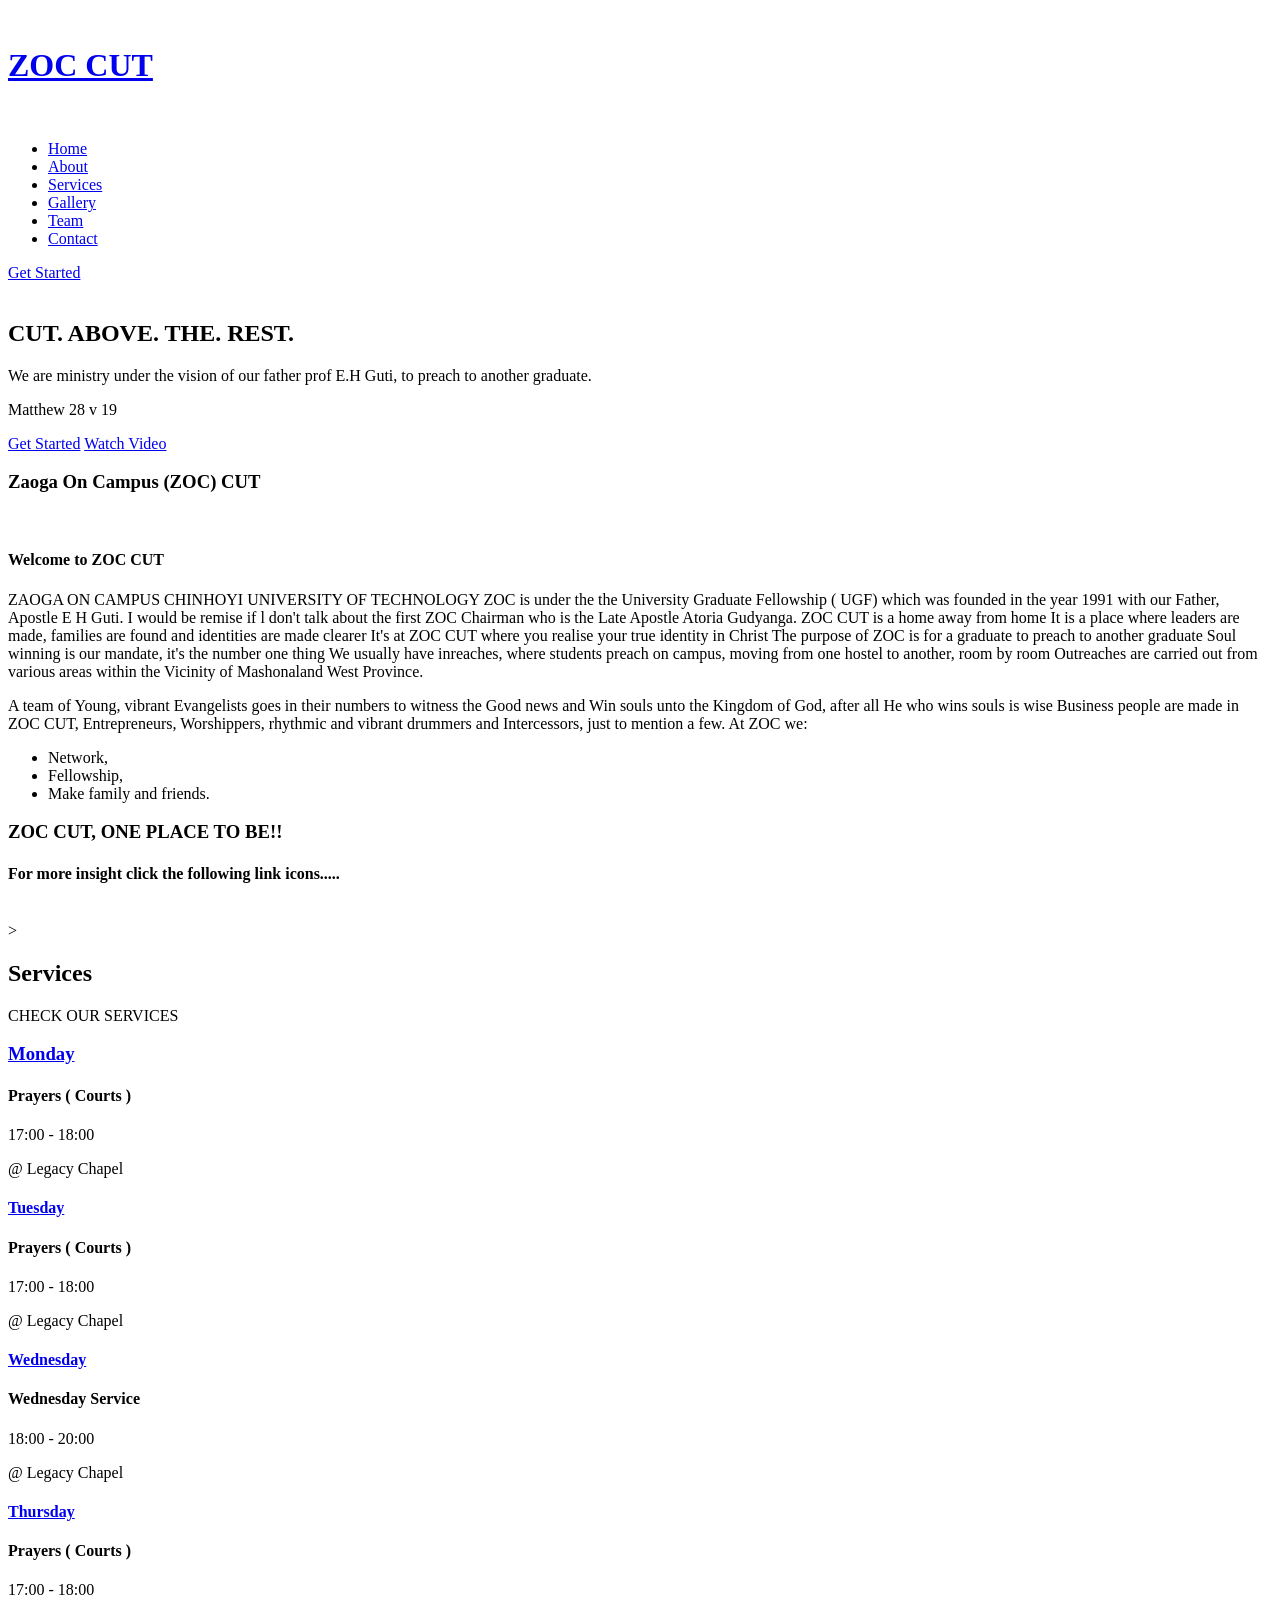
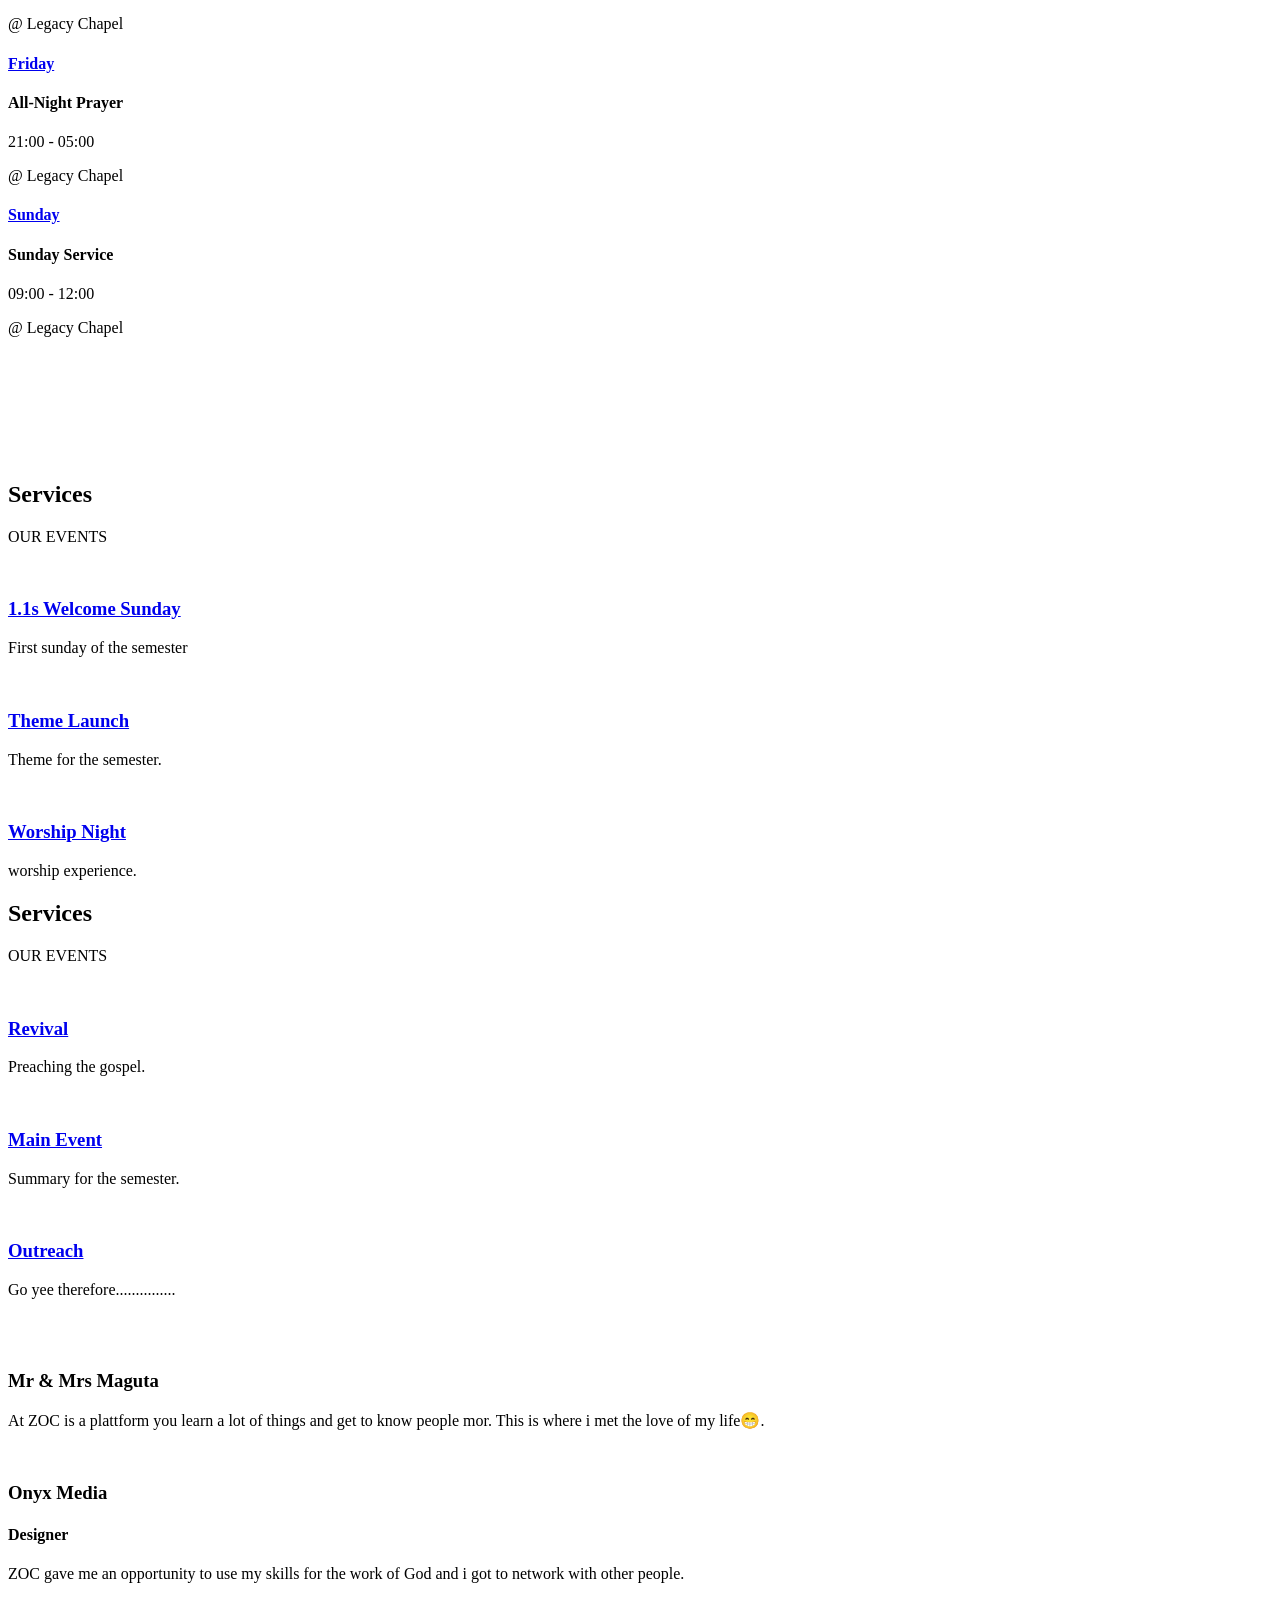
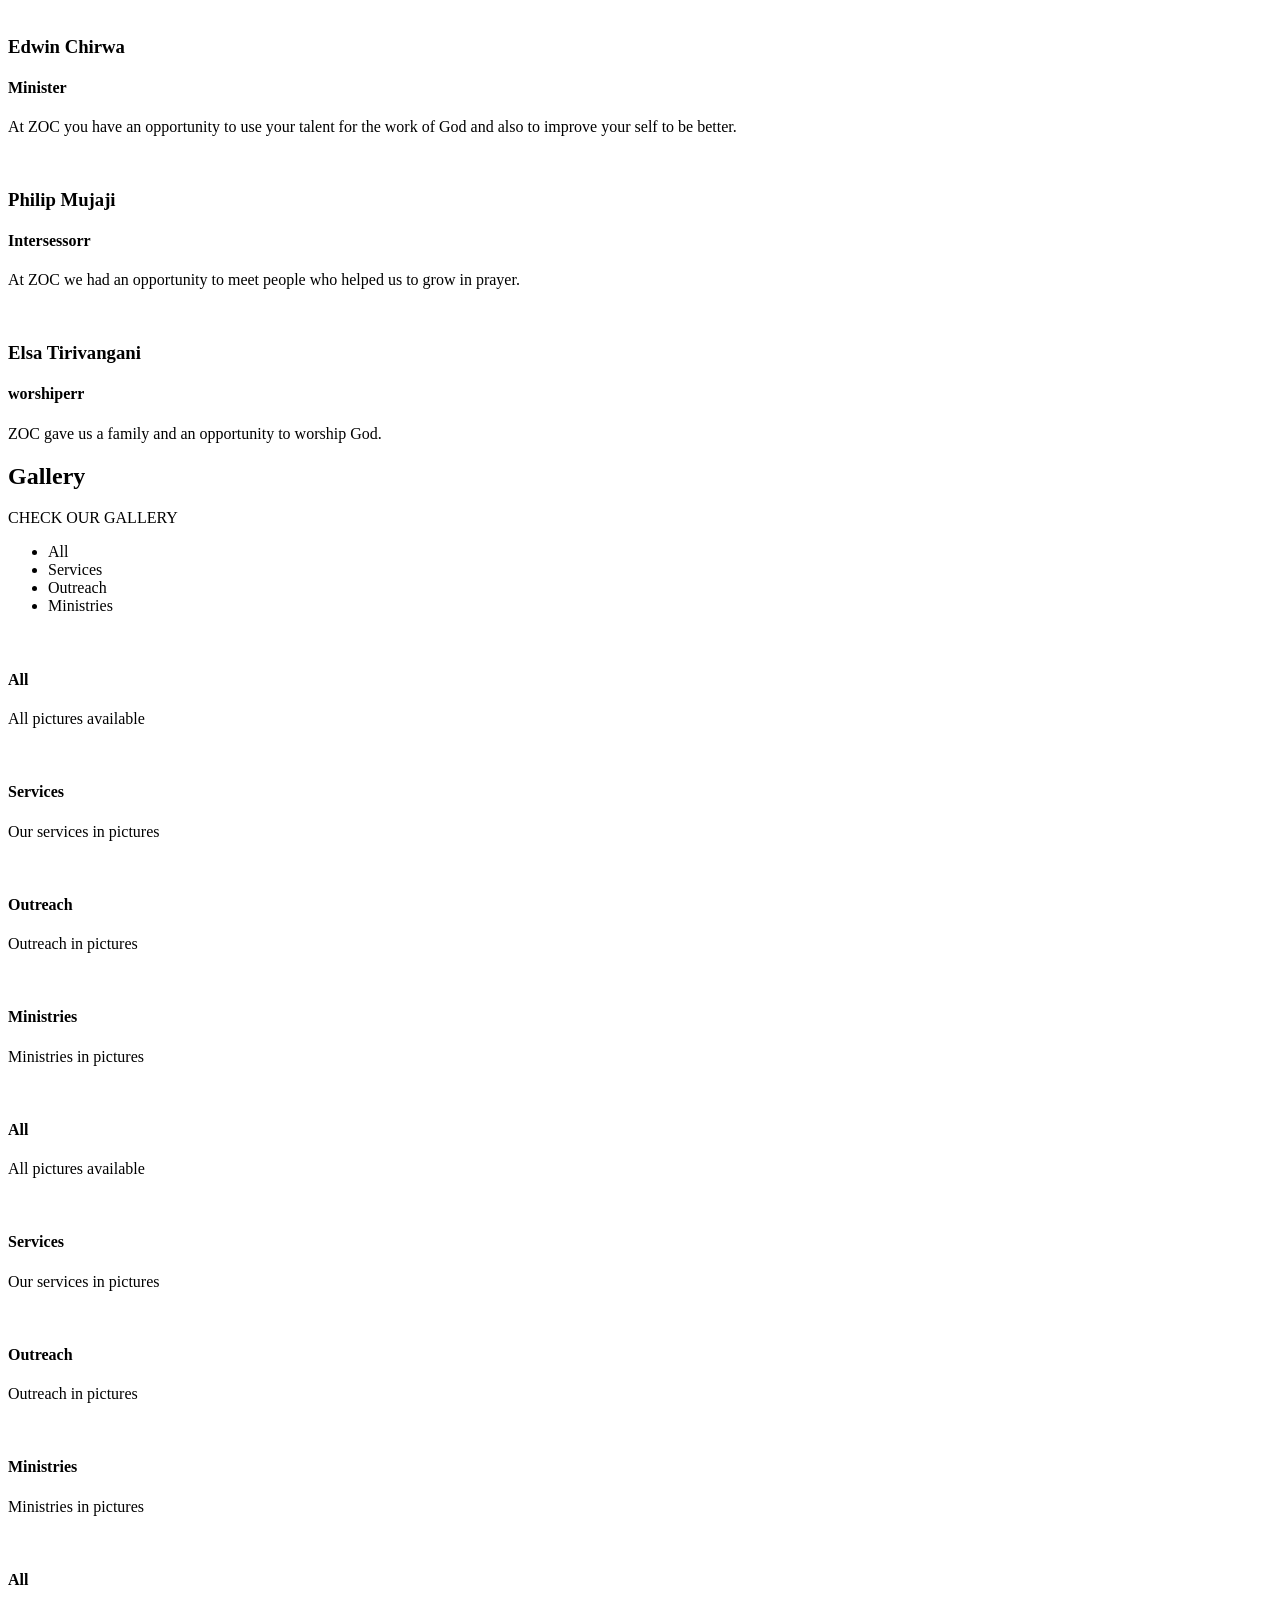
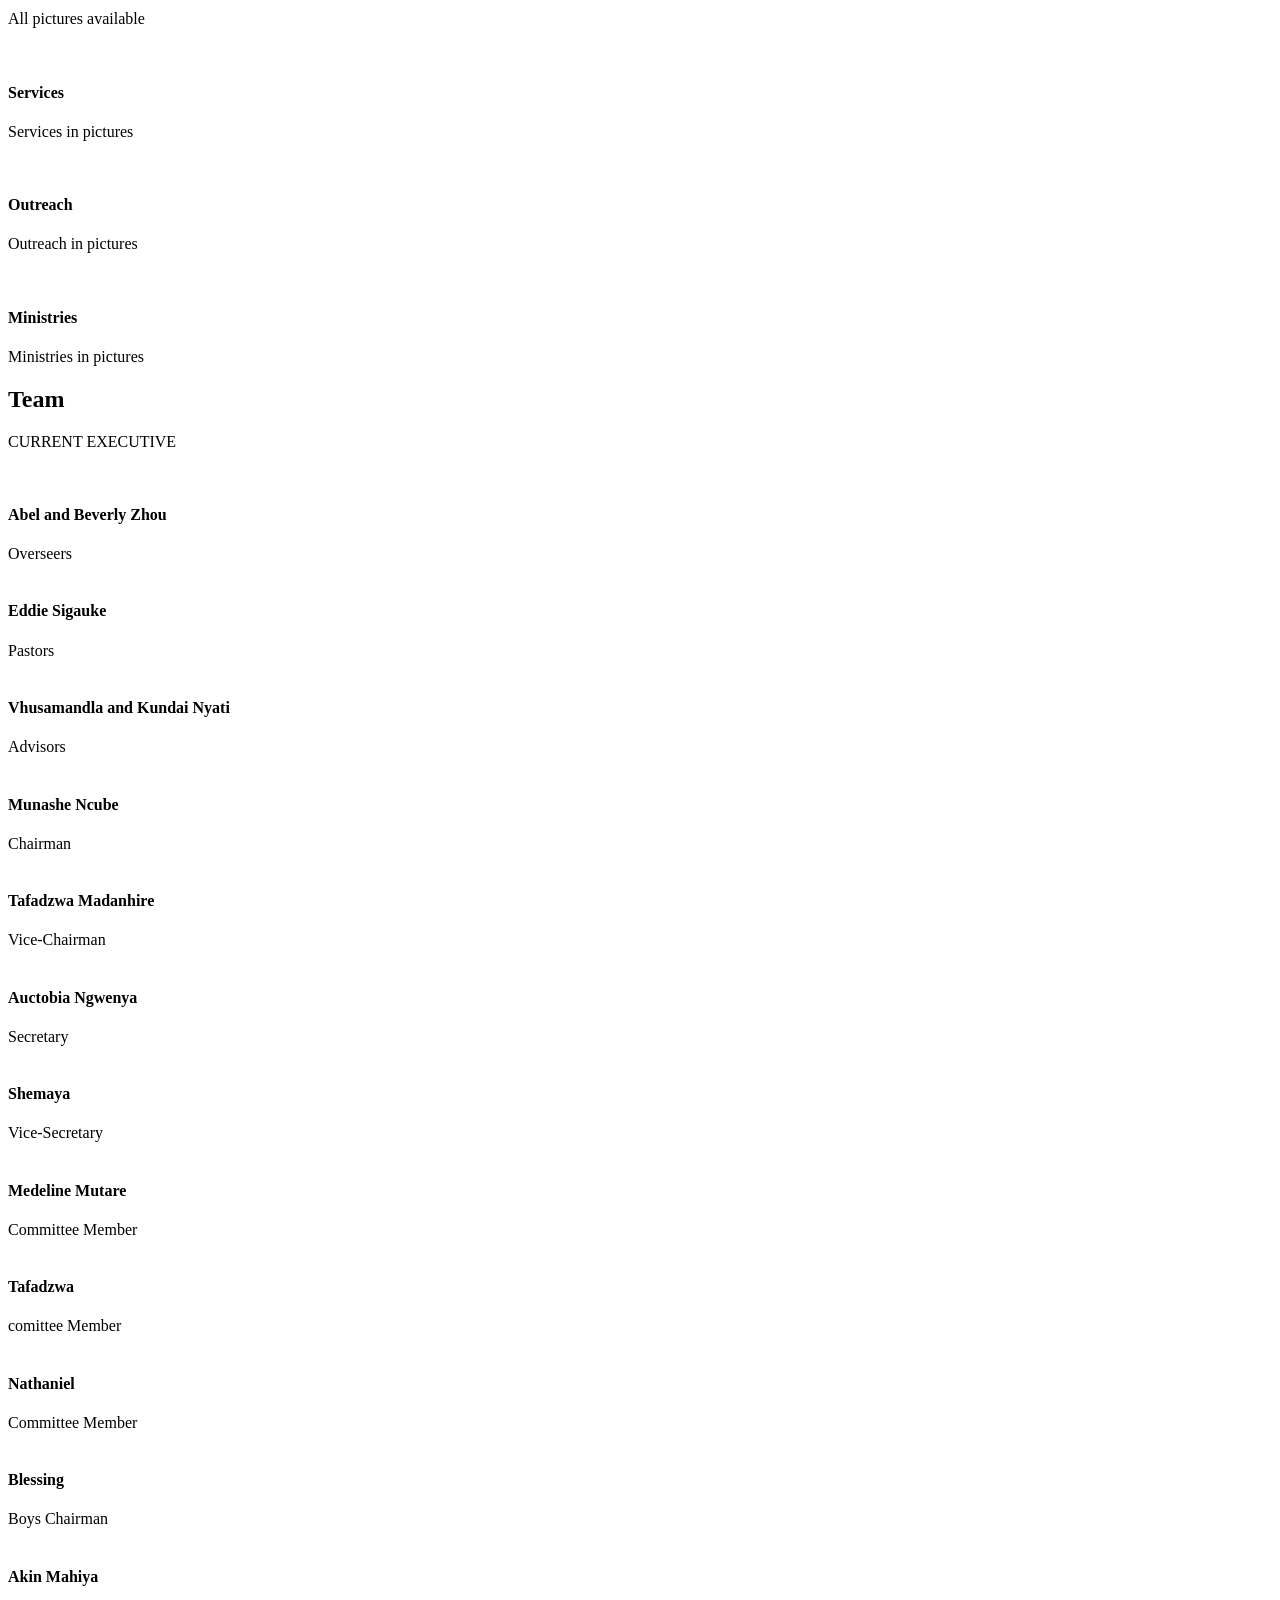
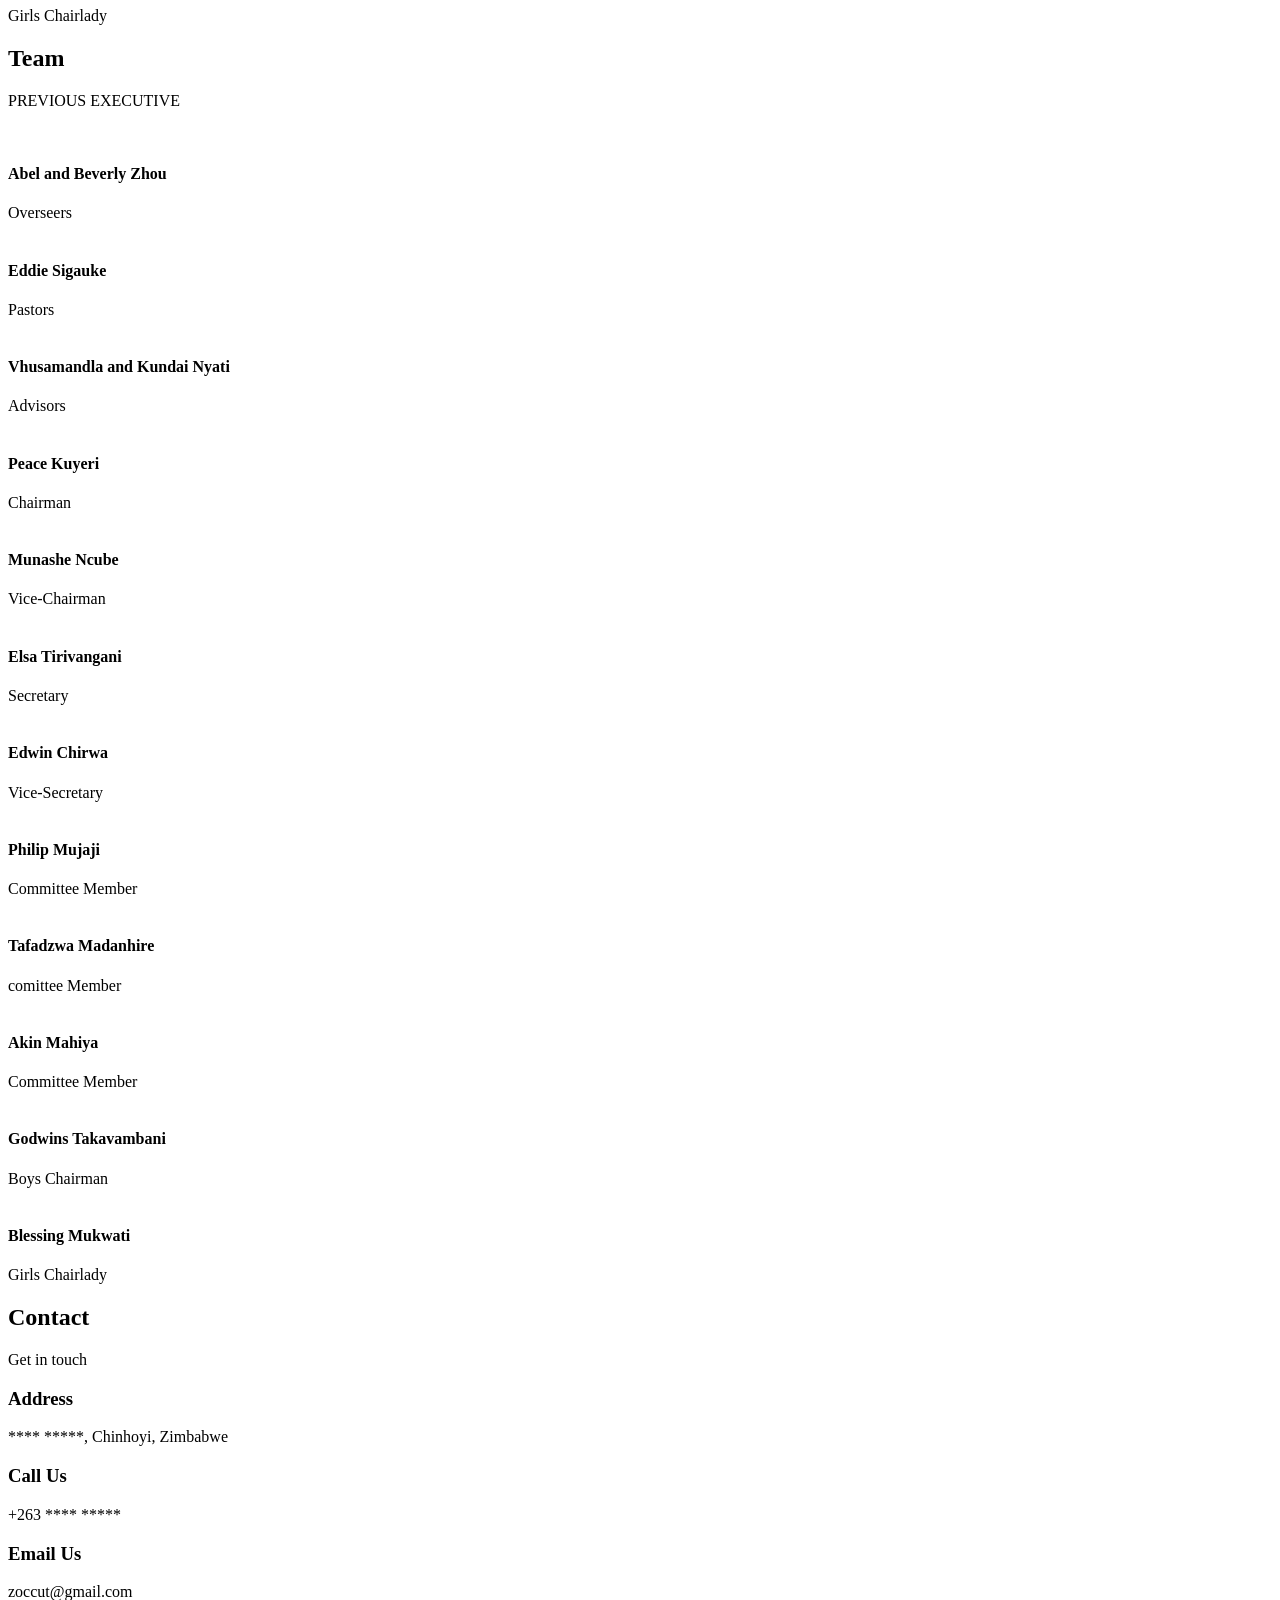
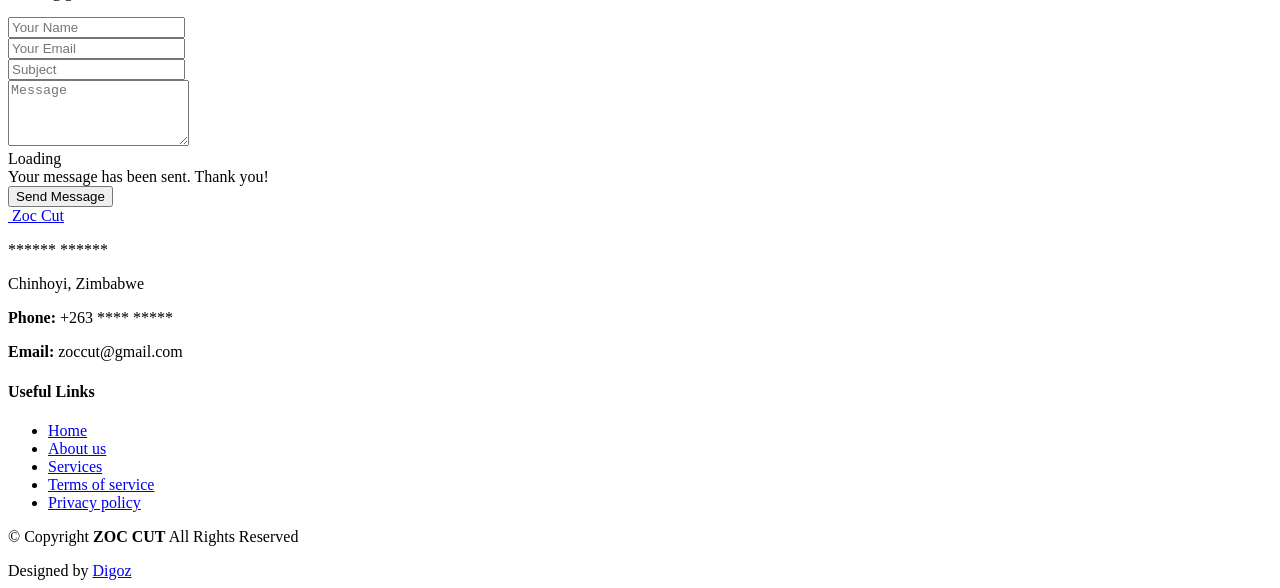
==== index.html @ 4a9c0a78 "Update index.html" ====
<!DOCTYPE html>
<html lang="en">

<head>
  <meta charset="utf-8">
  <meta content="width=device-width, initial-scale=1.0" name="viewport">
  <title>ZAOGA ON CAMPUS CUT</title>
  <meta name="description" content="">
  <meta name="keywords" content="">

  <!-- Favicons -->
  <link href="assets/img/Zoc Log.png" rel="icon">
  <link href="assets/img/Zoc Log.png" rel="mainlogo">

  <!-- Fonts -->
  <link href="https://fonts.googleapis.com" rel="preconnect">
  <link href="https://fonts.gstatic.com" rel="preconnect" crossorigin>
  <link href="https://fonts.googleapis.com/css2?family=Roboto:ital,wght@0,100;0,300;0,400;0,500;0,700;0,900;1,100;1,300;1,400;1,500;1,700;1,900&family=Raleway:ital,wght@0,100;0,200;0,300;0,400;0,500;0,600;0,700;0,800;0,900;1,100;1,200;1,300;1,400;1,500;1,600;1,700;1,800;1,900&family=Inter:wght@100;200;300;400;500;600;700;800;900&display=swap" rel="stylesheet">

  <!-- Vendor CSS Files -->
  <link href="assets/vendor/bootstrap/css/bootstrap.min.css" rel="stylesheet">
  <link href="assets/vendor/bootstrap-icons/bootstrap-icons.css" rel="stylesheet">
  <link href="assets/vendor/aos/aos.css" rel="stylesheet">
  <link href="assets/vendor/glightbox/css/glightbox.min.css" rel="stylesheet">
  <link href="assets/vendor/swiper/swiper-bundle.min.css" rel="stylesheet">

  <!-- Main CSS File -->
  <link href="assets/css/main.css" rel="stylesheet">

  
 
</head>

<body class="index-page">

  <header id="header" class="header d-flex align-items-center fixed-top">
    <div class="container-fluid container-xl position-relative d-flex align-items-center">

      <a href="index.html" class="logo d-flex align-items-center me-auto">
        <!-- Uncomment the line below if you also wish to use an image logo -->
        <!-- <img src="assets/img/logo.png" alt=""> -->
        <img src="assets/img/logos/Ugf Log.png" alt=""> 
        <h1 class="sitename">ZOC CUT</h1>
        <img src="assets/img/Zoc Log.png" alt=""> 
          
      </a>

      <nav id="navmenu" class="navmenu">
        <ul>
          <li><a href="#hero" class="active">Home</a></li>
          <li><a href="#about">About</a></li>
          <li><a href="#services">Services</a></li>
          <li><a href="#portfolio">Gallery</a></li>
          <li><a href="#team">Team</a></li>
         
          </li>
          <li><a href="#contact">Contact</a></li>
        </ul>
        <i class="mobile-nav-toggle d-xl-none bi bi-list"></i>
      </nav>

      <a class="cta-btn" href="index.html#about">Get Started</a>

    </div>
  </header>

  <main class="main">

    <!-- Hero Section -->
    <section id="hero" class="hero section dark-background">

      <img src="assets/img/bg.jpg" alt="" data-aos="fade-in">
       <img src="assets/img/logos/mainlogo.png" alt=""> 

      <div class="container d-flex flex-column align-items-center">
        <h2 data-aos="fade-up" data-aos-delay="10">CUT. ABOVE. THE. REST.</h2>
        <p data-aos="fade-up" data-aos-delay="200">We are ministry under the vision of our father prof E.H Guti, to preach to another graduate. 
        </p>
        <p data-aos="fade-up" data-aos-delay="200">Matthew 28 v 19  </p>
        <div class="d-flex mt-4" data-aos="fade-up" data-aos-delay="300">
          <a href="#about" class="btn-get-started">Get Started</a>
          <a href="assets/vd/welcome.mp4" class="glightbox btn-watch-video d-flex align-items-center"><i class="bi bi-play-circle"></i><span>Watch Video</span></a>
        </div>
         
      </div>

    </section><!-- /Hero Section -->

    <!-- About Section -->
    <section id="about" class="about section">

      <div class="container">

        <div class="row gy-4">
          <div class="col-lg-6" data-aos="fade-up" data-aos-delay="100">
            <h3>Zaoga On Campus (ZOC) CUT</h3>
            <img src="assets/img/about.jpg" class="img-fluid rounded-4 mb-4" alt="">
            <h4>Welcome to ZOC CUT</h4>
            <p>ZAOGA ON CAMPUS CHINHOYI UNIVERSITY OF TECHNOLOGY 
ZOC is under the the University Graduate Fellowship ( UGF) which was founded in the year 1991 with our Father, Apostle  E H Guti.
I would be remise if l don't talk about the first ZOC Chairman who is the Late Apostle Atoria Gudyanga.

ZOC  CUT is a home away from home
It is a place where leaders are made, families are found and identities are made clearer
It's at ZOC CUT where you realise your true identity in Christ
The purpose of ZOC is for a graduate to preach to another graduate 
Soul winning is our mandate, it's the number one thing
We usually have inreaches, where students preach on campus, moving from one hostel to another, room by room
Outreaches are carried out from various areas within the Vicinity of Mashonaland West Province.
</p>
          </div>
          <div class="col-lg-6" data-aos="fade-up" data-aos-delay="250">
            <div class="content ps-0 ps-lg-5">
              <p >
                A team of Young, vibrant Evangelists goes in their numbers to witness the Good news and Win souls unto the Kingdom of God, after all He who wins souls is wise
Business people are made in ZOC CUT, Entrepreneurs, Worshippers, rhythmic and vibrant drummers and Intercessors, just to mention a few. At ZOC we:
              </p>
              <ul>
                <li><i class="bi bi-check-circle-fill"></i> <span>Network,</span></li>
                <li><i class="bi bi-check-circle-fill"></i> <span>Fellowship,</span></li>
                <li><i class="bi bi-check-circle-fill"></i> <span>Make family and friends.</span></li>
              </ul>
              <p>
                <h3> ZOC CUT, ONE PLACE TO BE!!
              </p>
              <h4>For more insight click the following link icons.....</h4>
               <div class="row gy-4">
        <div class="col-lg-4 col-md-6 footer-about">
          <a href="index.html" class="logo d-flex align-items-center">
               <div class="social-links d-flex mt-4">
                 <h2>
            <a href="https://vm.tiktok.com/ZMSGmRoFE/"><i class="bi bi-tiktok"></i></a>
            <a href="https://www.facebook.com/profile.php?id=100091334238643"><i class="bi bi-facebook"></i></a>
            <a href="https://www.instagram.com/zoc.cut?igsh=MWUzODY4M3d1Z25pYQ=="><i class="bi bi-instagram"></i></a>
            <a href="https://youtube.com/@zoccut?si=yv6E4pVoWbj-v7eT"><i class="bi bi-youtube"></i></a>
           <a href="https://chat.whatsapp.com/FHa0leQIU6IKzyZFQqIVrV?mode=ac_t"><i class="bi bi-whatsapp"></i></a>
                 </h2>
          </div>
          </div>
          </div>

              <div class="position-relative mt-4">
                <img src="assets/img/abt.jpg" class="img-fluid rounded-4" alt="">
                <a href="assets/vd/outreach trailer.mp4" class="glightbox pulsating-play-btn"></a>
              </div>
            </div>
          </div>
        </div>

      </div>

    </section><!-- /About Section -->

   >

    <!-- Services Section -->
    <section id="services" class="services section">

      <!-- Services 2 Section -->
    <section id="services-2" class="services-2 section light-background">

      <!-- Section Title -->
      <div class="container section-title" data-aos="fade-up">
        <h2>Services</h2>
        <p>CHECK OUR SERVICES</p>
      </div><!-- End Section Title -->

      <div class="container">

        <div class="row gy-4">

          <div class="col-md-6" data-aos="fade-up" data-aos-delay="100">
            <div class="service-item d-flex position-relative h-100">
              <i class="bi bi-calendar4-week icon flex-shrink-0"></i>
              <div>
                <h3 class="title"><a href="#services" class="stretched-link">Monday</a></h3>
                <h4 class="description">Prayers ( Courts )</h4>
                <p class="description">17:00 - 18:00</p>
                <p class="description">@ Legacy Chapel</p>
              </div>
            </div>
          </div><!-- End Service Item -->

          <div class="col-md-6" data-aos="fade-up" data-aos-delay="200">
            <div class="service-item d-flex position-relative h-100">
              <i class="bi bi-calendar4-week icon flex-shrink-0"></i>
              <div>
                <h4 class="title"><a href="#services" class="stretched-link">Tuesday</a></h4>
                <h4 class="description">Prayers ( Courts )</h4>
                <p class="description">17:00 - 18:00</p>
                <p class="description">@ Legacy Chapel</p>
              </div>
            </div>
          </div><!-- End Service Item -->

          <div class="col-md-6" data-aos="fade-up" data-aos-delay="300">
            <div class="service-item d-flex position-relative h-100">
              <i class="bi bi-calendar4-week icon flex-shrink-0"></i>
              <div>
                <h4 class="title"><a href="#services" class="stretched-link">Wednesday</a></h4>
               <h4 class="description">Wednesday Service</h4>
                <p class="description">18:00 - 20:00</p>
                <p class="description">@ Legacy Chapel</p>
              </div>
            </div>
          </div><!-- End Service Item -->

          <div class="col-md-6" data-aos="fade-up" data-aos-delay="400">
            <div class="service-item d-flex position-relative h-100">
              <i class="bi bi-calendar4-week icon flex-shrink-0"></i>
              <div>
                <h4 class="title"><a href="#services" class="stretched-link">Thursday</a></h4>
                <h4 class="description">Prayers ( Courts )</h4>
                <p class="description">17:00 - 18:00</p>
                <p class="description">@ Legacy Chapel</p>
              </div>
            </div>
          </div><!-- End Service Item -->

          <div class="col-md-6" data-aos="fade-up" data-aos-delay="500">
            <div class="service-item d-flex position-relative h-100">
              <i class="bi bi-calendar4-week icon flex-shrink-0"></i>
              <div>
                <h4 class="title"><a href="#services" class="stretched-link">Friday</a></h4>
                <h4 class="description">All-Night Prayer</h4>
                <p class="description">21:00 - 05:00</p>
                <p class="description">@ Legacy Chapel</p>
              </div>
            </div>
          </div><!-- End Service Item -->

          <div class="col-md-6" data-aos="fade-up" data-aos-delay="600">
            <div class="service-item d-flex position-relative h-100">
              <i class="bi bi-calendar4-week icon flex-shrink-0"></i>
              <div>
                <h4 class="title"><a href="#services" class="stretched-link">Sunday</a></h4>
                <h4 class="description">Sunday Service</h4>
                <p class="description">09:00 - 12:00</p>
                <p class="description">@ Legacy Chapel</p>
              </div>
            </div>
          </div><!-- End Service Item -->

        </div>

      </div>

    </section><!-- /Services 2 Section -->

    <!-- Clients Section -->
    <section id="clients" class="clients section light-background">

      <div class="container" data-aos="fade-up">

        <div class="row gy-4">

          <div class="col-xl-2 col-md-3 col-6 client-logo">
            <img src="assets/img/logos/Zaoga Log.png" class="img-fluid" alt="">
          </div><!-- End Client Item -->

          <div class="col-xl-2 col-md-3 col-6 client-logo">
            <img src="assets/img/logos/Ugf Log.png" class="img-fluid" alt="">
          </div><!-- End Client Item -->

          <div class="col-xl-2 col-md-3 col-6 client-logo">
            <img src="assets/img/logos/Zoc Log.png" class="img-fluid" alt="">
          </div><!-- End Client Item -->


            <div class="col-xl-2 col-md-3 col-6 client-logo">
            <img src="assets/img/logos/Zaoga Log.png" class="img-fluid" alt="">
          </div><!-- End Client Item -->

          <div class="col-xl-2 col-md-3 col-6 client-logo">
            <img src="assets/img/logos/Ugf Log.png" class="img-fluid" alt="">
          </div><!-- End Client Item -->

          <div class="col-xl-2 col-md-3 col-6 client-logo">
            <img src="assets/img/logos/Zoc Log.png" class="img-fluid" alt="">
          </div><!-- End Client Item -->


        </div>

      </div>

    </section><!-- /Clients Section -->

    <!-- Section Title -->
      <div class="container section-title" data-aos="fade-up">
        <h2>Services</h2>
        <p>OUR EVENTS<br></p>
      </div><!-- End Section Title -->

      <div class="container" data-aos="fade-up" data-aos-delay="100">

        <div class="row gy-5">

          <div class="col-xl-4 col-md-6" data-aos="zoom-in" data-aos-delay="200">
            <div class="service-item">
              <div class="img">
                <img src="assets/img/1-1welcome.png" class="img-fluid" alt="">
              </div>
              <div class="details position-relative">
                <div class="icon">
                  <i class="bi bi-easel"></i>
                </div>
                <a href="#services" class="stretched-link">
                  <h3>1.1s Welcome Sunday</h3>
                </a>
                <p>First sunday of the semester</p>
              </div>
            </div>
          </div><!-- End Service Item -->

          <div class="col-xl-4 col-md-6" data-aos="zoom-in" data-aos-delay="300">
            <div class="service-item">
              <div class="img">
                <img src="assets/img/services-2.jpg" class="img-fluid" alt="">
              </div>
              <div class="details position-relative">
                <div class="icon">
                  <i class="bi bi-easel"></i>
                </div>
                <a href="#services" class="stretched-link">
                  <h3>Theme Launch</h3>
                </a>
                <p>Theme for the semester.</p>
              </div>
            </div>
          </div><!-- End Service Item -->

          <div class="col-xl-4 col-md-6" data-aos="zoom-in" data-aos-delay="400">
            <div class="service-item">
              <div class="img">
                <img src="assets/img/services-3.jpg" class="img-fluid" alt="">
              </div>
              <div class="details position-relative">
                <div class="icon">
                  <i class="bi bi-easel"></i>
                </div>
                <a href="#services" class="stretched-link">
                  <h3>Worship Night</h3>
                </a>
                <p>worship experience.</p>
              </div>
            </div>
          </div><!-- End Service Item -->

        </div>

      </div>

    </section><!-- /Services Section -->

   

   

 <!-- Services Section -->
    <section id="services" class="services section">

      <!-- Section Title -->
      <div class="container section-title" data-aos="fade-up">
        <h2>Services</h2>
        <p>OUR EVENTS<br></p>
      </div><!-- End Section Title -->

      <div class="container" data-aos="fade-up" data-aos-delay="100">

        <div class="row gy-5">

          <div class="col-xl-4 col-md-6" data-aos="zoom-in" data-aos-delay="200">
            <div class="service-item">
              <div class="img">
                <img src="assets/img/services-1.jpg" class="img-fluid" alt="">
              </div>
              <div class="details position-relative">
                <div class="icon">
                  <i class="bi bi-activity"></i>
                </div>
                <a href="#services" class="stretched-link">
                  <h3>Revival</h3>
                </a>
                <p>Preaching the gospel.</p>
              </div>
            </div>
          </div><!-- End Service Item -->

          <div class="col-xl-4 col-md-6" data-aos="zoom-in" data-aos-delay="300">
            <div class="service-item">
              <div class="img">
                <img src="assets/img/services-2.jpg" class="img-fluid" alt="">
              </div>
              <div class="details position-relative">
                <div class="icon">
                  <i class="bi bi-activity"></i>
                </div>
                <a href="https://www.facebook.com/share/v/1BPhWYMfF5/" class="stretched-link">
                  <h3>Main Event</h3>
                </a>
                <p>Summary for the semester.</p>
              </div>
            </div>
          </div><!-- End Service Item -->

          <div class="col-xl-4 col-md-6" data-aos="zoom-in" data-aos-delay="400">
            <div class="service-item">
              <div class="img">
                <img src="assets/img/muriel.jpg" class="img-fluid" alt="">
              </div>
              <div class="details position-relative">
                <div class="icon">
                  <i class="bi bi-activity"></i>
                </div>
                <a href="https://www.facebook.com/share/r/1CAWd47D7j/" class="stretched-link">
                  <h3>Outreach</h3>
                </a>
                <p>Go yee therefore...............</p>
              </div>
            </div>
          </div><!-- End Service Item -->

        </div>

      </div>

    </section><!-- /Services Section -->
    <!-- Testimonials Section -->
    <section id="testimonials" class="testimonials section dark-background">

      <img src="assets/img/testimonials-bg.jpg" class="testimonials-bg" alt="">

      <div class="container" data-aos="fade-up" data-aos-delay="100">

        <div class="swiper init-swiper">
          <script type="application/json" class="swiper-config">
            {
              "loop": true,
              "speed": 600,
              "autoplay": {
                "delay": 5000
              },
              "slidesPerView": "auto",
              "pagination": {
                "el": ".swiper-pagination",
                "type": "bullets",
                "clickable": true
              }
            }
          </script>
          <div class="swiper-wrapper">

            <div class="swiper-slide">
              <div class="testimonial-item">
                <img src="assets/img/testimonials/magutas.jpg" class="testimonial-img" alt="">
                <h3>Mr & Mrs Maguta</h3>
                
               
                <p>
                  <i class="bi bi-quote quote-icon-left"></i>
                  <span>At ZOC is a plattform you learn a lot of things and get to know people mor. This is where i met the love of my life😁.</span>
                  <i class="bi bi-quote quote-icon-right"></i>
                </p>
              </div>
            </div><!-- End testimonial item -->

            <div class="swiper-slide">
              <div class="testimonial-item">
                <img src="assets/img/testimonials/onyx.jpg" class="testimonial-img" alt="">
                <h3>Onyx Media</h3>
                <h4>Designer</h4>
                
                <p>
                  <i class="bi bi-quote quote-icon-left"></i>
                  <span>ZOC gave me an opportunity to use my skills for the work of God and i got to network with other people.</span>
                  <i class="bi bi-quote quote-icon-right"></i>
                </p>
              </div>
            </div><!-- End testimonial item -->

            <div class="swiper-slide">
              <div class="testimonial-item">
                <img src="assets/img/testimonials/edwin.jpg" class="testimonial-img" alt="">
                <h3>Edwin Chirwa</h3>
                <h4>Minister</h4>
                
                <p>
                  <i class="bi bi-quote quote-icon-left"></i>
                  <span>At ZOC you have an opportunity to use your talent for the work of God and also to improve your self to be better.</span>
                  <i class="bi bi-quote quote-icon-right"></i>
                </p>
              </div>
            </div><!-- End testimonial item -->

            <div class="swiper-slide">
              <div class="testimonial-item">
                <img src="assets/img/testimonials/philip.jpg" class="testimonial-img" alt="">
                <h3>Philip Mujaji</h3>
                <h4>Intersessorr</h4>
                
                <p>
                  <i class="bi bi-quote quote-icon-left"></i>
                  <span>At ZOC we had an opportunity to meet people who helped us to grow in prayer.</span>
                  <i class="bi bi-quote quote-icon-right"></i>
                </p>
              </div>
            </div><!-- End testimonial item -->

            <div class="swiper-slide">
              <div class="testimonial-item">
                <img src="assets/img/testimonials/elsa.jpg" class="testimonial-img" alt="">
                <h3>Elsa Tirivangani</h3>
                <h4>worshiperr</h4>
                
                <p>
                  <i class="bi bi-quote quote-icon-left"></i>
                  <span>ZOC gave us a family and an opportunity to worship God.</span>
                  <i class="bi bi-quote quote-icon-right"></i>
                </p>
              </div>
            </div><!-- End testimonial item -->

          </div>
          <div class="swiper-pagination"></div>
        </div>

      </div>

    </section><!-- /Testimonials Section -->

    <!-- Portfolio Section -->
    <section id="portfolio" class="portfolio section">

      <!-- Section Title -->
      <div class="container section-title" data-aos="fade-up">
        <h2>Gallery</h2>
        <p>CHECK OUR GALLERY</p>
      </div><!-- End Section Title -->

      <div class="container">

        <div class="isotope-layout" data-default-filter="*" data-layout="masonry" data-sort="original-order">

          <ul class="portfolio-filters isotope-filters" data-aos="fade-up" data-aos-delay="100">
            <li data-filter="*" class="filter-active">All</li>
            <li data-filter=".filter-product">Services</li>
            <li data-filter=".filter-branding">Outreach</li>
            <li data-filter=".filter-books">Ministries</li>
          </ul><!-- End Portfolio Filters -->

          <div class="row gy-4 isotope-container" data-aos="fade-up" data-aos-delay="200">

            <div class="col-lg-4 col-md-6 portfolio-item isotope-item filter-app">
              <div class="portfolio-content h-100">
                <img src="assets/img/portfolio/min3.jpg" class="img-fluid" alt="">
                <div class="portfolio-info">
                   <h4>All</h4>
                  <p>All pictures available</p>
                  <a href="assets/img/portfolio/all-1.jpg" title="All" data-gallery="portfolio-gallery-app" class="glightbox preview-link"><i class="bi bi-zoom-in"></i></a>
                  <a href="portfolio-details.html" title="More Details" class="details-link"><i class="bi bi-link-45deg"></i></a>
                </div>
              </div>
            </div><!-- End Portfolio Item -->

            <div class="col-lg-4 col-md-6 portfolio-item isotope-item filter-product">
              <div class="portfolio-content h-100">
                <img src="assets/img/portfolio/serv1.jpg" class="img-fluid" alt="">
                <div class="portfolio-info">
                  <h4>Services</h4>
                  <p>Our services in pictures</p>
                  <a href="assets/img/portfolio/serv1.jpg" title="Services" data-gallery="portfolio-gallery-product" class="glightbox preview-link"><i class="bi bi-zoom-in"></i></a>
                  <a href="services.html" title="More Details" class="details-link"><i class="bi bi-link-45deg"></i></a>
                </div>
              </div>
            </div><!-- End Portfolio Item -->

            <div class="col-lg-4 col-md-6 portfolio-item isotope-item filter-branding">
              <div class="portfolio-content h-100">
                <img src="assets/img/portfolio/out1.jpg" class="img-fluid" alt="">
                <div class="portfolio-info">
                   <h4>Outreach</h4>
                  <p>Outreach in pictures</p>
                  <a href="assets/img/portfolio/out1.jpg" title="Outreach" data-gallery="portfolio-gallery-branding" class="glightbox preview-link"><i class="bi bi-zoom-in"></i></a>
                  <a href="outreaches.html" title="More Details" class="details-link"><i class="bi bi-link-45deg"></i></a>
                </div>
              </div>
            </div><!-- End Portfolio Item -->

            <div class="col-lg-4 col-md-6 portfolio-item isotope-item filter-books">
              <div class="portfolio-content h-100">
                <img src="assets/img/portfolio/min1.jpg" class="img-fluid" alt="">
                <div class="portfolio-info">
                  <h4>Ministries</h4>
                  <p>Ministries in pictures</p>
                  <a href="assets/img/portfolio/min1.jpg" title="Ministries" data-gallery="portfolio-gallery-book" class="glightbox preview-link"><i class="bi bi-zoom-in"></i></a>
                  <a href="ministries.html" title="More Details" class="details-link"><i class="bi bi-link-45deg"></i></a>
                </div>
              </div>
            </div><!-- End Portfolio Item -->

            <div class="col-lg-4 col-md-6 portfolio-item isotope-item filter-app">
              <div class="portfolio-content h-100">
                <img src="assets/img/portfolio/min3.jpg" class="img-fluid" alt="">
                <div class="portfolio-info">
                   <h4>All</h4>
                  <p>All pictures available</p>
                  <a href="assets/img/portfolio/min3.jpg" title="All" data-gallery="portfolio-gallery-app" class="glightbox preview-link"><i class="bi bi-zoom-in"></i></a>
                  <a href="portfolio-details.html" title="More Details" class="details-link"><i class="bi bi-link-45deg"></i></a>
                </div>
              </div>
            </div><!-- End Portfolio Item -->

            <div class="col-lg-4 col-md-6 portfolio-item isotope-item filter-product">
              <div class="portfolio-content h-100">
                <img src="assets/img/portfolio/serv10.jpg" class="img-fluid" alt="">
                <div class="portfolio-info">
                  <h4>Services</h4>
                  <p>Our services in pictures</p>
                  <a href="assets/img/portfolio/serv10.jpg" title="Services" data-gallery="portfolio-gallery-product" class="glightbox preview-link"><i class="bi bi-zoom-in"></i></a>
                  <a href="services.html" title="More Details" class="details-link"><i class="bi bi-link-45deg"></i></a>
                </div>
              </div>
            </div><!-- End Portfolio Item -->

            <div class="col-lg-4 col-md-6 portfolio-item isotope-item filter-branding">
              <div class="portfolio-content h-100">
                <img src="assets/img/portfolio/out3.jpg" class="img-fluid" alt="">
                <div class="portfolio-info">
                   <h4>Outreach</h4>
                  <p>Outreach in pictures</p>
                  <a href="assets/img/portfolio/out3.jpg" title="Outreach" data-gallery="portfolio-gallery-branding" class="glightbox preview-link"><i class="bi bi-zoom-in"></i></a>
                  <a href="outreaches.html" title="More Details" class="details-link"><i class="bi bi-link-45deg"></i></a>
                </div>
              </div>
            </div><!-- End Portfolio Item -->

            <div class="col-lg-4 col-md-6 portfolio-item isotope-item filter-books">
              <div class="portfolio-content h-100">
                <img src="assets/img/portfolio/min13.jpg" class="img-fluid" alt="">
                <div class="portfolio-info">
                 <h4>Ministries</h4>
                  <p>Ministries in pictures</p>
                  <a href="assets/img/portfolio/min13.jpg" title="Ministries" data-gallery="portfolio-gallery-book" class="glightbox preview-link"><i class="bi bi-zoom-in"></i></a>
                  <a href="ministries.html" title="More Details" class="details-link"><i class="bi bi-link-45deg"></i></a>
                </div>
              </div>
            </div><!-- End Portfolio Item -->

            <div class="col-lg-4 col-md-6 portfolio-item isotope-item filter-app">
              <div class="portfolio-content h-100">
                <img src="assets/img/portfolio/out.jpg" class="img-fluid" alt="">
                <div class="portfolio-info">
                   <h4>All</h4>
                  <p>All pictures available</p>
                  <a href="assets/img/portfolio/out.jpg" title="All" data-gallery="portfolio-gallery-app" class="glightbox preview-link"><i class="bi bi-zoom-in"></i></a>
                  <a href="portfolio-details.html" title="More Details" class="details-link"><i class="bi bi-link-45deg"></i></a>
                </div>
              </div>
            </div><!-- End Portfolio Item -->

            <div class="col-lg-4 col-md-6 portfolio-item isotope-item filter-product">
              <div class="portfolio-content h-100">
                <img src="assets/img/portfolio/serv5.jpg" class="img-fluid" alt="">
                <div class="portfolio-info">
                  <h4>Services</h4>
                  <p>Services in pictures</p>
                  <a href="assets/img/portfolio/serv5.jpg" title="Services" data-gallery="portfolio-gallery-product" class="glightbox preview-link"><i class="bi bi-zoom-in"></i></a>
                  <a href="services.html" title="More Details" class="details-link"><i class="bi bi-link-45deg"></i></a>
                </div>
              </div>
            </div><!-- End Portfolio Item -->

            <div class="col-lg-4 col-md-6 portfolio-item isotope-item filter-branding">
              <div class="portfolio-content h-100">
                <img src="assets/img/portfolio/out4.jpg" class="img-fluid" alt="">
                <div class="portfolio-info">
                   <h4>Outreach</h4>
                  <p>Outreach in pictures</p>
                  <a href="assets/img/portfolio/out4.jpg" title="Outreach" data-gallery="portfolio-gallery-branding" class="glightbox preview-link"><i class="bi bi-zoom-in"></i></a>
                  <a href="outreaches.html" title="More Details" class="details-link"><i class="bi bi-link-45deg"></i></a>
                </div>
              </div>
            </div><!-- End Portfolio Item -->

            <div class="col-lg-4 col-md-6 portfolio-item isotope-item filter-books">
              <div class="portfolio-content h-100">
                <img src="assets/img/portfolio/min4.jpg" class="img-fluid" alt="">
                <div class="portfolio-info">
                 <h4>Ministries</h4>
                  <p>Ministries in pictures</p>
                  <a href="assets/img/portfolio/min4.jpg" title="Ministries" data-gallery="portfolio-gallery-book" class="glightbox preview-link"><i class="bi bi-zoom-in"></i></a>
                  <a href="ministries.html" title="More Details" class="details-link"><i class="bi bi-link-45deg"></i></a>
                </div>
              </div>
            </div><!-- End Portfolio Item -->

          </div><!-- End Portfolio Container -->

        </div>

      </div>

    </section><!-- /Portfolio Section -->

    <!-- Team Section -->
    <section id="team" class="team section light-background">

      <!-- Section Title -->
      <div class="container section-title" data-aos="fade-up">
        <h2>Team</h2>
        <p>CURRENT EXECUTIVE</p>
      </div><!-- End Section Title -->

      <div class="container">

        <div class="row gy-5">

          <div class="col-lg-4 col-md-6" data-aos="fade-up" data-aos-delay="100">
            <div class="member">
              <div class="pic"><img src="assets/img/team/team-1.jpg" class="img-fluid" alt=""></div>
              <div class="member-info">
                <h4>Abel and Beverly Zhou</h4>
                <span>Overseers</span>
                <div class="social">
                  <a href=""><i class="bi bi-twitter-x"></i></a>
                  <a href=""><i class="bi bi-facebook"></i></a>
                  <a href=""><i class="bi bi-instagram"></i></a>
                  <a href=""><i class="bi bi-linkedin"></i></a>
                </div>
              </div>
            </div>
          </div><!-- End Team Member -->

          <div class="col-lg-4 col-md-6" data-aos="fade-up" data-aos-delay="200">
            <div class="member">
              <div class="pic"><img src="assets/img/team/team-2.jpg" class="img-fluid" alt=""></div>
              <div class="member-info">
                <h4>Eddie Sigauke</h4>
                <span>Pastors</span>
                <div class="social">
                  <a href=""><i class="bi bi-twitter-x"></i></a>
                  <a href=""><i class="bi bi-facebook"></i></a>
                  <a href=""><i class="bi bi-instagram"></i></a>
                  <a href=""><i class="bi bi-linkedin"></i></a>
                </div>
              </div>
            </div>
          </div><!-- End Team Member -->

           <div class="col-lg-4 col-md-6" data-aos="fade-up" data-aos-delay="200">
            <div class="member">
              <div class="pic"><img src="assets/img/team/team-2.jpg" class="img-fluid" alt=""></div>
              <div class="member-info">
                <h4>Vhusamandla and Kundai Nyati</h4>
                <span>Advisors</span>
                <div class="social">
                  <a href=""><i class="bi bi-twitter-x"></i></a>
                  <a href=""><i class="bi bi-facebook"></i></a>
                  <a href=""><i class="bi bi-instagram"></i></a>
                  <a href=""><i class="bi bi-linkedin"></i></a>
                </div>
              </div>
            </div>
          </div><!-- End Team Member -->

         

        </div>

 <div class="container">

        <div class="row gy-5">

           <div class="col-lg-4 col-md-6" data-aos="fade-up" data-aos-delay="300">
            <div class="member">
              <div class="pic"><img src="assets/img/team/team-3.jpg" class="img-fluid" alt=""></div>
              <div class="member-info">
                <h4>Munashe Ncube</h4>
                <span>Chairman</span>
                <div class="social">
                  <a href=""><i class="bi bi-twitter-x"></i></a>
                  <a href=""><i class="bi bi-facebook"></i></a>
                  <a href=""><i class="bi bi-instagram"></i></a>
                  <a href=""><i class="bi bi-linkedin"></i></a>
                </div>
              </div>
            </div>
          </div><!-- End Team Member -->

          <div class="col-lg-4 col-md-6" data-aos="fade-up" data-aos-delay="100">
            <div class="member">
              <div class="pic"><img src="assets/img/team/tafy.jpg" class="img-fluid" alt=""></div>
              <div class="member-info">
                <h4>Tafadzwa Madanhire</h4>
                <span>Vice-Chairman</span>
                <div class="social">
                  <a href=""><i class="bi bi-twitter-x"></i></a>
                  <a href=""><i class="bi bi-facebook"></i></a>
                  <a href=""><i class="bi bi-instagram"></i></a>
                  <a href=""><i class="bi bi-linkedin"></i></a>
                </div>
              </div>
            </div>
          </div><!-- End Team Member -->

          <div class="col-lg-4 col-md-6" data-aos="fade-up" data-aos-delay="200">
            <div class="member">
              <div class="pic"><img src="assets/img/team/team-2.jpg" class="img-fluid" alt=""></div>
              <div class="member-info">
                <h4>Auctobia Ngwenya</h4>
                <span>Secretary</span>
                <div class="social">
                  <a href=""><i class="bi bi-twitter-x"></i></a>
                  <a href=""><i class="bi bi-facebook"></i></a>
                  <a href=""><i class="bi bi-instagram"></i></a>
                  <a href=""><i class="bi bi-linkedin"></i></a>
                </div>
              </div>
            </div>
          </div><!-- End Team Member -->

         

        </div>

      </div>
       <div class="container">

        <div class="row gy-5">

           <div class="col-lg-4 col-md-6" data-aos="fade-up" data-aos-delay="300">
            <div class="member">
              <div class="pic"><img src="assets/img/team/team-3.jpg" class="img-fluid" alt=""></div>
              <div class="member-info">
                <h4>Shemaya</h4>
                <span>Vice-Secretary</span>
                <div class="social">
                  <a href=""><i class="bi bi-twitter-x"></i></a>
                  <a href=""><i class="bi bi-facebook"></i></a>
                  <a href=""><i class="bi bi-instagram"></i></a>
                  <a href=""><i class="bi bi-linkedin"></i></a>
                </div>
              </div>
            </div>
          </div><!-- End Team Member -->

          <div class="col-lg-4 col-md-6" data-aos="fade-up" data-aos-delay="100">
            <div class="member">
              <div class="pic"><img src="assets/img/team/team-1.jpg" class="img-fluid" alt=""></div>
              <div class="member-info">
                <h4>Medeline Mutare</h4>
                <span>Committee Member</span>
                <div class="social">
                  <a href=""><i class="bi bi-twitter-x"></i></a>
                  <a href=""><i class="bi bi-facebook"></i></a>
                  <a href=""><i class="bi bi-instagram"></i></a>
                  <a href=""><i class="bi bi-linkedin"></i></a>
                </div>
              </div>
            </div>
          </div><!-- End Team Member -->

          <div class="col-lg-4 col-md-6" data-aos="fade-up" data-aos-delay="200">
            <div class="member">
              <div class="pic"><img src="assets/img/team/team-2.jpg" class="img-fluid" alt=""></div>
              <div class="member-info">
                <h4>Tafadzwa</h4>
                <span>comittee Member</span>
                <div class="social">
                  <a href=""><i class="bi bi-twitter-x"></i></a>
                  <a href=""><i class="bi bi-facebook"></i></a>
                  <a href=""><i class="bi bi-instagram"></i></a>
                  <a href=""><i class="bi bi-linkedin"></i></a>
                </div>
              </div>
            </div>
          </div><!-- End Team Member -->

          

        </div>

      </div>
      <div class="container">

        <div class="row gy-5">

          <div class="col-lg-4 col-md-6" data-aos="fade-up" data-aos-delay="300">
            <div class="member">
              <div class="pic"><img src="assets/img/team/team-3.jpg" class="img-fluid" alt=""></div>
              <div class="member-info">
                <h4>Nathaniel</h4>
                <span>Committee Member</span>
                <div class="social">
                  <a href=""><i class="bi bi-twitter-x"></i></a>
                  <a href=""><i class="bi bi-facebook"></i></a>
                  <a href=""><i class="bi bi-instagram"></i></a>
                  <a href=""><i class="bi bi-linkedin"></i></a>
                </div>
              </div>
            </div>
          </div><!-- End Team Member -->

          <div class="col-lg-4 col-md-6" data-aos="fade-up" data-aos-delay="100">
            <div class="member">
              <div class="pic"><img src="assets/img/team/team-1.jpg" class="img-fluid" alt=""></div>
              <div class="member-info">
                <h4>Blessing</h4>
                <span>Boys Chairman</span>
                <div class="social">
                  <a href=""><i class="bi bi-twitter-x"></i></a>
                  <a href=""><i class="bi bi-facebook"></i></a>
                  <a href=""><i class="bi bi-instagram"></i></a>
                  <a href=""><i class="bi bi-linkedin"></i></a>
                </div>
              </div>
            </div>
          </div><!-- End Team Member -->

         

          <div class="col-lg-4 col-md-6" data-aos="fade-up" data-aos-delay="300">
            <div class="member">
              <div class="pic"><img src="assets/img/team/team-3.jpg" class="img-fluid" alt=""></div>
              <div class="member-info">
                <h4>Akin Mahiya</h4>
                <span>Girls Chairlady</span>
                <div class="social">
                  <a href=""><i class="bi bi-twitter-x"></i></a>
                  <a href=""><i class="bi bi-facebook"></i></a>
                  <a href=""><i class="bi bi-instagram"></i></a>
                  <a href=""><i class="bi bi-linkedin"></i></a>
                </div>
              </div>
            </div>
          </div><!-- End Team Member -->

        </div>

      </div>

       <!-- Section Title -->
      <div class="container section-title" data-aos="fade-up">
        <h2>Team</h2>
        <p>PREVIOUS EXECUTIVE</p>
      </div><!-- End Section Title -->

      <div class="container">

        <div class="row gy-5">

          <div class="col-lg-4 col-md-6" data-aos="fade-up" data-aos-delay="100">
            <div class="member">
              <div class="pic"><img src="assets/img/team/team-1.jpg" class="img-fluid" alt=""></div>
              <div class="member-info">
                <h4>Abel and Beverly Zhou</h4>
                <span>Overseers</span>
                <div class="social">
                  <a href=""><i class="bi bi-twitter-x"></i></a>
                  <a href=""><i class="bi bi-facebook"></i></a>
                  <a href=""><i class="bi bi-instagram"></i></a>
                  <a href=""><i class="bi bi-linkedin"></i></a>
                </div>
              </div>
            </div>
          </div><!-- End Team Member -->

          <div class="col-lg-4 col-md-6" data-aos="fade-up" data-aos-delay="200">
            <div class="member">
              <div class="pic"><img src="assets/img/team/team-2.jpg" class="img-fluid" alt=""></div>
              <div class="member-info">
                <h4>Eddie Sigauke</h4>
                <span>Pastors</span>
                <div class="social">
                  <a href=""><i class="bi bi-twitter-x"></i></a>
                  <a href=""><i class="bi bi-facebook"></i></a>
                  <a href=""><i class="bi bi-instagram"></i></a>
                  <a href=""><i class="bi bi-linkedin"></i></a>
                </div>
              </div>
            </div>
          </div><!-- End Team Member -->

           <div class="col-lg-4 col-md-6" data-aos="fade-up" data-aos-delay="200">
            <div class="member">
              <div class="pic"><img src="assets/img/team/team-2.jpg" class="img-fluid" alt=""></div>
              <div class="member-info">
                <h4>Vhusamandla and Kundai Nyati</h4>
                <span>Advisors</span>
                <div class="social">
                  <a href=""><i class="bi bi-twitter-x"></i></a>
                  <a href=""><i class="bi bi-facebook"></i></a>
                  <a href=""><i class="bi bi-instagram"></i></a>
                  <a href=""><i class="bi bi-linkedin"></i></a>
                </div>
              </div>
            </div>
          </div><!-- End Team Member -->

          

        </div>

 <div class="container">

        <div class="row gy-5">

           <div class="col-lg-4 col-md-6" data-aos="fade-up" data-aos-delay="300">
            <div class="member">
              <div class="pic"><img src="assets/img/team/team-3.jpg" class="img-fluid" alt=""></div>
              <div class="member-info">
                <h4>Peace Kuyeri</h4>
                <span>Chairman</span>
                <div class="social">
                  <a href=""><i class="bi bi-twitter-x"></i></a>
                  <a href=""><i class="bi bi-facebook"></i></a>
                  <a href=""><i class="bi bi-instagram"></i></a>
                  <a href=""><i class="bi bi-linkedin"></i></a>
                </div>
              </div>
            </div>
          </div><!-- End Team Member -->

          <div class="col-lg-4 col-md-6" data-aos="fade-up" data-aos-delay="100">
            <div class="member">
              <div class="pic"><img src="assets/img/team/team-1.jpg" class="img-fluid" alt=""></div>
              <div class="member-info">
                <h4>Munashe Ncube</h4>
                <span>Vice-Chairman</span>
                <div class="social">
                  <a href=""><i class="bi bi-twitter-x"></i></a>
                  <a href=""><i class="bi bi-facebook"></i></a>
                  <a href=""><i class="bi bi-instagram"></i></a>
                  <a href=""><i class="bi bi-linkedin"></i></a>
                </div>
              </div>
            </div>
          </div><!-- End Team Member -->

          <div class="col-lg-4 col-md-6" data-aos="fade-up" data-aos-delay="200">
            <div class="member">
              <div class="pic"><img src="assets/img/team/elsa.jpg" class="img-fluid" alt=""></div>
              <div class="member-info">
                <h4>Elsa Tirivangani</h4>
                <span>Secretary</span>
                <div class="social">
                  <a href=""><i class="bi bi-twitter-x"></i></a>
                  <a href=""><i class="bi bi-facebook"></i></a>
                  <a href=""><i class="bi bi-instagram"></i></a>
                  <a href=""><i class="bi bi-linkedin"></i></a>
                </div>
              </div>
            </div>
          </div><!-- End Team Member -->

          

        </div>

      </div>
       <div class="container">

        <div class="row gy-5">

          <div class="col-lg-4 col-md-6" data-aos="fade-up" data-aos-delay="300">
            <div class="member">
              <div class="pic"><img src="assets/img/team/team-3.jpg" class="img-fluid" alt=""></div>
              <div class="member-info">
                <h4>Edwin Chirwa</h4>
                <span>Vice-Secretary</span>
                <div class="social">
                  <a href=""><i class="bi bi-twitter-x"></i></a>
                  <a href=""><i class="bi bi-facebook"></i></a>
                  <a href=""><i class="bi bi-instagram"></i></a>
                  <a href=""><i class="bi bi-linkedin"></i></a>
                </div>
              </div>
            </div>
          </div><!-- End Team Member -->

          <div class="col-lg-4 col-md-6" data-aos="fade-up" data-aos-delay="100">
            <div class="member">
              <div class="pic"><img src="assets/img/team/philip.jpg" class="img-fluid" alt=""></div>
              <div class="member-info">
                <h4>Philip Mujaji</h4>
                <span>Committee Member</span>
                <div class="social">
                  <a href=""><i class="bi bi-twitter-x"></i></a>
                  <a href=""><i class="bi bi-facebook"></i></a>
                  <a href=""><i class="bi bi-instagram"></i></a>
                  <a href=""><i class="bi bi-linkedin"></i></a>
                </div>
              </div>
            </div>
          </div><!-- End Team Member -->

          <div class="col-lg-4 col-md-6" data-aos="fade-up" data-aos-delay="200">
            <div class="member">
              <div class="pic"><img src="assets/img/team/tafy.jpg" class="img-fluid" alt=""></div>
              <div class="member-info">
                <h4>Tafadzwa Madanhire</h4>
                <span>comittee Member</span>
                <div class="social">
                  <a href=""><i class="bi bi-twitter-x"></i></a>
                  <a href=""><i class="bi bi-facebook"></i></a>
                  <a href=""><i class="bi bi-instagram"></i></a>
                  <a href=""><i class="bi bi-linkedin"></i></a>
                </div>
              </div>
            </div>
          </div><!-- End Team Member -->

          

        </div>

      </div>
      <div class="container">

        <div class="row gy-5">

          <div class="col-lg-4 col-md-6" data-aos="fade-up" data-aos-delay="300">
            <div class="member">
              <div class="pic"><img src="assets/img/team/team-3.jpg" class="img-fluid" alt=""></div>
              <div class="member-info">
                <h4>Akin Mahiya</h4>
                <span>Committee Member</span>
                <div class="social">
                  <a href=""><i class="bi bi-twitter-x"></i></a>
                  <a href=""><i class="bi bi-facebook"></i></a>
                  <a href=""><i class="bi bi-instagram"></i></a>
                  <a href=""><i class="bi bi-linkedin"></i></a>
                </div>
              </div>
            </div>
          </div><!-- End Team Member -->

          <div class="col-lg-4 col-md-6" data-aos="fade-up" data-aos-delay="100">
            <div class="member">
              <div class="pic"><img src="assets/img/team/gody.jpg" class="img-fluid" alt=""></div>
              <div class="member-info">
                <h4>Godwins Takavambani</h4>
                <span>Boys Chairman</span>
                <div class="social">
                  <a href=""><i class="bi bi-twitter-x"></i></a>
                  <a href=""><i class="bi bi-facebook"></i></a>
                  <a href=""><i class="bi bi-instagram"></i></a>
                  <a href=""><i class="bi bi-linkedin"></i></a>
                </div>
              </div>
            </div>
          </div><!-- End Team Member -->

         

          <div class="col-lg-4 col-md-6" data-aos="fade-up" data-aos-delay="300">
            <div class="member">
              <div class="pic"><img src="assets/img/team/blessing.jpg" class="img-fluid" alt=""></div>
              <div class="member-info">
                <h4>Blessing Mukwati</h4>
                <span>Girls Chairlady</span>
                <div class="social">
                  <a href=""><i class="bi bi-twitter-x"></i></a>
                  <a href=""><i class="bi bi-facebook"></i></a>
                  <a href=""><i class="bi bi-instagram"></i></a>
                  <a href=""><i class="bi bi-linkedin"></i></a>
                </div>
              </div>
            </div>
          </div><!-- End Team Member -->

        </div>

      </div>

    </section><!-- /Team Section -->

    <!-- Contact Section -->
    <section id="contact" class="contact section">

      <!-- Section Title -->
      <div class="container section-title" data-aos="fade-up">
        <h2>Contact</h2>
        <p>Get in touch</p>
      </div><!-- End Section Title -->

      <div class="container" data-aos="fade-up" data-aos-delay="100">

        <div class="row gy-4">
          <div class="col-lg-6 ">
            <div class="row gy-4">

              <div class="col-lg-12">
                <div class="info-item d-flex flex-column justify-content-center align-items-center" data-aos="fade-up" data-aos-delay="200">
                  <i class="bi bi-geo-alt"></i>
                  <h3>Address</h3>
                  <p>**** *****, Chinhoyi, Zimbabwe</p>
                </div>
              </div><!-- End Info Item -->

              <div class="col-md-6">
                <div class="info-item d-flex flex-column justify-content-center align-items-center" data-aos="fade-up" data-aos-delay="300">
                  <i class="bi bi-telephone"></i>
                  <h3>Call Us</h3>
                  <p>+263 **** *****</p>
                </div>
              </div><!-- End Info Item -->

              <div class="col-md-6">
                <div class="info-item d-flex flex-column justify-content-center align-items-center" data-aos="fade-up" data-aos-delay="400">
                  <i class="bi bi-envelope"></i>
                  <h3>Email Us</h3>
                  <p>zoccut@gmail.com</p>
                </div>
              </div><!-- End Info Item -->

            </div>
          </div>

          <div class="col-lg-6">
            <form action="forms/contact.php" method="post" class="php-email-form" data-aos="fade-up" data-aos-delay="500">
              <div class="row gy-4">

                <div class="col-md-6">
                  <input type="text" name="name" class="form-control" placeholder="Your Name" required="">
                </div>

                <div class="col-md-6 ">
                  <input type="email" class="form-control" name="email" placeholder="Your Email" required="">
                </div>

                <div class="col-md-12">
                  <input type="text" class="form-control" name="subject" placeholder="Subject" required="">
                </div>

                <div class="col-md-12">
                  <textarea class="form-control" name="message" rows="4" placeholder="Message" required=""></textarea>
                </div>

                <div class="col-md-12 text-center">
                  <div class="loading">Loading</div>
                  <div class="error-message"></div>
                  <div class="sent-message">Your message has been sent. Thank you!</div>

                  <button type="submit">Send Message</button>
                </div>

              </div>
            </form>
          </div><!-- End Contact Form -->

        </div>

      </div>

    </section><!-- /Contact Section -->

  </main>

  <footer id="footer" class="footer dark-background">

    <div class="container footer-top">
      <div class="row gy-4">
        <div class="col-lg-4 col-md-6 footer-about">
          <a href="index.html" class="logo d-flex align-items-center">
          <img src="assets/img/Zoc Log.png" alt=""> 
            <span class="sitename">Zoc Cut</span>
          </a>
          <div class="footer-contact pt-3">
            <p>****** ******</p>
            <p>Chinhoyi, Zimbabwe</p>
            <p class="mt-3"><strong>Phone:</strong> <span>+263 **** *****</span></p>
            <p><strong>Email:</strong> <span>zoccut@gmail.com</span></p>
          </div>
          <div class="social-links d-flex mt-4">
            <a href="https://vm.tiktok.com/ZMSGmRoFE/"><i class="bi bi-tiktok"></i></a>
            <a href="https://www.facebook.com/profile.php?id=100091334238643"><i class="bi bi-facebook"></i></a>
            <a href="https://www.instagram.com/zoc.cut?igsh=MWUzODY4M3d1Z25pYQ=="><i class="bi bi-instagram"></i></a>
            <a href="https://youtube.com/@zoccut?si=yv6E4pVoWbj-v7eT"><i class="bi bi-youtube"></i></a>
            <a href="https://chat.whatsapp.com/FHa0leQIU6IKzyZFQqIVrV?mode=ac_t"><i class="bi bi-whatsapp"></i></a>
          </div>
        </div>

        <div class="col-lg-2 col-md-3 footer-links">
          <h4>Useful Links</h4>
          <ul>
            <li><i class="bi bi-chevron-right"></i> <a href="#">Home</a></li>
            <li><i class="bi bi-chevron-right"></i> <a href="#">About us</a></li>
            <li><i class="bi bi-chevron-right"></i> <a href="#">Services</a></li>
            <li><i class="bi bi-chevron-right"></i> <a href="#">Terms of service</a></li>
            <li><i class="bi bi-chevron-right"></i> <a href="#">Privacy policy</a></li>
          </ul>
        </div>

        <div class="col-lg-2 col-md-3 footer-links">
        
          
        </div>

       

      </div>
    </div>

    <div class="container copyright text-center mt-4">
      <p>© <span>Copyright</span> <strong class="px-1 sitename">ZOC CUT</strong> <span>All Rights Reserved</span></p>
      <div class="credits">
        <!-- All the links in the footer should remain intact. -->
        
        Designed by <a href="takavambanigodwins5@gmail.com/">Digoz</a> 
      </div>
    </div>

  </footer>

  <!-- Scroll Top -->
  <a href="#" id="scroll-top" class="scroll-top d-flex align-items-center justify-content-center"><i class="bi bi-arrow-up-short"></i></a>

  <!-- Preloader -->
  <div id="preloader"></div>

  <!-- Vendor JS Files -->
  <script src="assets/vendor/bootstrap/js/bootstrap.bundle.min.js"></script>
  <script src="assets/vendor/php-email-form/validate.js"></script>
  <script src="assets/vendor/aos/aos.js"></script>
  <script src="assets/vendor/glightbox/js/glightbox.min.js"></script>
  <script src="assets/vendor/purecounter/purecounter_vanilla.js"></script>
  <script src="assets/vendor/swiper/swiper-bundle.min.js"></script>
  <script src="assets/vendor/imagesloaded/imagesloaded.pkgd.min.js"></script>
  <script src="assets/vendor/isotope-layout/isotope.pkgd.min.js"></script>

  <!-- Main JS File -->
  <script src="assets/js/main.js"></script>

</body>

</html>
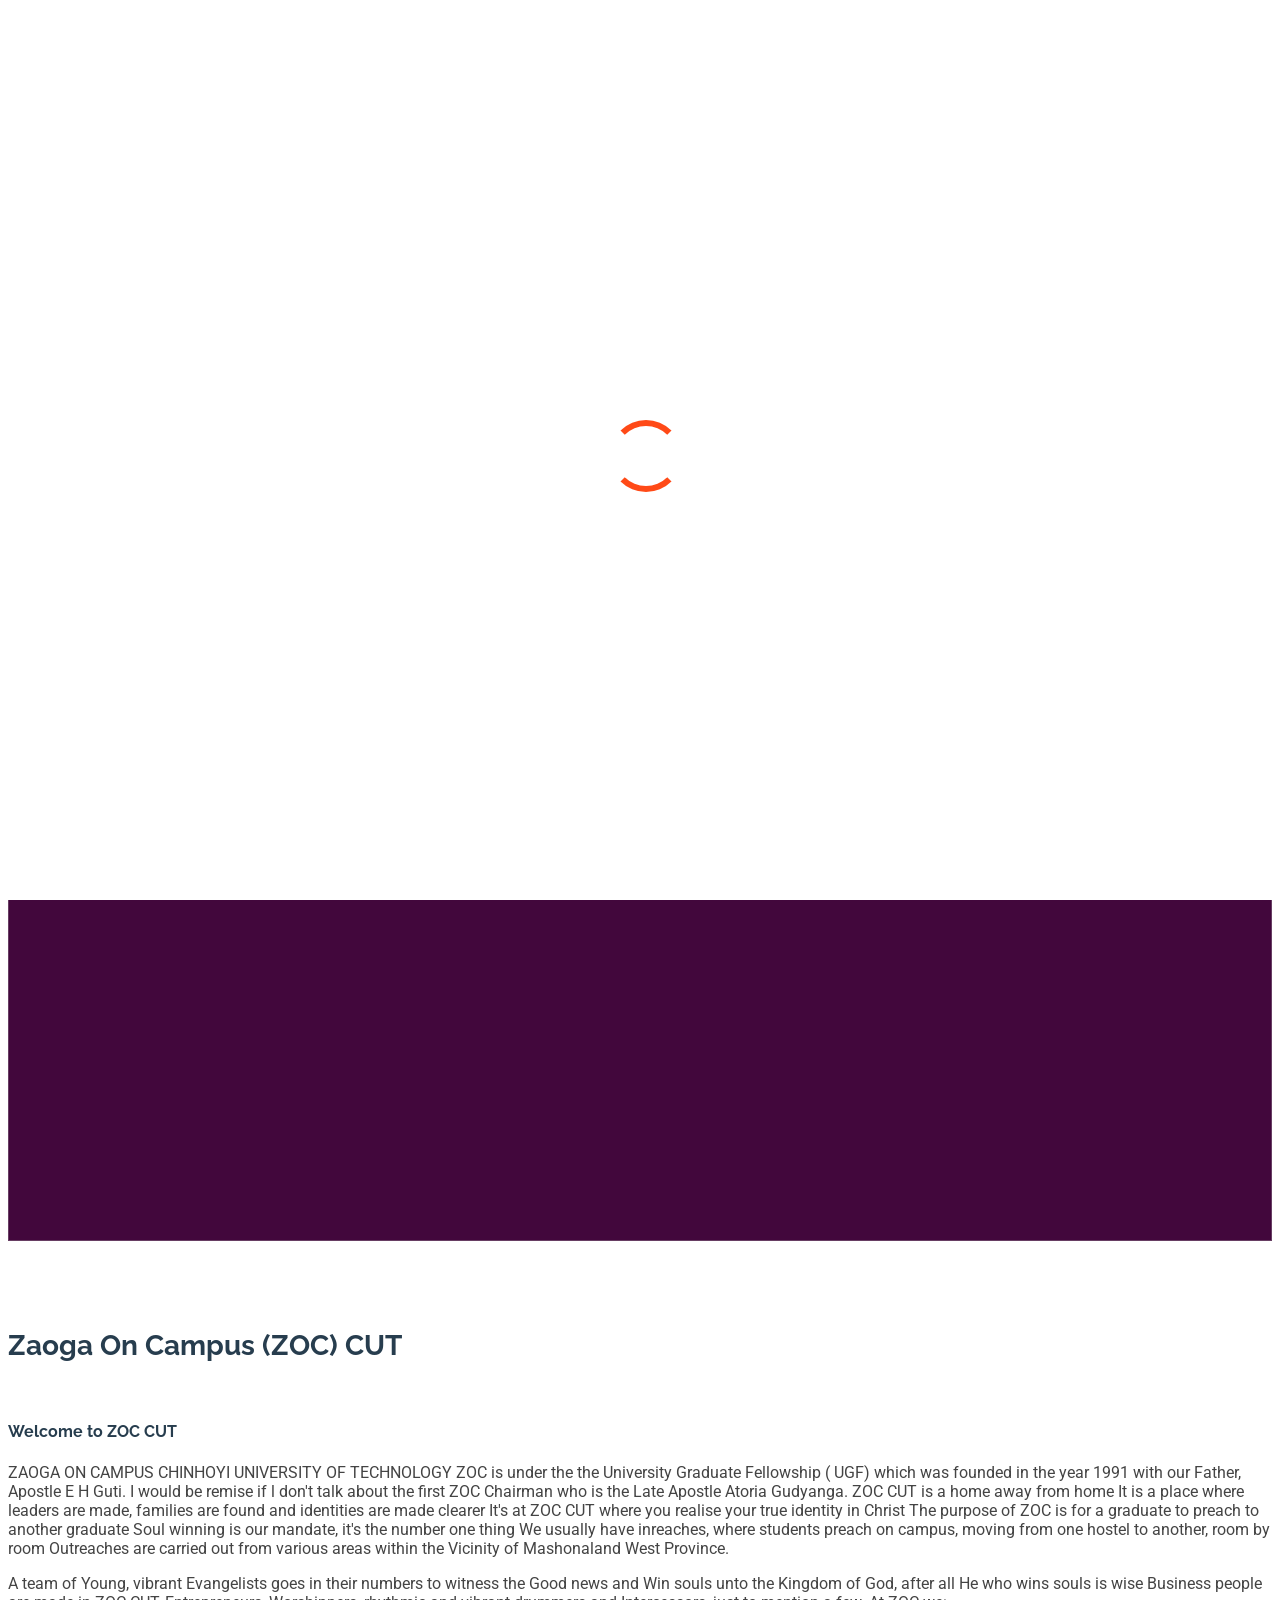
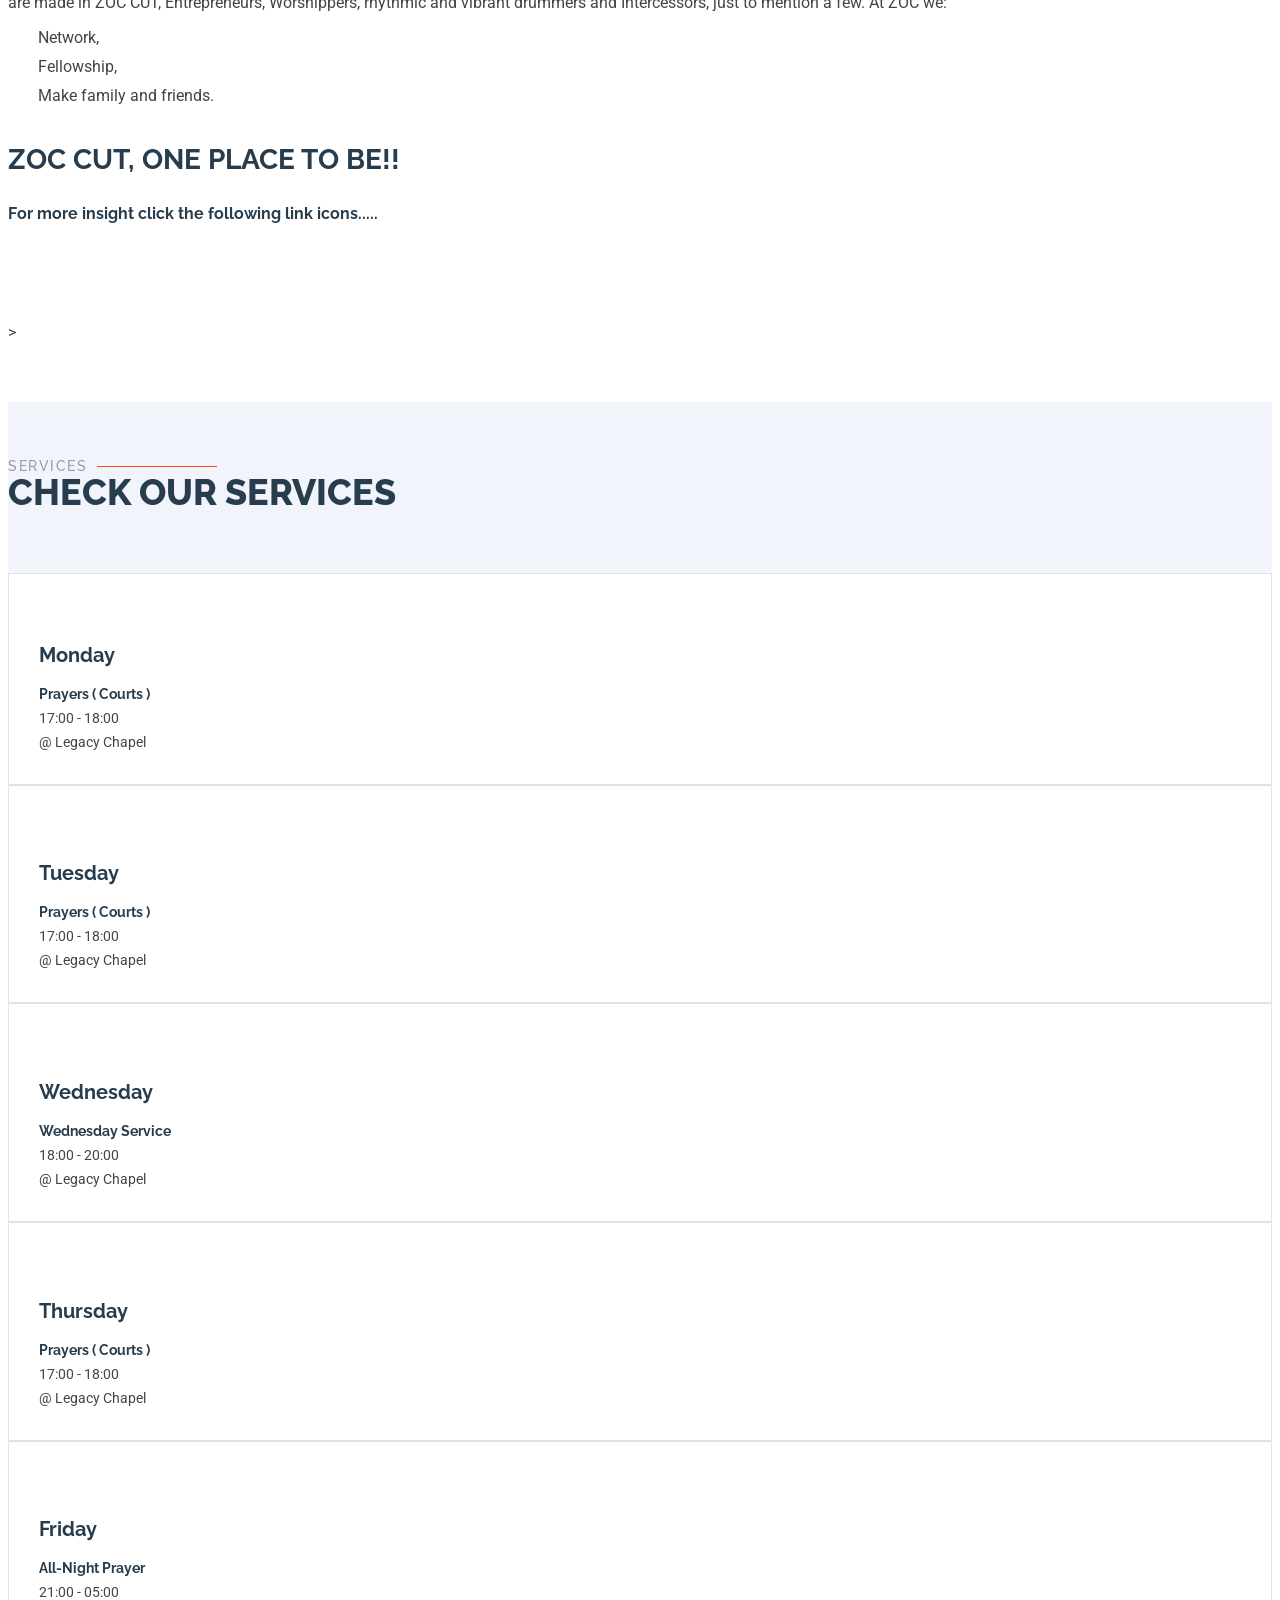
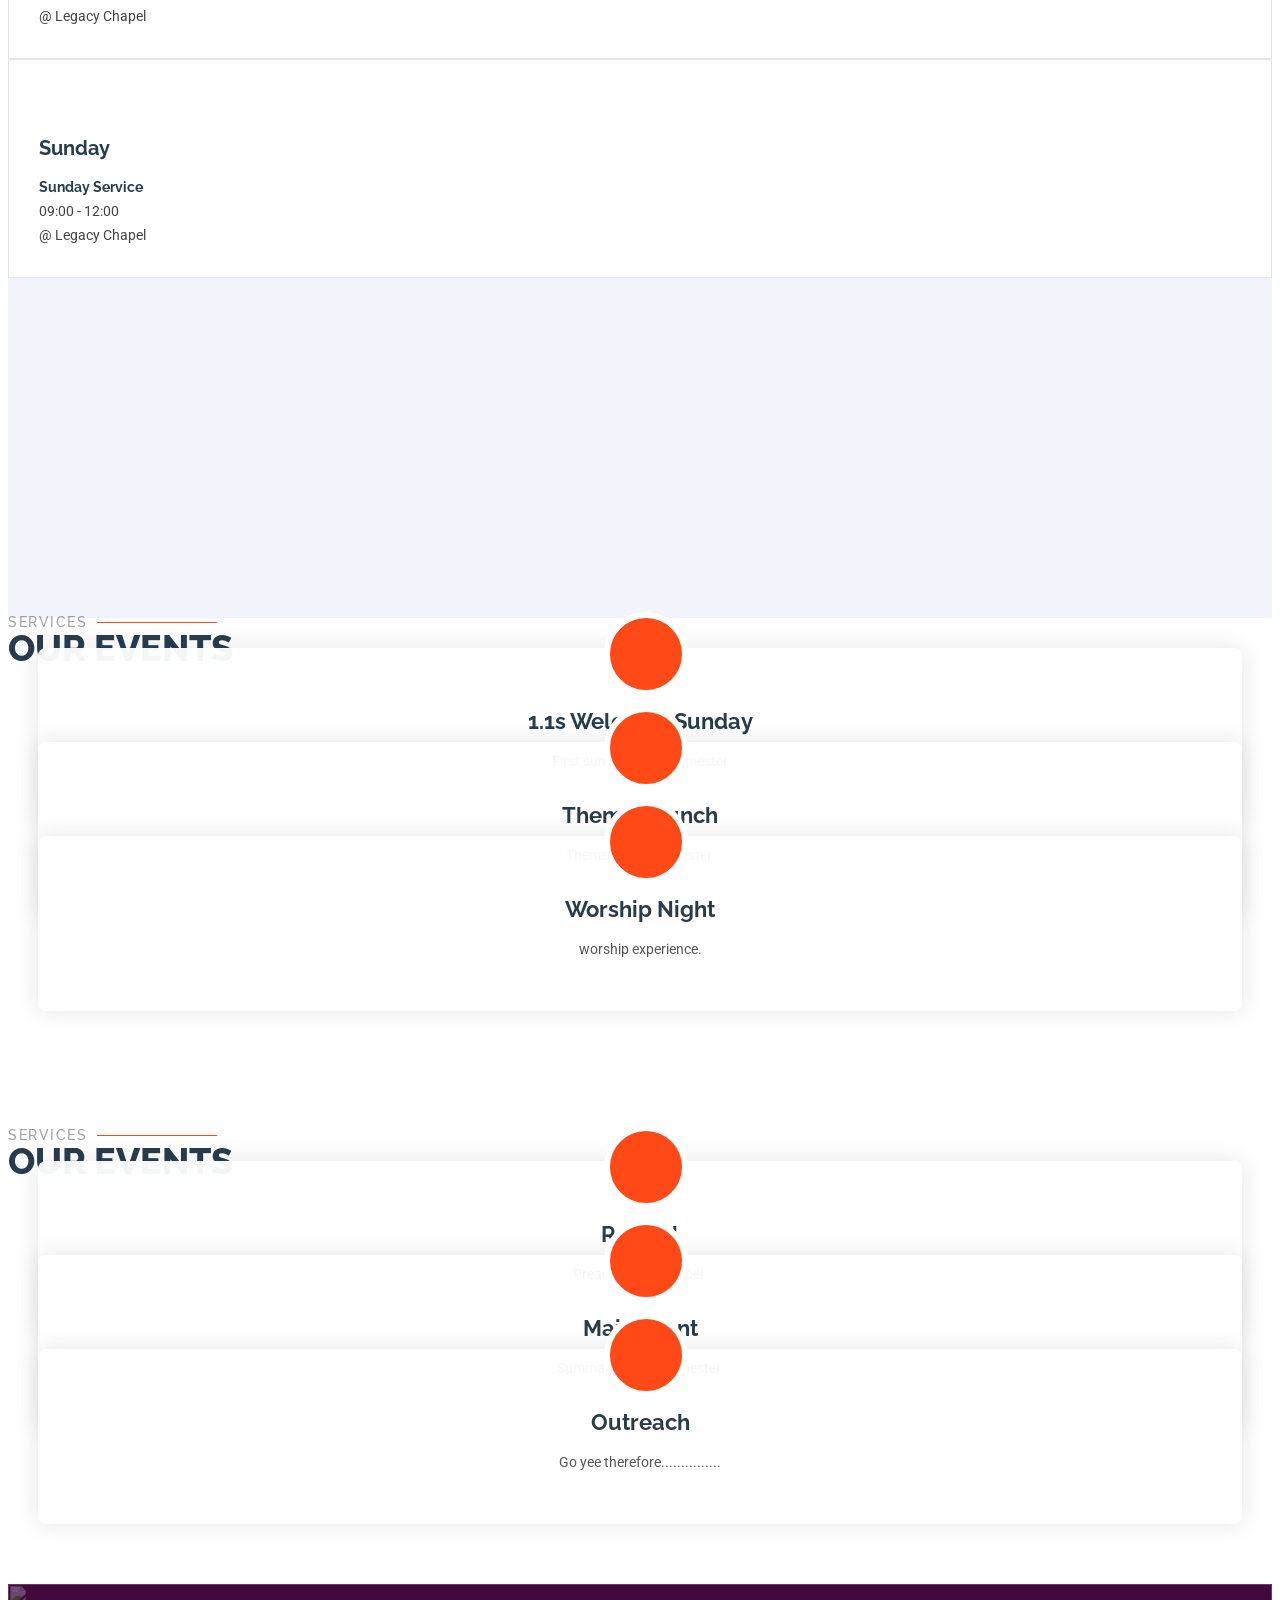
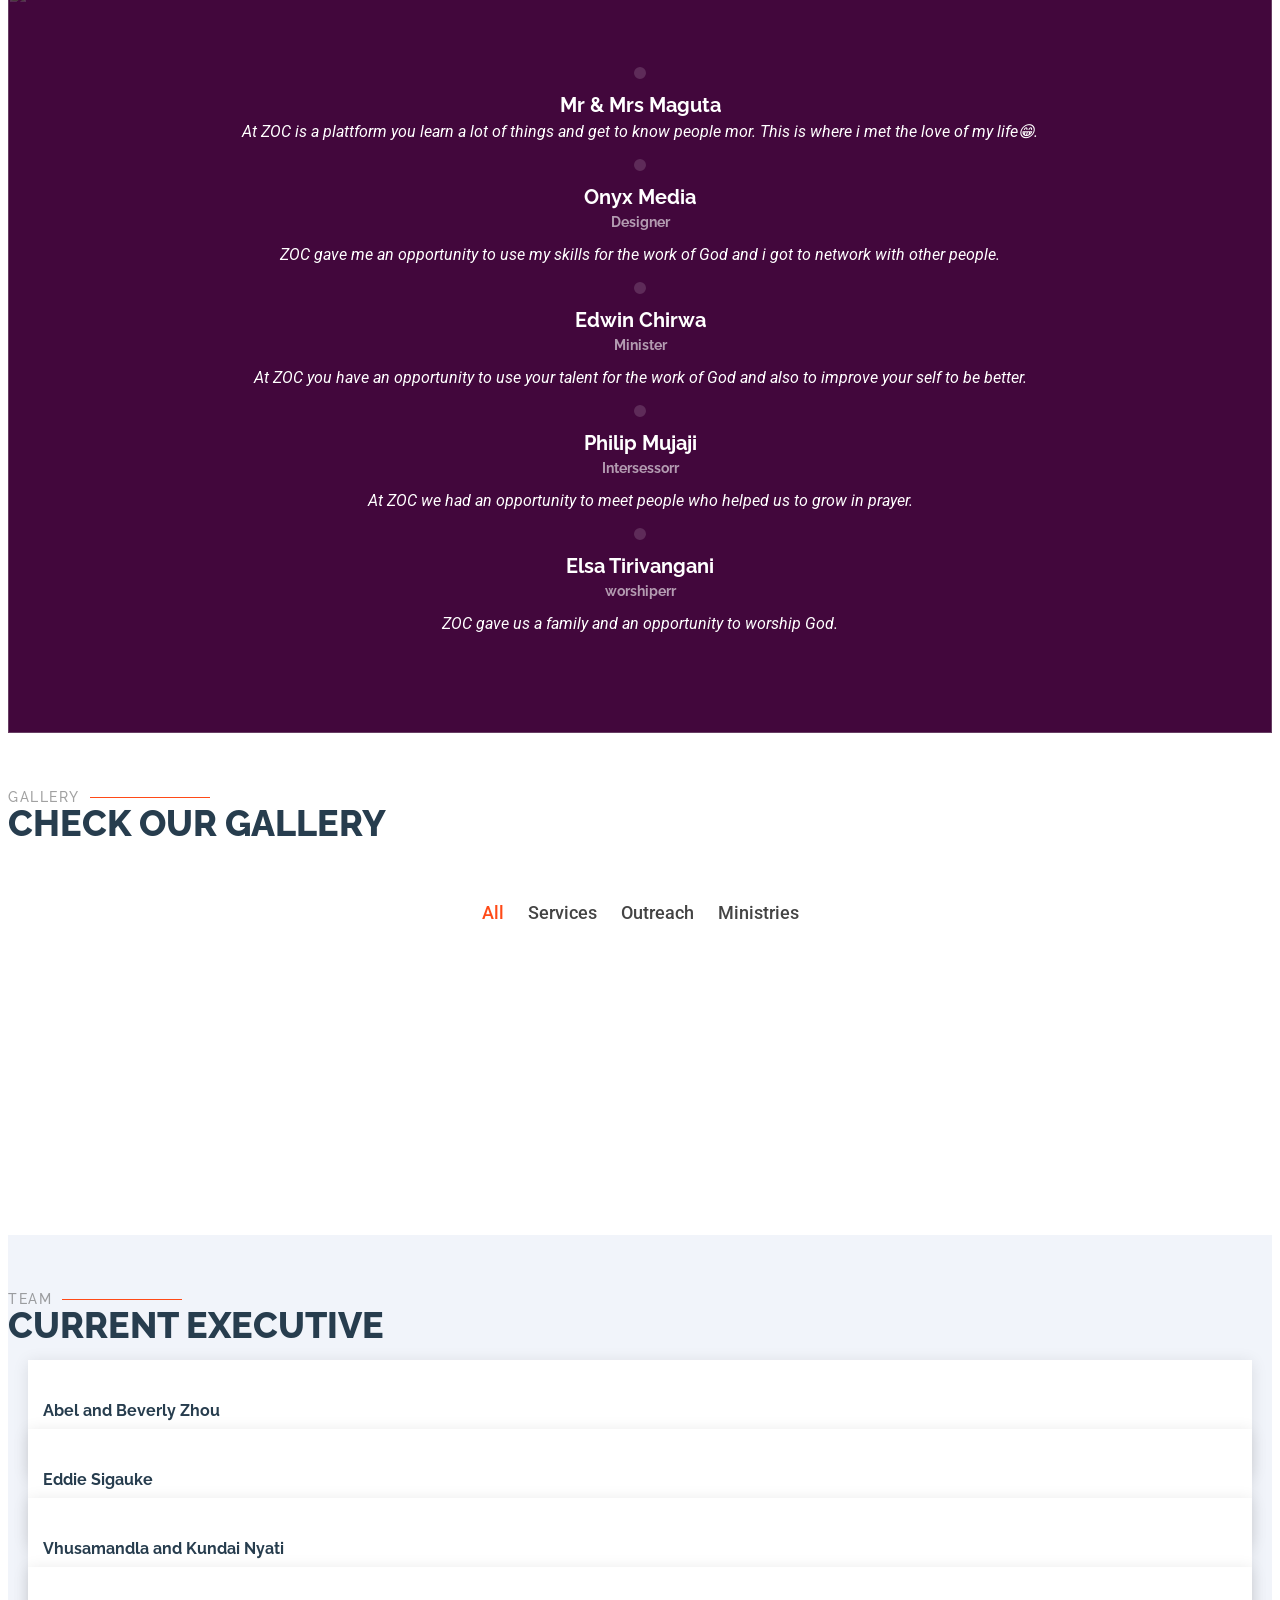
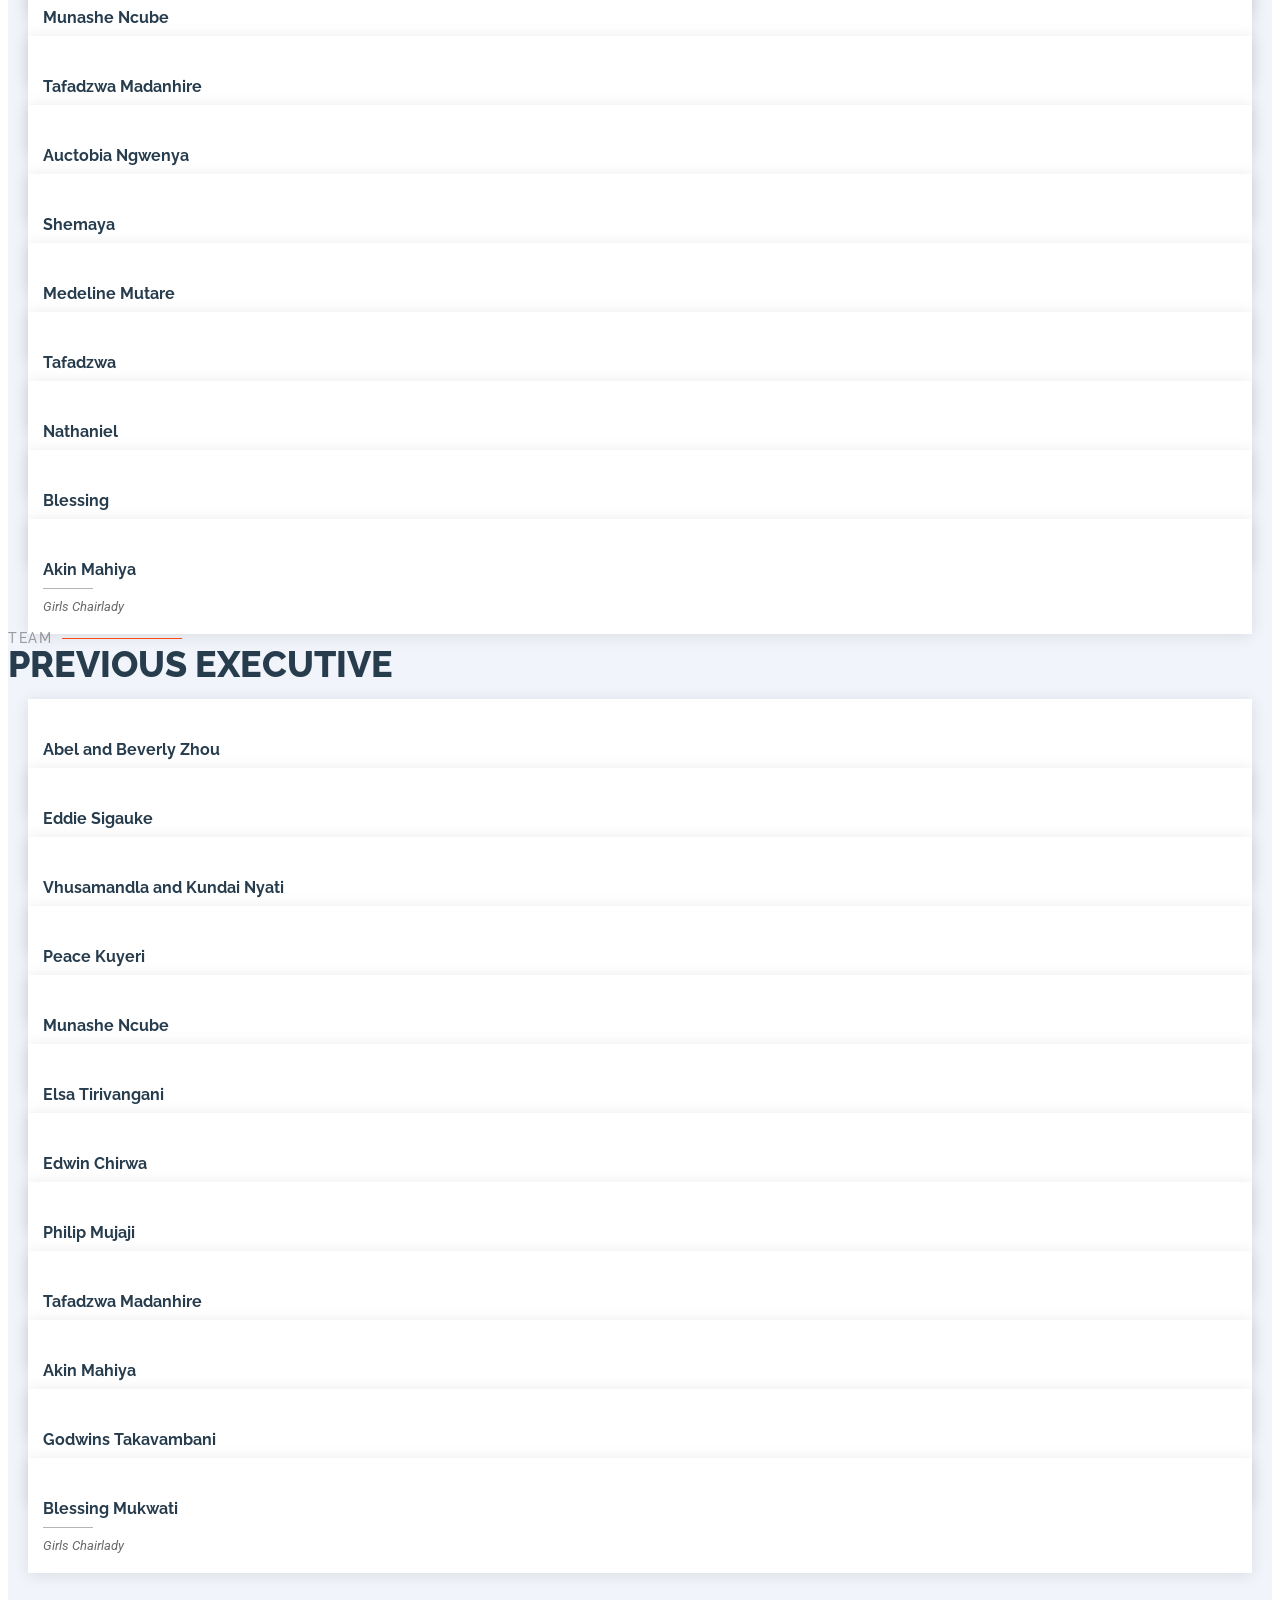
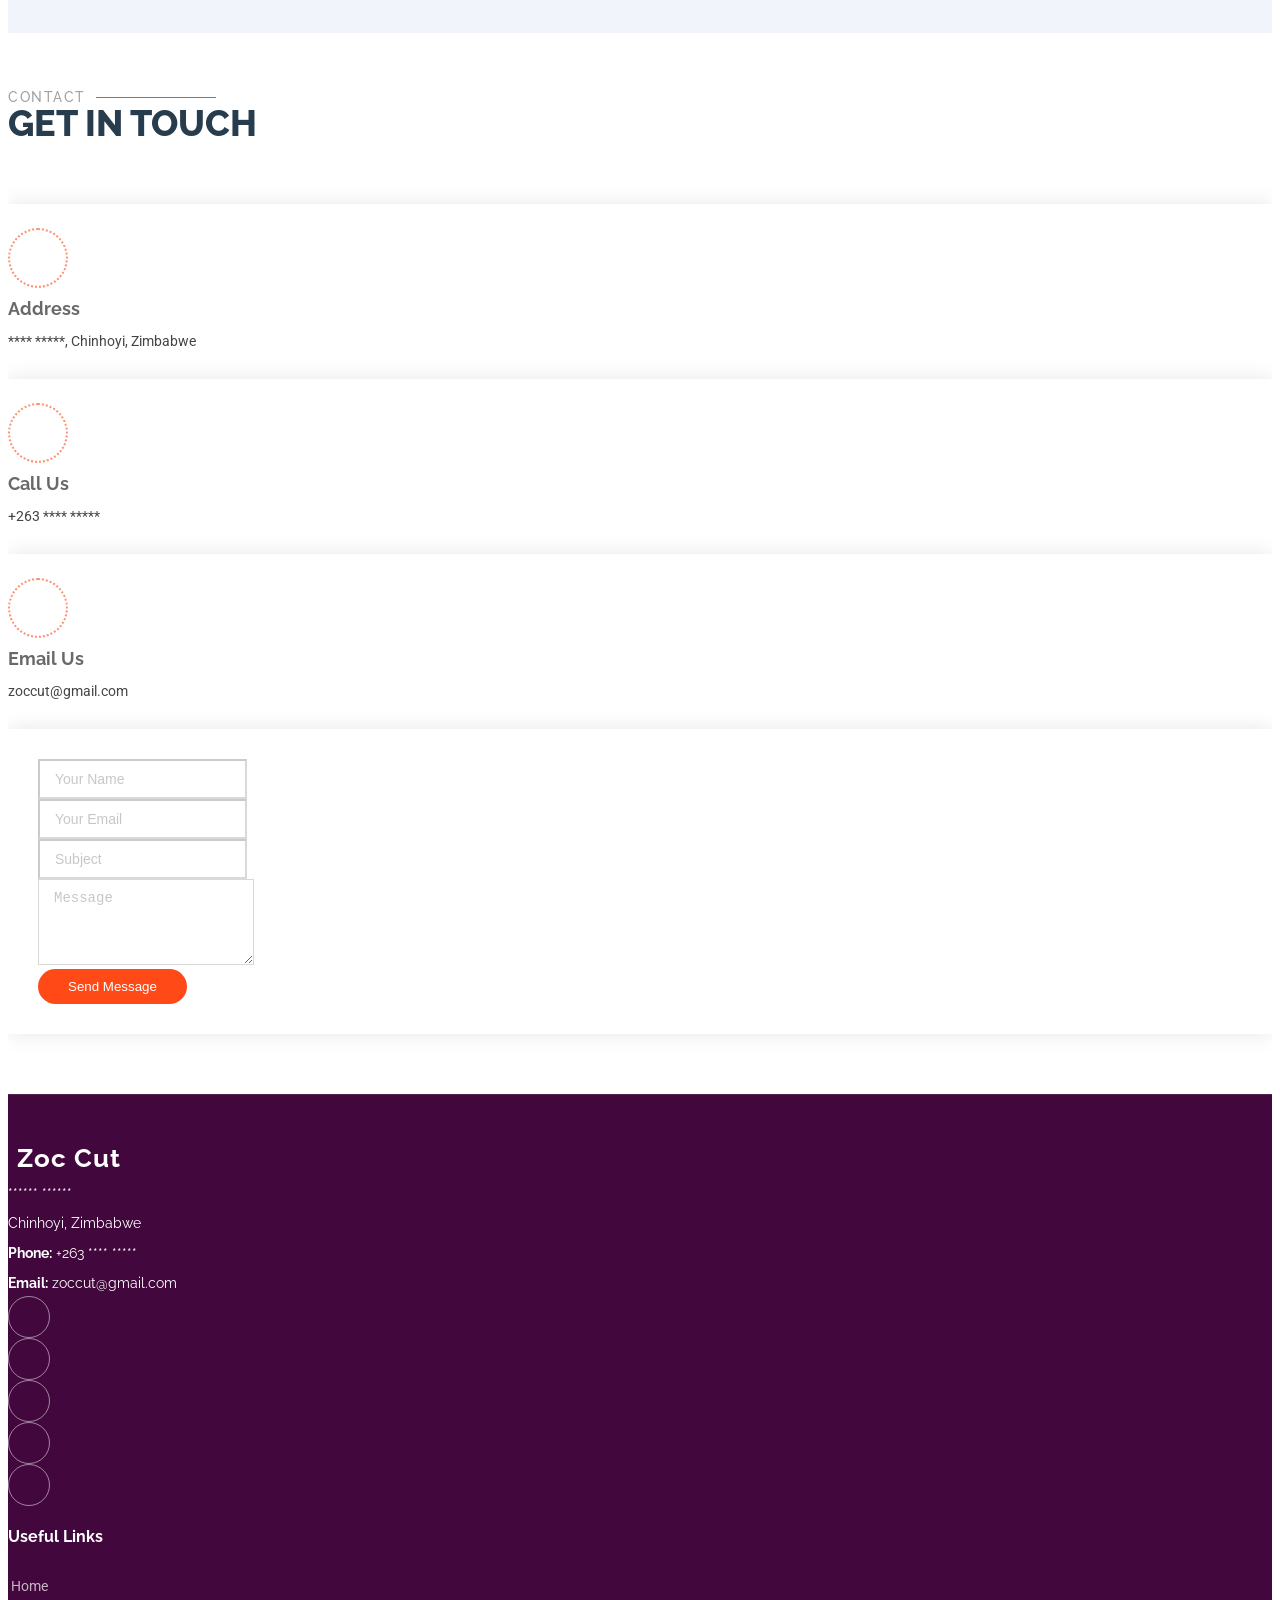
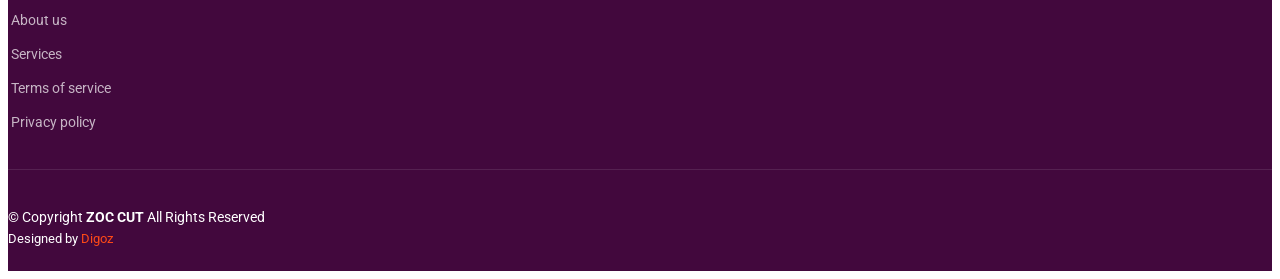
==== commit e5d0cb8a: "added new registartion page and google apps script template" ====
--- a/index.html
+++ b/index.html
@@ -70,7 +70,7 @@
     <section id="hero" class="hero section dark-background">
 
       <img src="assets/img/bg.jpg" alt="" data-aos="fade-in">
-       <img src="assets/img/logos/mainlogo.png" alt=""> 
+       <img src="assets/img/logos/mainlogo (1).png" alt=""> 
 
       <div class="container d-flex flex-column align-items-center">
         <h2 data-aos="fade-up" data-aos-delay="10">CUT. ABOVE. THE. REST.</h2>
@@ -79,7 +79,8 @@
         <p data-aos="fade-up" data-aos-delay="200">Matthew 28 v 19  </p>
         <div class="d-flex mt-4" data-aos="fade-up" data-aos-delay="300">
           <a href="#about" class="btn-get-started">Get Started</a>
-          <a href="assets/vd/welcome.mp4" class="glightbox btn-watch-video d-flex align-items-center"><i class="bi bi-play-circle"></i><span>Watch Video</span></a>
+          <a href="register.html" class="btn-get-started ms-3">Register</a>
+          <a href="assets/vd/intro.mp4" class="glightbox btn-watch-video d-flex align-items-center"><i class="bi bi-play-circle"></i><span>Watch Video</span></a>
         </div>
          
       </div>
@@ -305,7 +306,7 @@
                 <div class="icon">
                   <i class="bi bi-easel"></i>
                 </div>
-                <a href="#services" class="stretched-link">
+                <a href="https://www.facebook.com/reel/1959480481351639/?app=fbl" class="stretched-link">
                   <h3>1.1s Welcome Sunday</h3>
                 </a>
                 <p>First sunday of the semester</p>
@@ -339,7 +340,7 @@
                 <div class="icon">
                   <i class="bi bi-easel"></i>
                 </div>
-                <a href="#services" class="stretched-link">
+                <a href="https://www.facebook.com/reel/1969015423975447/?app=fbl" class="stretched-link">
                   <h3>Worship Night</h3>
                 </a>
                 <p>worship experience.</p>
@@ -396,7 +397,7 @@
                 <div class="icon">
                   <i class="bi bi-activity"></i>
                 </div>
-                <a href="https://www.facebook.com/share/v/1BPhWYMfF5/" class="stretched-link">
+                <a href="https://www.facebook.com/reel/941519698918536/?app=fbl" class="stretched-link">
                   <h3>Main Event</h3>
                 </a>
                 <p>Summary for the semester.</p>
--- a/assets/css/main.css
+++ b/assets/css/main.css
@@ -0,0 +1,1931 @@
+/**
+* Template Name: Dewi
+* Template URL: https://bootstrapmade.com/dewi-free-multi-purpose-html-template/
+* Updated: Aug 07 2024 with Bootstrap v5.3.3
+* Author: BootstrapMade.com
+* License: https://bootstrapmade.com/license/
+*/
+
+/*--------------------------------------------------------------
+# Font & Color Variables
+# Help: https://bootstrapmade.com/color-system/
+--------------------------------------------------------------*/
+/* Fonts */
+:root {
+  --default-font: "Roboto",  system-ui, -apple-system, "Segoe UI", Roboto, "Helvetica Neue", Arial, "Noto Sans", "Liberation Sans", sans-serif, "Apple Color Emoji", "Segoe UI Emoji", "Segoe UI Symbol", "Noto Color Emoji";
+  --heading-font: "Raleway",  sans-serif;
+  --nav-font: "Inter",  sans-serif;
+}
+
+/* Global Colors - The following color variables are used throughout the website. Updating them here will change the color scheme of the entire website */
+:root { 
+  --background-color: #ffffff; /* Background color for the entire website, including individual sections */
+  --default-color: #444444; /* Default color used for the majority of the text content across the entire website */
+  --heading-color: #273d4e; /* Color for headings, subheadings and title throughout the website */
+  --accent-color: #ff4a17; /* Accent color that represents your brand on the website. It's used for buttons, links, and other elements that need to stand out */
+  --surface-color: #ffffff; /* The surface color is used as a background of boxed elements within sections, such as cards, icon boxes, or other elements that require a visual separation from the global background. */
+  --contrast-color: #ffffff; /* Contrast color for text, ensuring readability against backgrounds of accent, heading, or default colors. */
+}
+
+/* Nav Menu Colors - The following color variables are used specifically for the navigation menu. They are separate from the global colors to allow for more customization options */
+:root {
+  --nav-color: #e5eaee;  /* The default color of the main navmenu links */
+  --nav-hover-color: #ff4a17; /* Applied to main navmenu links when they are hovered over or active */
+  --nav-mobile-background-color: #ffffff; /* Used as the background color for mobile navigation menu */
+  --nav-dropdown-background-color: #ffffff; /* Used as the background color for dropdown items that appear when hovering over primary navigation items */
+  --nav-dropdown-color: #444444; /* Used for navigation links of the dropdown items in the navigation menu. */
+  --nav-dropdown-hover-color: #ff4a17; /* Similar to --nav-hover-color, this color is applied to dropdown navigation links when they are hovered over. */
+}
+
+/* Color Presets - These classes override global colors when applied to any section or element, providing reuse of the sam color scheme. */
+
+.light-background {
+  --background-color: #f1f4fa;
+  --surface-color: #ffffff;
+}
+
+.dark-background {
+  --background-color: #42083d;
+  --default-color: #ffffff;
+  --heading-color: #ffffff;
+  --surface-color: #500c57;
+  --contrast-color: #ffffff;
+}
+
+/* Smooth scroll */
+:root {
+  scroll-behavior: smooth;
+}
+
+/*--------------------------------------------------------------
+# General Styling & Shared Classes
+--------------------------------------------------------------*/
+body {
+  color: var(--default-color);
+  background-color: var(--background-color);
+  font-family: var(--default-font);
+}
+
+a {
+  color: var(--accent-color);
+  text-decoration: none;
+  transition: 0.3s;
+}
+
+a:hover {
+  color: color-mix(in srgb, var(--accent-color), transparent 25%);
+  text-decoration: none;
+}
+
+h1,
+h2,
+h3,
+h4,
+h5,
+h6 {
+  color: var(--heading-color);
+  font-family: var(--heading-font);
+}
+
+/* PHP Email Form Messages
+------------------------------*/
+.php-email-form .error-message {
+  display: none;
+  background: #df1529;
+  color: #ffffff;
+  text-align: left;
+  padding: 15px;
+  margin-bottom: 24px;
+  font-weight: 600;
+}
+
+.php-email-form .sent-message {
+  display: none;
+  color: #ffffff;
+  background: #059652;
+  text-align: center;
+  padding: 15px;
+  margin-bottom: 24px;
+  font-weight: 600;
+}
+
+.php-email-form .loading {
+  display: none;
+  background: var(--surface-color);
+  text-align: center;
+  padding: 15px;
+  margin-bottom: 24px;
+}
+
+.php-email-form .loading:before {
+  content: "";
+  display: inline-block;
+  border-radius: 50%;
+  width: 24px;
+  height: 24px;
+  margin: 0 10px -6px 0;
+  border: 3px solid var(--accent-color);
+  border-top-color: var(--surface-color);
+  animation: php-email-form-loading 1s linear infinite;
+}
+
+@keyframes php-email-form-loading {
+  0% {
+    transform: rotate(0deg);
+  }
+
+  100% {
+    transform: rotate(360deg);
+  }
+}
+
+/* Pulsating Play Button
+------------------------------*/
+.pulsating-play-btn {
+  width: 94px;
+  height: 94px;
+  background: radial-gradient(var(--accent-color) 50%, color-mix(in srgb, var(--accent-color), transparent 75%) 52%);
+  border-radius: 50%;
+  display: block;
+  position: relative;
+  overflow: hidden;
+}
+
+.pulsating-play-btn:before {
+  content: "";
+  position: absolute;
+  width: 120px;
+  height: 120px;
+  animation-delay: 0s;
+  animation: pulsate-play-btn 2s;
+  animation-direction: forwards;
+  animation-iteration-count: infinite;
+  animation-timing-function: steps;
+  opacity: 1;
+  border-radius: 50%;
+  border: 5px solid color-mix(in srgb, var(--accent-color), transparent 30%);
+  top: -15%;
+  left: -15%;
+  background: rgba(198, 16, 0, 0);
+}
+
+.pulsating-play-btn:after {
+  content: "";
+  position: absolute;
+  left: 50%;
+  top: 50%;
+  transform: translateX(-40%) translateY(-50%);
+  width: 0;
+  height: 0;
+  border-top: 10px solid transparent;
+  border-bottom: 10px solid transparent;
+  border-left: 15px solid #fff;
+  z-index: 100;
+  transition: all 400ms cubic-bezier(0.55, 0.055, 0.675, 0.19);
+}
+
+.pulsating-play-btn:hover:before {
+  content: "";
+  position: absolute;
+  left: 50%;
+  top: 50%;
+  transform: translateX(-40%) translateY(-50%);
+  width: 0;
+  height: 0;
+  border: none;
+  border-top: 10px solid transparent;
+  border-bottom: 10px solid transparent;
+  border-left: 15px solid #fff;
+  z-index: 200;
+  animation: none;
+  border-radius: 0;
+}
+
+.pulsating-play-btn:hover:after {
+  border-left: 15px solid var(--accent-color);
+  transform: scale(20);
+}
+
+@keyframes pulsate-play-btn {
+  0% {
+    transform: scale(0.6, 0.6);
+    opacity: 1;
+  }
+
+  100% {
+    transform: scale(1, 1);
+    opacity: 0;
+  }
+}
+
+/*--------------------------------------------------------------
+# Registration Page
+--------------------------------------------------------------*/
+.register-section {
+  padding: 90px 0;
+  background: linear-gradient(135deg, rgba(255, 74, 23, 0.08), rgba(66, 8, 61, 0.08));
+}
+
+.register-info,
+.register-card {
+  border-radius: 24px;
+  overflow: hidden;
+}
+
+.register-info {
+  background: var(--surface-color);
+  border: 1px solid rgba(39, 61, 78, 0.08);
+}
+
+.register-badge {
+  display: inline-block;
+  padding: 6px 12px;
+  border-radius: 999px;
+  background: rgba(255, 74, 23, 0.12);
+  color: var(--accent-color);
+  font-size: 0.8rem;
+  font-weight: 700;
+  letter-spacing: 0.08em;
+  text-transform: uppercase;
+  margin-bottom: 12px;
+}
+
+.register-info ul li {
+  margin-bottom: 12px;
+  color: var(--default-color);
+}
+
+.register-info ul li i {
+  color: var(--accent-color);
+  margin-right: 8px;
+}
+
+.register-card {
+  background: var(--surface-color);
+  border: 1px solid rgba(39, 61, 78, 0.08);
+}
+
+.register-form .form-label {
+  font-weight: 600;
+  color: var(--heading-color);
+}
+
+.register-form .form-control,
+.register-form .form-select {
+  border-radius: 12px;
+  padding: 0.8rem 1rem;
+  border: 1px solid rgba(39, 61, 78, 0.16);
+}
+
+.register-form .form-control:focus,
+.register-form .form-select:focus {
+  border-color: var(--accent-color);
+  box-shadow: 0 0 0 0.2rem rgba(255, 74, 23, 0.16);
+}
+
+.register-form .btn-primary {
+  border: none;
+  border-radius: 999px;
+  padding: 0.9rem 1.2rem;
+  background: linear-gradient(135deg, var(--accent-color), #c22c0f);
+}
+
+.form-message {
+  display: none;
+  padding: 12px 16px;
+  border-radius: 12px;
+  background: rgba(5, 150, 82, 0.12);
+  color: #12724a;
+  font-weight: 600;
+}
+
+.form-message.show {
+  display: block;
+}
+
+/*--------------------------------------------------------------
+# Global Header
+--------------------------------------------------------------*/
+.header {
+  --background-color: rgba(0, 0, 0, 0);
+  --default-color: #ffffff;
+  --heading-color: #ffffff;
+  color: var(--default-color);
+  background-color: var(--background-color);
+  padding: 20px 0;
+  transition: all 0.5s;
+  z-index: 997;
+}
+
+.header .logo {
+  line-height: 1;
+}
+
+.header .logo img {
+  max-height: 36px;
+  margin-right: 8px;
+}
+
+.header .logo h1 {
+  font-size: 30px;
+  margin: 0;
+  font-weight: 700;
+  color: var(--heading-color);
+}
+
+.header .cta-btn,
+.header .cta-btn:focus {
+  color: var(--contrast-color);
+  font-size: 13px;
+  padding: 7px 25px;
+  margin: 0 0 0 30px;
+  border-radius: 4px;
+  transition: 0.3s;
+  text-transform: uppercase;
+  border: 2px solid var(--contrast-color);
+}
+
+.header .cta-btn:hover,
+.header .cta-btn:focus:hover {
+  color: var(--contrast-color);
+  background: var(--accent-color);
+  border-color: var(--accent-color);
+}
+
+@media (max-width: 1200px) {
+  .header .logo {
+    order: 1;
+  }
+
+  .header .cta-btn {
+    order: 2;
+    margin: 0 15px 0 0;
+    padding: 6px 15px;
+  }
+
+  .header .navmenu {
+    order: 3;
+  }
+}
+
+.scrolled .header {
+  box-shadow: 0px 0 18px rgba(0, 0, 0, 0.1);
+}
+
+/* Global Header on Scroll
+------------------------------*/
+.scrolled .header {
+  --background-color: rgba(21, 34, 43, 0.85);
+}
+
+/*--------------------------------------------------------------
+# Navigation Menu
+--------------------------------------------------------------*/
+/* Desktop Navigation */
+@media (min-width: 1200px) {
+  .navmenu {
+    padding: 0;
+  }
+
+  .navmenu ul {
+    margin: 0;
+    padding: 0;
+    display: flex;
+    list-style: none;
+    align-items: center;
+  }
+
+  .navmenu li {
+    position: relative;
+  }
+
+  .navmenu>ul>li {
+    white-space: nowrap;
+    padding: 15px 14px;
+  }
+
+  .navmenu>ul>li:last-child {
+    padding-right: 0;
+  }
+
+  .navmenu a,
+  .navmenu a:focus {
+    color: var(--nav-color);
+    font-size: 13px;
+    padding: 0 2px;
+    font-family: var(--nav-font);
+    font-weight: 500;
+    display: flex;
+    align-items: center;
+    justify-content: space-between;
+    white-space: nowrap;
+    transition: 0.3s;
+    position: relative;
+    text-transform: uppercase;
+  }
+
+  .navmenu a i,
+  .navmenu a:focus i {
+    font-size: 12px;
+    line-height: 0;
+    margin-left: 5px;
+    transition: 0.3s;
+  }
+
+  .navmenu>ul>li>a:before {
+    content: "";
+    position: absolute;
+    height: 2px;
+    bottom: -6px;
+    left: 0;
+    background-color: var(--nav-hover-color);
+    visibility: hidden;
+    width: 0px;
+    transition: all 0.3s ease-in-out 0s;
+  }
+
+  .navmenu a:hover:before,
+  .navmenu li:hover>a:before,
+  .navmenu .active:before {
+    visibility: visible;
+    width: 100%;
+  }
+
+  .navmenu li:hover>a,
+  .navmenu .active,
+  .navmenu .active:focus {
+    color: color-mix(in srgb, var(--nav-color) 90%, white 15%);
+  }
+
+  .navmenu .dropdown ul {
+    margin: 0;
+    padding: 10px 0;
+    background: var(--nav-dropdown-background-color);
+    display: block;
+    position: absolute;
+    visibility: hidden;
+    left: 14px;
+    top: 130%;
+    opacity: 0;
+    transition: 0.3s;
+    border-radius: 4px;
+    z-index: 99;
+    box-shadow: 0px 0px 30px rgba(0, 0, 0, 0.1);
+  }
+
+  .navmenu .dropdown ul li {
+    min-width: 200px;
+  }
+
+  .navmenu .dropdown ul a {
+    padding: 10px 20px;
+    font-size: 15px;
+    text-transform: none;
+    color: var(--nav-dropdown-color);
+  }
+
+  .navmenu .dropdown ul a i {
+    font-size: 12px;
+  }
+
+  .navmenu .dropdown ul a:hover,
+  .navmenu .dropdown ul .active:hover,
+  .navmenu .dropdown ul li:hover>a {
+    color: var(--nav-dropdown-hover-color);
+  }
+
+  .navmenu .dropdown:hover>ul {
+    opacity: 1;
+    top: 100%;
+    visibility: visible;
+  }
+
+  .navmenu .dropdown .dropdown ul {
+    top: 0;
+    left: -90%;
+    visibility: hidden;
+  }
+
+  .navmenu .dropdown .dropdown:hover>ul {
+    opacity: 1;
+    top: 0;
+    left: -100%;
+    visibility: visible;
+  }
+}
+
+/* Mobile Navigation */
+@media (max-width: 1199px) {
+  .mobile-nav-toggle {
+    color: var(--nav-color);
+    font-size: 28px;
+    line-height: 0;
+    margin-right: 10px;
+    cursor: pointer;
+    transition: color 0.3s;
+  }
+
+  .navmenu {
+    padding: 0;
+    z-index: 9997;
+  }
+
+  .navmenu ul {
+    display: none;
+    list-style: none;
+    position: absolute;
+    inset: 60px 20px 20px 20px;
+    padding: 10px 0;
+    margin: 0;
+    border-radius: 6px;
+    background-color: var(--nav-mobile-background-color);
+    border: 1px solid color-mix(in srgb, var(--default-color), transparent 90%);
+    box-shadow: none;
+    overflow-y: auto;
+    transition: 0.3s;
+    z-index: 9998;
+  }
+
+  .navmenu a,
+  .navmenu a:focus {
+    color: var(--nav-dropdown-color);
+    padding: 10px 20px;
+    font-family: var(--nav-font);
+    font-size: 17px;
+    font-weight: 500;
+    display: flex;
+    align-items: center;
+    justify-content: space-between;
+    white-space: nowrap;
+    transition: 0.3s;
+  }
+
+  .navmenu a i,
+  .navmenu a:focus i {
+    font-size: 12px;
+    line-height: 0;
+    margin-left: 5px;
+    width: 30px;
+    height: 30px;
+    display: flex;
+    align-items: center;
+    justify-content: center;
+    border-radius: 50%;
+    transition: 0.3s;
+    background-color: color-mix(in srgb, var(--accent-color), transparent 90%);
+  }
+
+  .navmenu a i:hover,
+  .navmenu a:focus i:hover {
+    background-color: var(--accent-color);
+    color: var(--contrast-color);
+  }
+
+  .navmenu a:hover,
+  .navmenu .active,
+  .navmenu .active:focus {
+    color: var(--nav-dropdown-hover-color);
+  }
+
+  .navmenu .active i,
+  .navmenu .active:focus i {
+    background-color: var(--accent-color);
+    color: var(--contrast-color);
+    transform: rotate(180deg);
+  }
+
+  .navmenu .dropdown ul {
+    position: static;
+    display: none;
+    z-index: 99;
+    padding: 10px 0;
+    margin: 10px 20px;
+    background-color: var(--nav-dropdown-background-color);
+    transition: all 0.5s ease-in-out;
+  }
+
+  .navmenu .dropdown ul ul {
+    background-color: rgba(33, 37, 41, 0.1);
+  }
+
+  .navmenu .dropdown>.dropdown-active {
+    display: block;
+    background-color: rgba(33, 37, 41, 0.03);
+  }
+
+  .mobile-nav-active {
+    overflow: hidden;
+  }
+
+  .mobile-nav-active .mobile-nav-toggle {
+    color: #fff;
+    position: absolute;
+    font-size: 32px;
+    top: 15px;
+    right: 15px;
+    margin-right: 0;
+    z-index: 9999;
+  }
+
+  .mobile-nav-active .navmenu {
+    position: fixed;
+    overflow: hidden;
+    inset: 0;
+    background: rgba(33, 37, 41, 0.8);
+    transition: 0.3s;
+  }
+
+  .mobile-nav-active .navmenu>ul {
+    display: block;
+  }
+}
+
+/*--------------------------------------------------------------
+# Global Footer
+--------------------------------------------------------------*/
+.footer {
+  color: var(--default-color);
+  background-color: var(--background-color);
+  font-size: 14px;
+  position: relative;
+}
+
+.footer .footer-top {
+  padding-top: 50px;
+  border-top: 1px solid color-mix(in srgb, var(--default-color), transparent 90%);
+}
+
+.footer .footer-about .logo {
+  line-height: 1;
+  margin-bottom: 25px;
+}
+
+.footer .footer-about .logo img {
+  max-height: 40px;
+  margin-right: 6px;
+}
+
+.footer .footer-about .logo span {
+  font-size: 26px;
+  font-weight: 700;
+  letter-spacing: 1px;
+  font-family: var(--heading-font);
+  color: var(--heading-color);
+}
+
+.footer .footer-about p {
+  font-size: 14px;
+  font-family: var(--heading-font);
+}
+
+.footer .social-links a {
+  display: flex;
+  align-items: center;
+  justify-content: center;
+  width: 40px;
+  height: 40px;
+  border-radius: 50%;
+  border: 1px solid color-mix(in srgb, var(--default-color), transparent 50%);
+  font-size: 16px;
+  color: color-mix(in srgb, var(--default-color), transparent 30%);
+  margin-right: 10px;
+  transition: 0.3s;
+}
+
+.footer .social-links a:hover {
+  color: var(--accent-color);
+  border-color: var(--accent-color);
+}
+
+.footer h4 {
+  font-size: 16px;
+  font-weight: bold;
+  position: relative;
+  padding-bottom: 12px;
+}
+
+.footer .footer-links {
+  margin-bottom: 30px;
+}
+
+.footer .footer-links ul {
+  list-style: none;
+  padding: 0;
+  margin: 0;
+}
+
+.footer .footer-links ul i {
+  padding-right: 3px;
+  font-size: 13px;
+  line-height: 0;
+  color: var(--accent-color);
+}
+
+.footer .footer-links ul li {
+  padding: 10px 0;
+  display: flex;
+  align-items: center;
+}
+
+.footer .footer-links ul li:first-child {
+  padding-top: 0;
+}
+
+.footer .footer-links ul a {
+  color: color-mix(in srgb, var(--default-color), transparent 30%);
+  display: inline-block;
+  line-height: 1;
+}
+
+.footer .footer-links ul a:hover {
+  color: var(--accent-color);
+}
+
+.footer .footer-contact p {
+  margin-bottom: 5px;
+}
+
+.footer .footer-newsletter .newsletter-form {
+  margin-top: 30px;
+  margin-bottom: 15px;
+  padding: 6px 8px;
+  position: relative;
+  border-radius: 4px;
+  border: 1px solid color-mix(in srgb, var(--default-color), transparent 80%);
+  display: flex;
+  background-color: var(--background-color);
+  transition: 0.3s;
+}
+
+.footer .footer-newsletter .newsletter-form:focus-within {
+  border-color: var(--accent-color);
+}
+
+.footer .footer-newsletter .newsletter-form input[type=email] {
+  border: 0;
+  padding: 4px;
+  width: 100%;
+  background-color: var(--background-color);
+  color: var(--default-color);
+}
+
+.footer .footer-newsletter .newsletter-form input[type=email]:focus-visible {
+  outline: none;
+}
+
+.footer .footer-newsletter .newsletter-form input[type=submit] {
+  border: 0;
+  font-size: 16px;
+  padding: 0 20px;
+  margin: -7px -8px -7px 0;
+  background: var(--accent-color);
+  color: var(--contrast-color);
+  transition: 0.3s;
+  border-radius: 0 4px 4px 0;
+}
+
+.footer .footer-newsletter .newsletter-form input[type=submit]:hover {
+  background: color-mix(in srgb, var(--accent-color), transparent 20%);
+}
+
+.footer .copyright {
+  padding: 25px 0;
+  border-top: 1px solid color-mix(in srgb, var(--default-color), transparent 90%);
+}
+
+.footer .copyright p {
+  margin-bottom: 0;
+}
+
+.footer .credits {
+  margin-top: 6px;
+  font-size: 13px;
+}
+
+/*--------------------------------------------------------------
+# Preloader
+--------------------------------------------------------------*/
+#preloader {
+  position: fixed;
+  inset: 0;
+  z-index: 999999;
+  overflow: hidden;
+  background: var(--background-color);
+  transition: all 0.6s ease-out;
+}
+
+#preloader:before {
+  content: "";
+  position: fixed;
+  top: calc(50% - 30px);
+  left: calc(50% - 30px);
+  border: 6px solid #ffffff;
+  border-color: var(--accent-color) transparent var(--accent-color) transparent;
+  border-radius: 50%;
+  width: 60px;
+  height: 60px;
+  animation: animate-preloader 1.5s linear infinite;
+}
+
+@keyframes animate-preloader {
+  0% {
+    transform: rotate(0deg);
+  }
+
+  100% {
+    transform: rotate(360deg);
+  }
+}
+
+/*--------------------------------------------------------------
+# Scroll Top Button
+--------------------------------------------------------------*/
+.scroll-top {
+  position: fixed;
+  visibility: hidden;
+  opacity: 0;
+  right: 15px;
+  bottom: 15px;
+  z-index: 99999;
+  background-color: var(--accent-color);
+  width: 40px;
+  height: 40px;
+  border-radius: 4px;
+  transition: all 0.4s;
+}
+
+.scroll-top i {
+  font-size: 24px;
+  color: var(--contrast-color);
+  line-height: 0;
+}
+
+.scroll-top:hover {
+  background-color: color-mix(in srgb, var(--accent-color), transparent 20%);
+  color: var(--contrast-color);
+}
+
+.scroll-top.active {
+  visibility: visible;
+  opacity: 1;
+}
+
+/*--------------------------------------------------------------
+# Disable aos animation delay on mobile devices
+--------------------------------------------------------------*/
+@media screen and (max-width: 768px) {
+  [data-aos-delay] {
+    transition-delay: 0 !important;
+  }
+}
+
+/*--------------------------------------------------------------
+# Global Page Titles & Breadcrumbs
+--------------------------------------------------------------*/
+.page-title {
+  color: var(--default-color);
+  background-color: var(--background-color);
+  background-size: cover;
+  background-position: center;
+  background-repeat: no-repeat;
+  padding: 160px 0 80px 0;
+  text-align: center;
+  position: relative;
+}
+
+.page-title:before {
+  content: "";
+  background: color-mix(in srgb, var(--background-color), transparent 30%);
+  position: absolute;
+  inset: 0;
+}
+
+.page-title h1 {
+  font-size: 42px;
+  font-weight: 700;
+  margin-bottom: 10px;
+}
+
+.page-title .breadcrumbs ol {
+  display: flex;
+  flex-wrap: wrap;
+  list-style: none;
+  justify-content: center;
+  padding: 0;
+  margin: 0;
+  font-size: 16px;
+  font-weight: 400;
+}
+
+.page-title .breadcrumbs ol li+li {
+  padding-left: 10px;
+}
+
+.page-title .breadcrumbs ol li+li::before {
+  content: "/";
+  display: inline-block;
+  padding-right: 10px;
+  color: color-mix(in srgb, var(--default-color), transparent 50%);
+}
+
+/*--------------------------------------------------------------
+# Global Sections
+--------------------------------------------------------------*/
+section,
+.section {
+  color: var(--default-color);
+  background-color: var(--background-color);
+  padding: 60px 0;
+  scroll-margin-top: 90px;
+  overflow: clip;
+}
+
+@media (max-width: 1199px) {
+
+  section,
+  .section {
+    scroll-margin-top: 76px;
+  }
+}
+
+/*--------------------------------------------------------------
+# Global Section Titles
+--------------------------------------------------------------*/
+.section-title {
+  padding-bottom: 60px;
+  position: relative;
+}
+
+.section-title h2 {
+  font-size: 14px;
+  font-weight: 500;
+  padding: 0;
+  line-height: 1px;
+  margin: 0;
+  letter-spacing: 1.5px;
+  text-transform: uppercase;
+  color: color-mix(in srgb, var(--default-color), transparent 50%);
+  position: relative;
+}
+
+.section-title h2::after {
+  content: "";
+  width: 120px;
+  height: 1px;
+  display: inline-block;
+  background: var(--accent-color);
+  margin: 4px 10px;
+}
+
+.section-title p {
+  color: var(--heading-color);
+  margin: 0;
+  font-size: 36px;
+  font-weight: 800;
+  text-transform: uppercase;
+  font-family: var(--heading-font);
+}
+
+@media (max-width: 768px) {
+  .section-title p {
+    font-size: 24px;
+  }
+}
+
+/*--------------------------------------------------------------
+# Hero Section
+--------------------------------------------------------------*/
+.hero {
+  width: 100%;
+  min-height: 100vh;
+  position: relative;
+  padding: 80px 0;
+  display: flex;
+  align-items: center;
+  justify-content: center;
+}
+
+.hero img {
+  position: absolute;
+  inset: 0;
+  display: block;
+  width: 100%;
+  height: 100%;
+  object-fit: cover;
+  z-index: 1;
+}
+
+.hero:before {
+  content: "";
+  background: color-mix(in srgb, var(--background-color), transparent 30%);
+  position: absolute;
+  inset: 0;
+  z-index: 2;
+}
+
+.hero .container {
+  position: relative;
+  z-index: 3;
+}
+
+.hero h2 {
+  margin: 0;
+  font-size: 48px;
+  font-weight: 700;
+  text-transform: uppercase;
+}
+
+.hero p {
+  color: color-mix(in srgb, var(--default-color), transparent 20%);
+  margin: 10px 0 0 0;
+  font-size: 24px;
+}
+
+.hero .btn-get-started {
+  background: var(--accent-color);
+  color: var(--contrast-color);
+  font-weight: 400;
+  font-size: 14px;
+  letter-spacing: 1px;
+  display: inline-block;
+  padding: 10px 30px;
+  border-radius: 4px;
+  transition: 0.3s;
+  text-transform: uppercase;
+}
+
+.hero .btn-get-started:hover {
+  background: color-mix(in srgb, var(--accent-color), transparent 20%);
+}
+
+.hero .btn-watch-video {
+  font-size: 16px;
+  transition: 0.5s;
+  margin-left: 25px;
+  font-weight: 400;
+  color: var(--default-color);
+}
+
+.hero .btn-watch-video i {
+  color: var(--accent-color);
+  font-size: 32px;
+  transition: 0.3s;
+  line-height: 0;
+  margin-right: 8px;
+}
+
+.hero .btn-watch-video:hover {
+  color: var(--accent-color);
+}
+
+.hero .btn-watch-video:hover i {
+  color: color-mix(in srgb, var(--accent-color), transparent 20%);
+}
+
+@media (max-width: 768px) {
+  .hero h2 {
+    font-size: 32px;
+  }
+
+  .hero p {
+    font-size: 18px;
+  }
+}
+
+/*--------------------------------------------------------------
+# About Section
+--------------------------------------------------------------*/
+.about h3 {
+  font-weight: 700;
+  font-size: 28px;
+  margin-bottom: 20px;
+}
+
+.about .fst-italic {
+  color: color-mix(in srgb, var(--default-color), var(--contrast-color) 50%);
+}
+
+.about .content ul {
+  list-style: none;
+  padding: 0;
+}
+
+.about .content ul li {
+  padding: 0 0 10px 30px;
+  position: relative;
+}
+
+.about .content ul i {
+  position: absolute;
+  font-size: 20px;
+  left: 0;
+  top: -3px;
+  color: var(--accent-color);
+}
+
+.about .content p:last-child {
+  margin-bottom: 0;
+}
+
+.about .pulsating-play-btn {
+  position: absolute;
+  left: calc(50% - 47px);
+  top: calc(50% - 47px);
+}
+
+/*--------------------------------------------------------------
+# Stats Section
+--------------------------------------------------------------*/
+.stats .stats-item {
+  background-color: var(--surface-color);
+  box-shadow: 0px 0 30px rgba(0, 0, 0, 0.1);
+  padding: 30px;
+}
+
+.stats .stats-item i {
+  color: var(--accent-color);
+  font-size: 42px;
+  line-height: 0;
+  margin-right: 20px;
+}
+
+.stats .stats-item span {
+  color: var(--heading-color);
+  font-size: 36px;
+  display: block;
+  font-weight: 600;
+}
+
+.stats .stats-item p {
+  padding: 0;
+  margin: 0;
+  font-family: var(--heading-font);
+  font-size: 16px;
+}
+
+/*--------------------------------------------------------------
+# Services Section
+--------------------------------------------------------------*/
+.services .img {
+  border-radius: 8px;
+  overflow: hidden;
+}
+
+.services .img img {
+  transition: 0.6s;
+}
+
+.services .details {
+  background: color-mix(in srgb, var(--surface-color), transparent 5%);
+  padding: 50px 30px;
+  margin: -100px 30px 0 30px;
+  transition: all ease-in-out 0.3s;
+  position: relative;
+  text-align: center;
+  border-radius: 8px;
+  box-shadow: 0px 0 25px rgba(0, 0, 0, 0.1);
+}
+
+.services .details .icon {
+  margin: 0;
+  width: 72px;
+  height: 72px;
+  background: var(--accent-color);
+  color: var(--contrast-color);
+  border: 6px solid var(--contrast-color);
+  border-radius: 50px;
+  display: flex;
+  align-items: center;
+  justify-content: center;
+  margin-bottom: 20px;
+  font-size: 28px;
+  transition: ease-in-out 0.3s;
+  position: absolute;
+  top: -36px;
+  left: calc(50% - 36px);
+}
+
+.services .details h3 {
+  font-weight: 700;
+  margin: 10px 0 15px 0;
+  font-size: 22px;
+  transition: ease-in-out 0.3s;
+}
+
+.services .details p {
+  color: color-mix(in srgb, var(--default-color), transparent 10%);
+  line-height: 24px;
+  font-size: 14px;
+  margin-bottom: 0;
+}
+
+.services .service-item:hover .details h3 {
+  color: var(--accent-color);
+}
+
+.services .service-item:hover .details .icon {
+  background: var(--surface-color);
+  border: 2px solid var(--accent-color);
+}
+
+.services .service-item:hover .details .icon i {
+  color: var(--accent-color);
+}
+
+.services .service-item:hover .img img {
+  transform: scale(1.2);
+}
+
+/*--------------------------------------------------------------
+# Clients Section
+--------------------------------------------------------------*/
+.clients {
+  padding: 20px 0;
+}
+
+.clients .client-logo {
+  display: flex;
+  justify-content: center;
+  align-items: center;
+  overflow: hidden;
+}
+
+.clients .client-logo img {
+  padding: 20px 40px;
+  max-width: 90%;
+  transition: 0.3s;
+  opacity: 0.5;
+  filter: grayscale(100);
+}
+
+.clients .client-logo img:hover {
+  filter: none;
+  opacity: 1;
+}
+
+@media (max-width: 640px) {
+  .clients .client-logo img {
+    padding: 20px;
+  }
+}
+
+/*--------------------------------------------------------------
+# Features Section
+--------------------------------------------------------------*/
+.features .nav-tabs {
+  border: 0;
+}
+
+.features .nav-link {
+  background-color: var(--surface-color);
+  color: var(--heading-color);
+  border: 1px solid color-mix(in srgb, var(--default-color), transparent 85%);
+  padding: 15px 20px;
+  transition: 0.3s;
+  border-radius: 0;
+  display: flex;
+  align-items: center;
+  justify-content: center;
+  cursor: pointer;
+  height: 100%;
+}
+
+.features .nav-link i {
+  padding-right: 15px;
+  font-size: 48px;
+}
+
+.features .nav-link h4 {
+  font-size: 18px;
+  font-weight: 600;
+  margin: 0;
+}
+
+.features .nav-link:hover {
+  color: var(--accent-color);
+  border-color: var(--accent-color);
+}
+
+.features .nav-link.active {
+  background: var(--accent-color);
+  color: var(--contrast-color);
+  border-color: var(--accent-color);
+}
+
+.features .nav-link.active h4 {
+  color: var(--contrast-color);
+}
+
+@media (max-width: 768px) {
+  .features .nav-link i {
+    padding: 0;
+    line-height: 1;
+    font-size: 36px;
+  }
+}
+
+@media (max-width: 575px) {
+  .features .nav-link {
+    padding: 15px;
+  }
+
+  .features .nav-link i {
+    font-size: 24px;
+  }
+}
+
+.features .tab-content {
+  margin-top: 30px;
+}
+
+.features .tab-pane h3 {
+  color: var(--heading-color);
+  font-weight: 700;
+  font-size: 26px;
+}
+
+.features .tab-pane ul {
+  list-style: none;
+  padding: 0;
+}
+
+.features .tab-pane ul li {
+  padding-bottom: 10px;
+}
+
+.features .tab-pane ul i {
+  font-size: 20px;
+  padding-right: 4px;
+  color: var(--accent-color);
+}
+
+.features .tab-pane p:last-child {
+  margin-bottom: 0;
+}
+
+/*--------------------------------------------------------------
+# Services 2 Section
+--------------------------------------------------------------*/
+.services-2 .service-item {
+  background-color: var(--surface-color);
+  padding: 30px;
+  border: 1px solid color-mix(in srgb, var(--default-color), transparent 85%);
+  transition: 0.3s;
+}
+
+.services-2 .service-item .icon {
+  font-size: 36px;
+  line-height: 0;
+  margin-right: 30px;
+  color: var(--accent-color);
+}
+
+.services-2 .service-item .title {
+  font-weight: 700;
+  margin-bottom: 15px;
+  font-size: 20px;
+}
+
+.services-2 .service-item .title a {
+  color: var(--heading-color);
+}
+
+.services-2 .service-item .description {
+  line-height: 24px;
+  font-size: 14px;
+  margin: 0;
+}
+
+.services-2 .service-item:hover {
+  border-color: var(--accent-color);
+}
+
+.services-2 .service-item:hover .title a {
+  color: var(--accent-color);
+}
+
+/*--------------------------------------------------------------
+# Testimonials Section
+--------------------------------------------------------------*/
+.testimonials {
+  padding: 80px 0;
+  position: relative;
+}
+
+.testimonials:before {
+  content: "";
+  background: color-mix(in srgb, var(--background-color), transparent 30%);
+  position: absolute;
+  inset: 0;
+  z-index: 2;
+}
+
+.testimonials .testimonials-bg {
+  position: absolute;
+  inset: 0;
+  display: block;
+  width: 100%;
+  height: 100%;
+  object-fit: cover;
+  z-index: 1;
+}
+
+.testimonials .container {
+  position: relative;
+  z-index: 3;
+}
+
+.testimonials .testimonials-carousel,
+.testimonials .testimonials-slider {
+  overflow: hidden;
+}
+
+.testimonials .testimonial-item {
+  text-align: center;
+}
+
+.testimonials .testimonial-item .testimonial-img {
+  width: 100px;
+  border-radius: 50%;
+  border: 6px solid color-mix(in srgb, var(--default-color), transparent 85%);
+  margin: 0 auto;
+}
+
+.testimonials .testimonial-item h3 {
+  font-size: 20px;
+  font-weight: bold;
+  margin: 10px 0 5px 0;
+}
+
+.testimonials .testimonial-item h4 {
+  font-size: 14px;
+  margin: 0 0 15px 0;
+  color: color-mix(in srgb, var(--default-color), transparent 40%);
+}
+
+.testimonials .testimonial-item .stars {
+  margin-bottom: 15px;
+}
+
+.testimonials .testimonial-item .stars i {
+  color: #ffc107;
+  margin: 0 1px;
+}
+
+.testimonials .testimonial-item .quote-icon-left,
+.testimonials .testimonial-item .quote-icon-right {
+  color: color-mix(in srgb, var(--default-color), transparent 40%);
+  font-size: 26px;
+  line-height: 0;
+}
+
+.testimonials .testimonial-item .quote-icon-left {
+  display: inline-block;
+  left: -5px;
+  position: relative;
+}
+
+.testimonials .testimonial-item .quote-icon-right {
+  display: inline-block;
+  right: -5px;
+  position: relative;
+  top: 10px;
+  transform: scale(-1, -1);
+}
+
+.testimonials .testimonial-item p {
+  font-style: italic;
+  margin: 0 auto 15px auto;
+}
+
+.testimonials .swiper-wrapper {
+  height: auto;
+}
+
+.testimonials .swiper-pagination {
+  margin-top: 20px;
+  position: relative;
+}
+
+.testimonials .swiper-pagination .swiper-pagination-bullet {
+  width: 12px;
+  height: 12px;
+  background-color: color-mix(in srgb, var(--default-color), transparent 50%);
+  opacity: 0.5;
+}
+
+.testimonials .swiper-pagination .swiper-pagination-bullet-active {
+  background-color: var(--default-color);
+  opacity: 1;
+}
+
+@media (min-width: 992px) {
+  .testimonials .testimonial-item p {
+    width: 80%;
+  }
+}
+
+/*--------------------------------------------------------------
+# Portfolio Section
+--------------------------------------------------------------*/
+.portfolio .portfolio-filters {
+  padding: 0;
+  margin: 0 auto 20px auto;
+  list-style: none;
+  text-align: center;
+}
+
+.portfolio .portfolio-filters li {
+  cursor: pointer;
+  display: inline-block;
+  padding: 0;
+  font-size: 18px;
+  font-weight: 500;
+  margin: 0 10px;
+  line-height: 1;
+  margin-bottom: 5px;
+  transition: all 0.3s ease-in-out;
+}
+
+.portfolio .portfolio-filters li:hover,
+.portfolio .portfolio-filters li.filter-active {
+  color: var(--accent-color);
+}
+
+.portfolio .portfolio-filters li:first-child {
+  margin-left: 0;
+}
+
+.portfolio .portfolio-filters li:last-child {
+  margin-right: 0;
+}
+
+@media (max-width: 575px) {
+  .portfolio .portfolio-filters li {
+    font-size: 14px;
+    margin: 0 5px;
+  }
+}
+
+.portfolio .portfolio-content {
+  position: relative;
+  overflow: hidden;
+}
+
+.portfolio .portfolio-content img {
+  transition: 0.3s;
+}
+
+.portfolio .portfolio-content .portfolio-info {
+  opacity: 0;
+  position: absolute;
+  inset: 0;
+  z-index: 3;
+  transition: all ease-in-out 0.3s;
+  background: rgba(0, 0, 0, 0.6);
+  padding: 15px;
+}
+
+.portfolio .portfolio-content .portfolio-info h4 {
+  font-size: 14px;
+  padding: 5px 10px;
+  font-weight: 400;
+  color: #ffffff;
+  display: inline-block;
+  background-color: var(--accent-color);
+}
+
+.portfolio .portfolio-content .portfolio-info p {
+  position: absolute;
+  bottom: 10px;
+  text-align: center;
+  display: inline-block;
+  left: 0;
+  right: 0;
+  font-size: 16px;
+  font-weight: 600;
+  color: rgba(255, 255, 255, 0.8);
+}
+
+.portfolio .portfolio-content .portfolio-info .preview-link,
+.portfolio .portfolio-content .portfolio-info .details-link {
+  position: absolute;
+  left: calc(50% - 40px);
+  font-size: 26px;
+  top: calc(50% - 14px);
+  color: #fff;
+  transition: 0.3s;
+  line-height: 1.2;
+}
+
+.portfolio .portfolio-content .portfolio-info .preview-link:hover,
+.portfolio .portfolio-content .portfolio-info .details-link:hover {
+  color: var(--accent-color);
+}
+
+.portfolio .portfolio-content .portfolio-info .details-link {
+  left: 50%;
+  font-size: 34px;
+  line-height: 0;
+}
+
+.portfolio .portfolio-content:hover .portfolio-info {
+  opacity: 1;
+}
+
+.portfolio .portfolio-content:hover img {
+  transform: scale(1.1);
+}
+
+/*--------------------------------------------------------------
+# Team Section
+--------------------------------------------------------------*/
+.team .member {
+  position: relative;
+}
+
+.team .member .pic {
+  overflow: hidden;
+  margin-bottom: 50px;
+}
+
+.team .member .member-info {
+  background-color: var(--surface-color);
+  color: color-mix(in srgb, var(--default-color), transparent 20%);
+  box-shadow: 0px 2px 15px rgba(0, 0, 0, 0.1);
+  position: absolute;
+  bottom: -50px;
+  left: 20px;
+  right: 20px;
+  padding: 20px 15px;
+  overflow: hidden;
+  transition: 0.5s;
+}
+
+.team .member h4 {
+  font-weight: 700;
+  margin-bottom: 10px;
+  font-size: 16px;
+  position: relative;
+  padding-bottom: 10px;
+}
+
+.team .member h4::after {
+  content: "";
+  position: absolute;
+  display: block;
+  width: 50px;
+  height: 1px;
+  background: color-mix(in srgb, var(--default-color), transparent 60%);
+  bottom: 0;
+  left: 0;
+}
+
+.team .member span {
+  font-style: italic;
+  display: block;
+  font-size: 13px;
+}
+
+.team .member .social {
+  position: absolute;
+  right: 15px;
+  bottom: 15px;
+}
+
+.team .member .social a {
+  transition: color 0.3s;
+  color: color-mix(in srgb, var(--default-color), transparent 70%);
+}
+
+.team .member .social a:hover {
+  color: var(--accent-color);
+}
+
+.team .member .social i {
+  font-size: 16px;
+  margin: 0 2px;
+}
+
+/*--------------------------------------------------------------
+# Contact Section
+--------------------------------------------------------------*/
+.contact .info-item {
+  background-color: var(--surface-color);
+  box-shadow: 0px 0px 20px rgba(0, 0, 0, 0.1);
+  padding: 24px 0 30px 0;
+}
+
+.contact .info-item i {
+  font-size: 20px;
+  color: var(--accent-color);
+  width: 56px;
+  height: 56px;
+  font-size: 24px;
+  display: flex;
+  justify-content: center;
+  align-items: center;
+  border-radius: 4px;
+  transition: all 0.3s ease-in-out;
+  border-radius: 50%;
+  border: 2px dotted color-mix(in srgb, var(--accent-color), transparent 40%);
+}
+
+.contact .info-item h3 {
+  font-size: 20px;
+  color: color-mix(in srgb, var(--default-color), transparent 20%);
+  font-size: 18px;
+  font-weight: 700;
+  margin: 10px 0;
+}
+
+.contact .info-item p {
+  padding: 0;
+  margin-bottom: 0;
+  font-size: 14px;
+}
+
+.contact .php-email-form {
+  background-color: var(--surface-color);
+  box-shadow: 0px 0px 20px rgba(0, 0, 0, 0.1);
+  height: 100%;
+  padding: 30px;
+}
+
+@media (max-width: 575px) {
+  .contact .php-email-form {
+    padding: 20px;
+  }
+}
+
+.contact .php-email-form input[type=text],
+.contact .php-email-form input[type=email],
+.contact .php-email-form textarea {
+  font-size: 14px;
+  padding: 10px 15px;
+  box-shadow: none;
+  border-radius: 0;
+  color: var(--default-color);
+  background-color: var(--surface-color);
+  border-color: color-mix(in srgb, var(--default-color), transparent 80%);
+}
+
+.contact .php-email-form input[type=text]:focus,
+.contact .php-email-form input[type=email]:focus,
+.contact .php-email-form textarea:focus {
+  border-color: var(--accent-color);
+}
+
+.contact .php-email-form input[type=text]::placeholder,
+.contact .php-email-form input[type=email]::placeholder,
+.contact .php-email-form textarea::placeholder {
+  color: color-mix(in srgb, var(--default-color), transparent 70%);
+}
+
+.contact .php-email-form button[type=submit] {
+  color: var(--contrast-color);
+  background: var(--accent-color);
+  border: 0;
+  padding: 10px 30px;
+  transition: 0.4s;
+  border-radius: 50px;
+}
+
+.contact .php-email-form button[type=submit]:hover {
+  background: color-mix(in srgb, var(--accent-color), transparent 20%);
+}
+
+/*--------------------------------------------------------------
+# Portfolio Details Section
+--------------------------------------------------------------*/
+.portfolio-details .portfolio-details-slider img {
+  width: 100%;
+}
+
+.portfolio-details .portfolio-details-slider .swiper-pagination {
+  margin-top: 20px;
+  position: relative;
+}
+
+.portfolio-details .portfolio-details-slider .swiper-pagination .swiper-pagination-bullet {
+  width: 12px;
+  height: 12px;
+  background-color: color-mix(in srgb, var(--default-color), transparent 85%);
+  opacity: 1;
+}
+
+.portfolio-details .portfolio-details-slider .swiper-pagination .swiper-pagination-bullet-active {
+  background-color: var(--accent-color);
+}
+
+.portfolio-details .portfolio-info {
+  background-color: var(--surface-color);
+  padding: 30px;
+  box-shadow: 0px 0 30px rgba(0, 0, 0, 0.1);
+}
+
+.portfolio-details .portfolio-info h3 {
+  font-size: 22px;
+  font-weight: 700;
+  margin-bottom: 20px;
+  padding-bottom: 20px;
+  border-bottom: 1px solid color-mix(in srgb, var(--default-color), transparent 85%);
+}
+
+.portfolio-details .portfolio-info ul {
+  list-style: none;
+  padding: 0;
+  font-size: 15px;
+}
+
+.portfolio-details .portfolio-info ul li+li {
+  margin-top: 10px;
+}
+
+.portfolio-details .portfolio-description {
+  padding-top: 30px;
+}
+
+.portfolio-details .portfolio-description h2 {
+  font-size: 26px;
+  font-weight: 700;
+  margin-bottom: 20px;
+}
+
+.portfolio-details .portfolio-description p {
+  padding: 0;
+  color: color-mix(in srgb, var(--default-color), transparent 30%);
+}
+
+/*--------------------------------------------------------------
+# Service Details Section
+--------------------------------------------------------------*/
+.service-details .services-list {
+  background-color: var(--surface-color);
+  padding: 10px 30px;
+  border: 1px solid color-mix(in srgb, var(--default-color), transparent 90%);
+  margin-bottom: 20px;
+}
+
+.service-details .services-list a {
+  display: block;
+  line-height: 1;
+  padding: 8px 0 8px 15px;
+  border-left: 3px solid color-mix(in srgb, var(--default-color), transparent 70%);
+  margin: 20px 0;
+  color: color-mix(in srgb, var(--default-color), transparent 20%);
+  transition: 0.3s;
+}
+
+.service-details .services-list a.active {
+  color: var(--heading-color);
+  font-weight: 700;
+  border-color: var(--accent-color);
+}
+
+.service-details .services-list a:hover {
+  border-color: var(--accent-color);
+}
+
+.service-details .services-img {
+  margin-bottom: 20px;
+}
+
+.service-details h3 {
+  font-size: 26px;
+  font-weight: 700;
+}
+
+.service-details h4 {
+  font-size: 20px;
+  font-weight: 700;
+}
+
+.service-details p {
+  font-size: 15px;
+}
+
+.service-details ul {
+  list-style: none;
+  padding: 0;
+  font-size: 15px;
+}
+
+.service-details ul li {
+  padding: 5px 0;
+  display: flex;
+  align-items: center;
+}
+
+.service-details ul i {
+  font-size: 20px;
+  margin-right: 8px;
+  color: var(--accent-color);
+}
+
+/*--------------------------------------------------------------
+# Starter Section Section
+--------------------------------------------------------------*/
+.starter-section {
+  /* Add your styles here */
+}
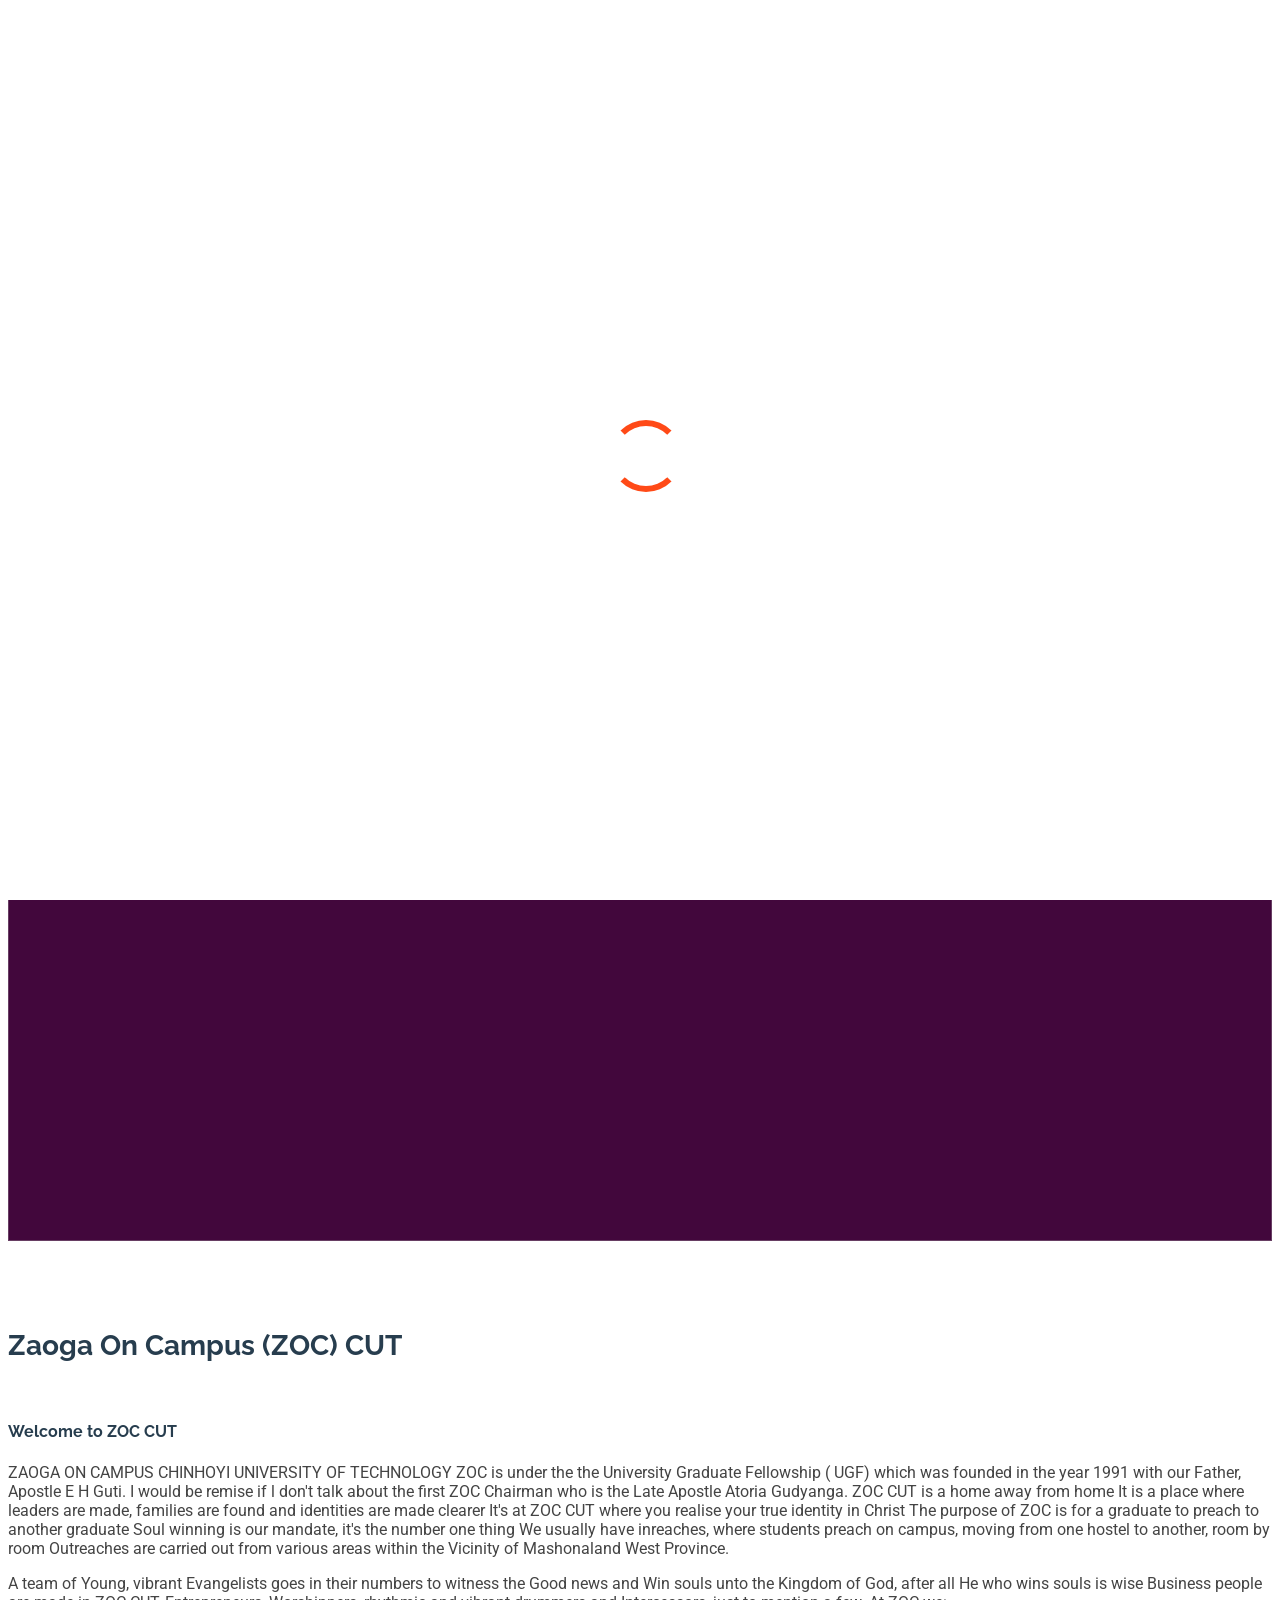
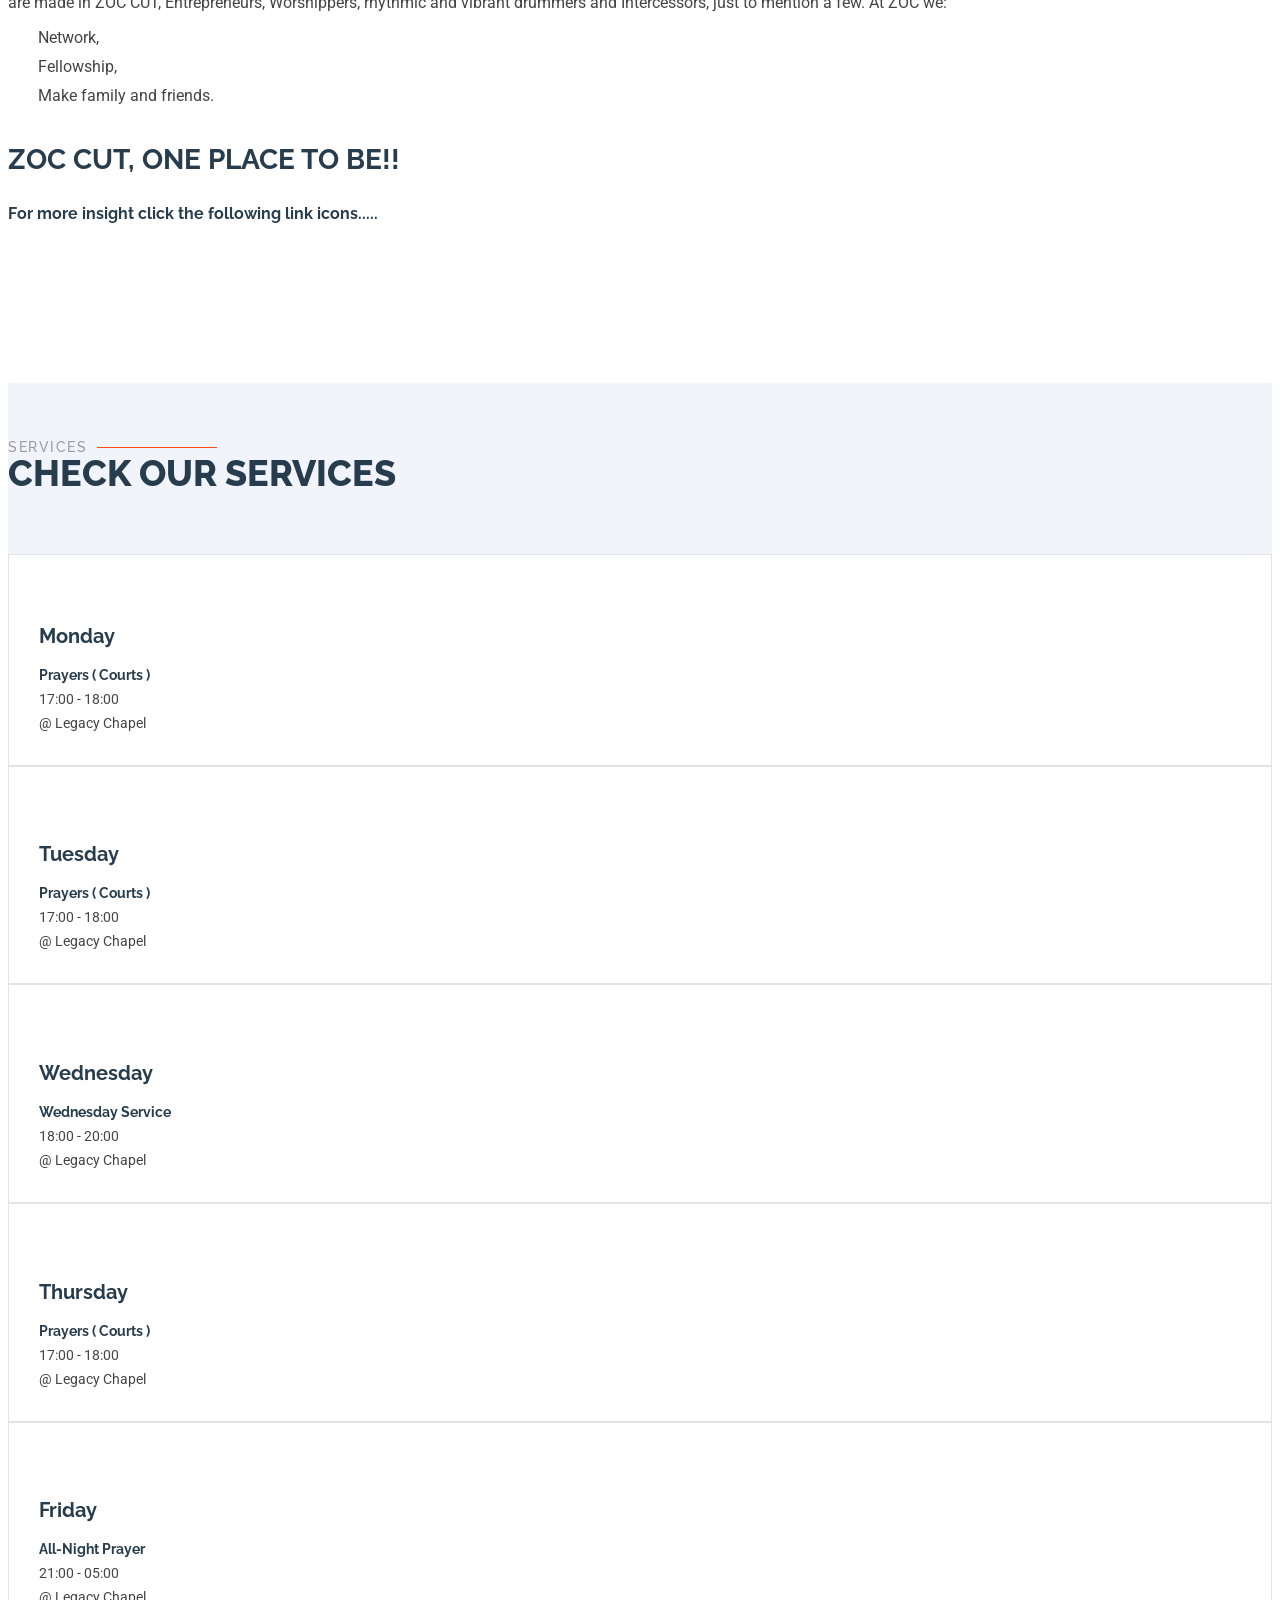
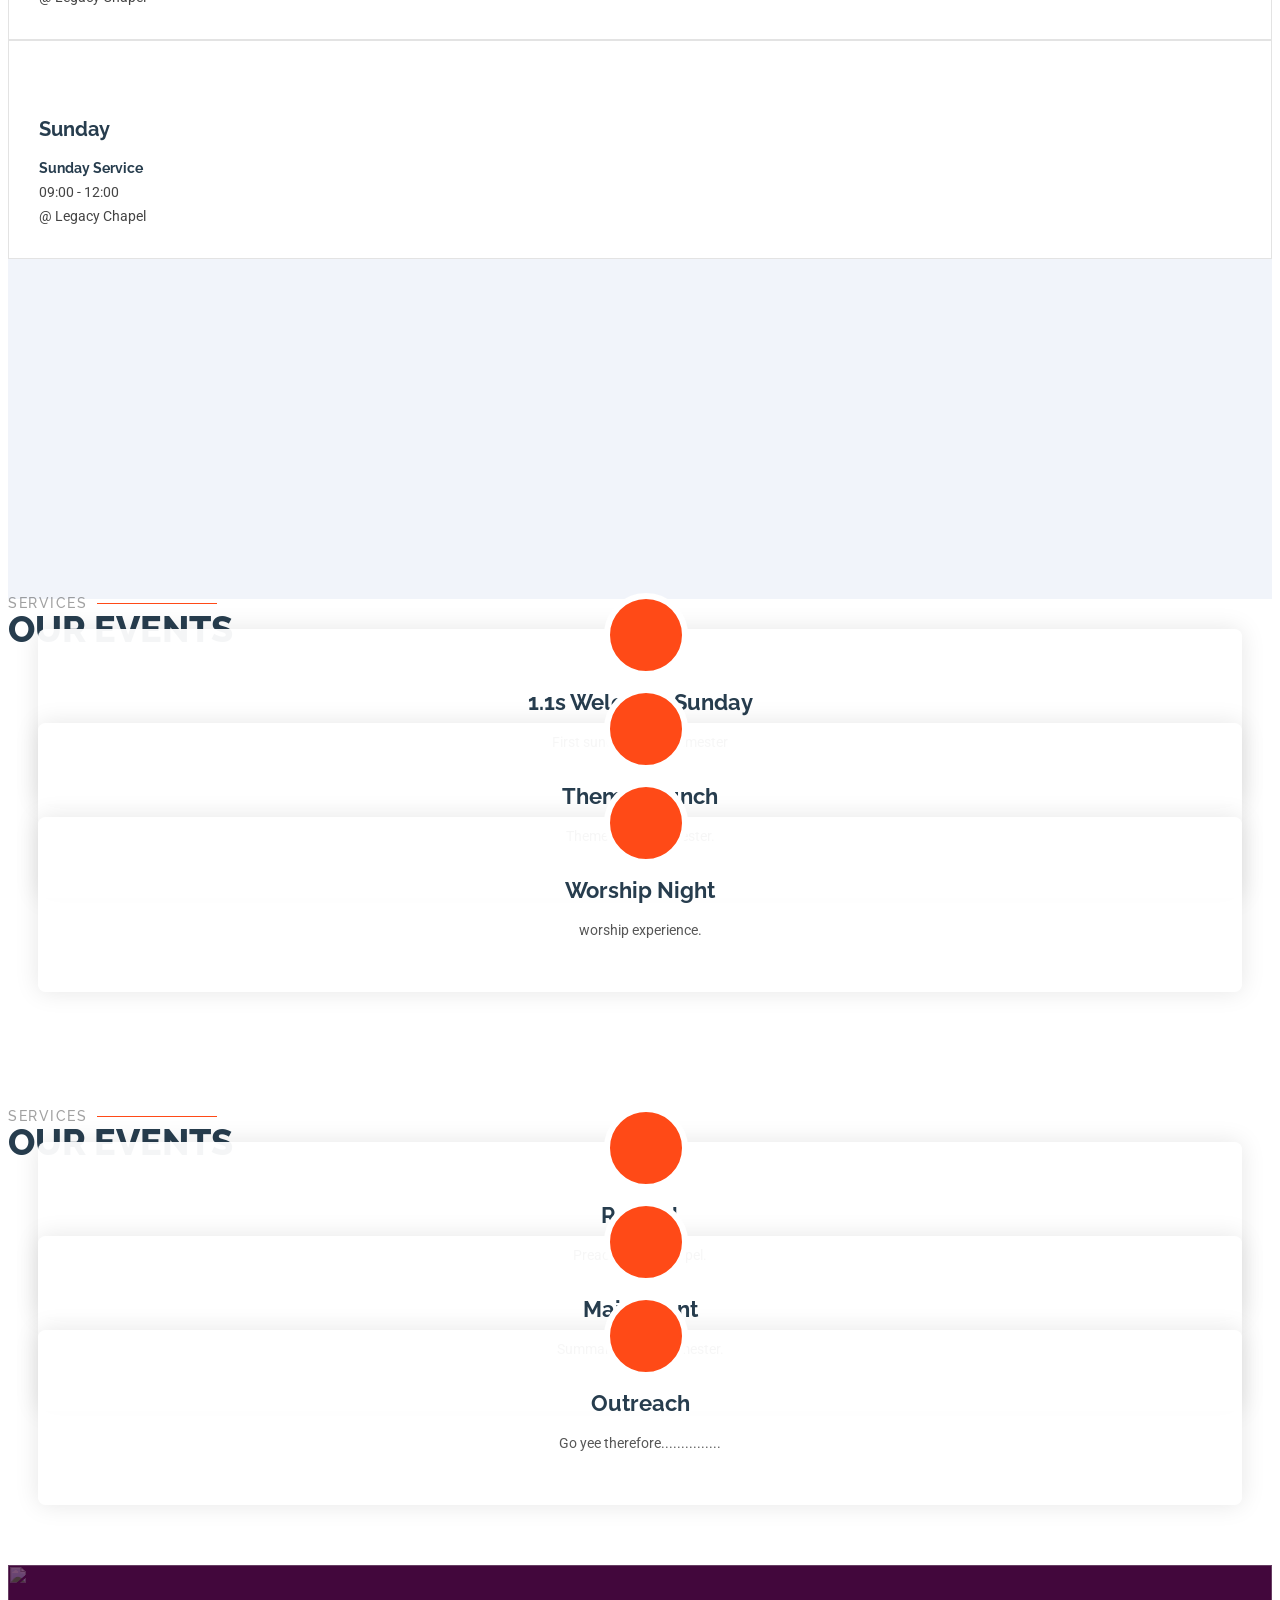
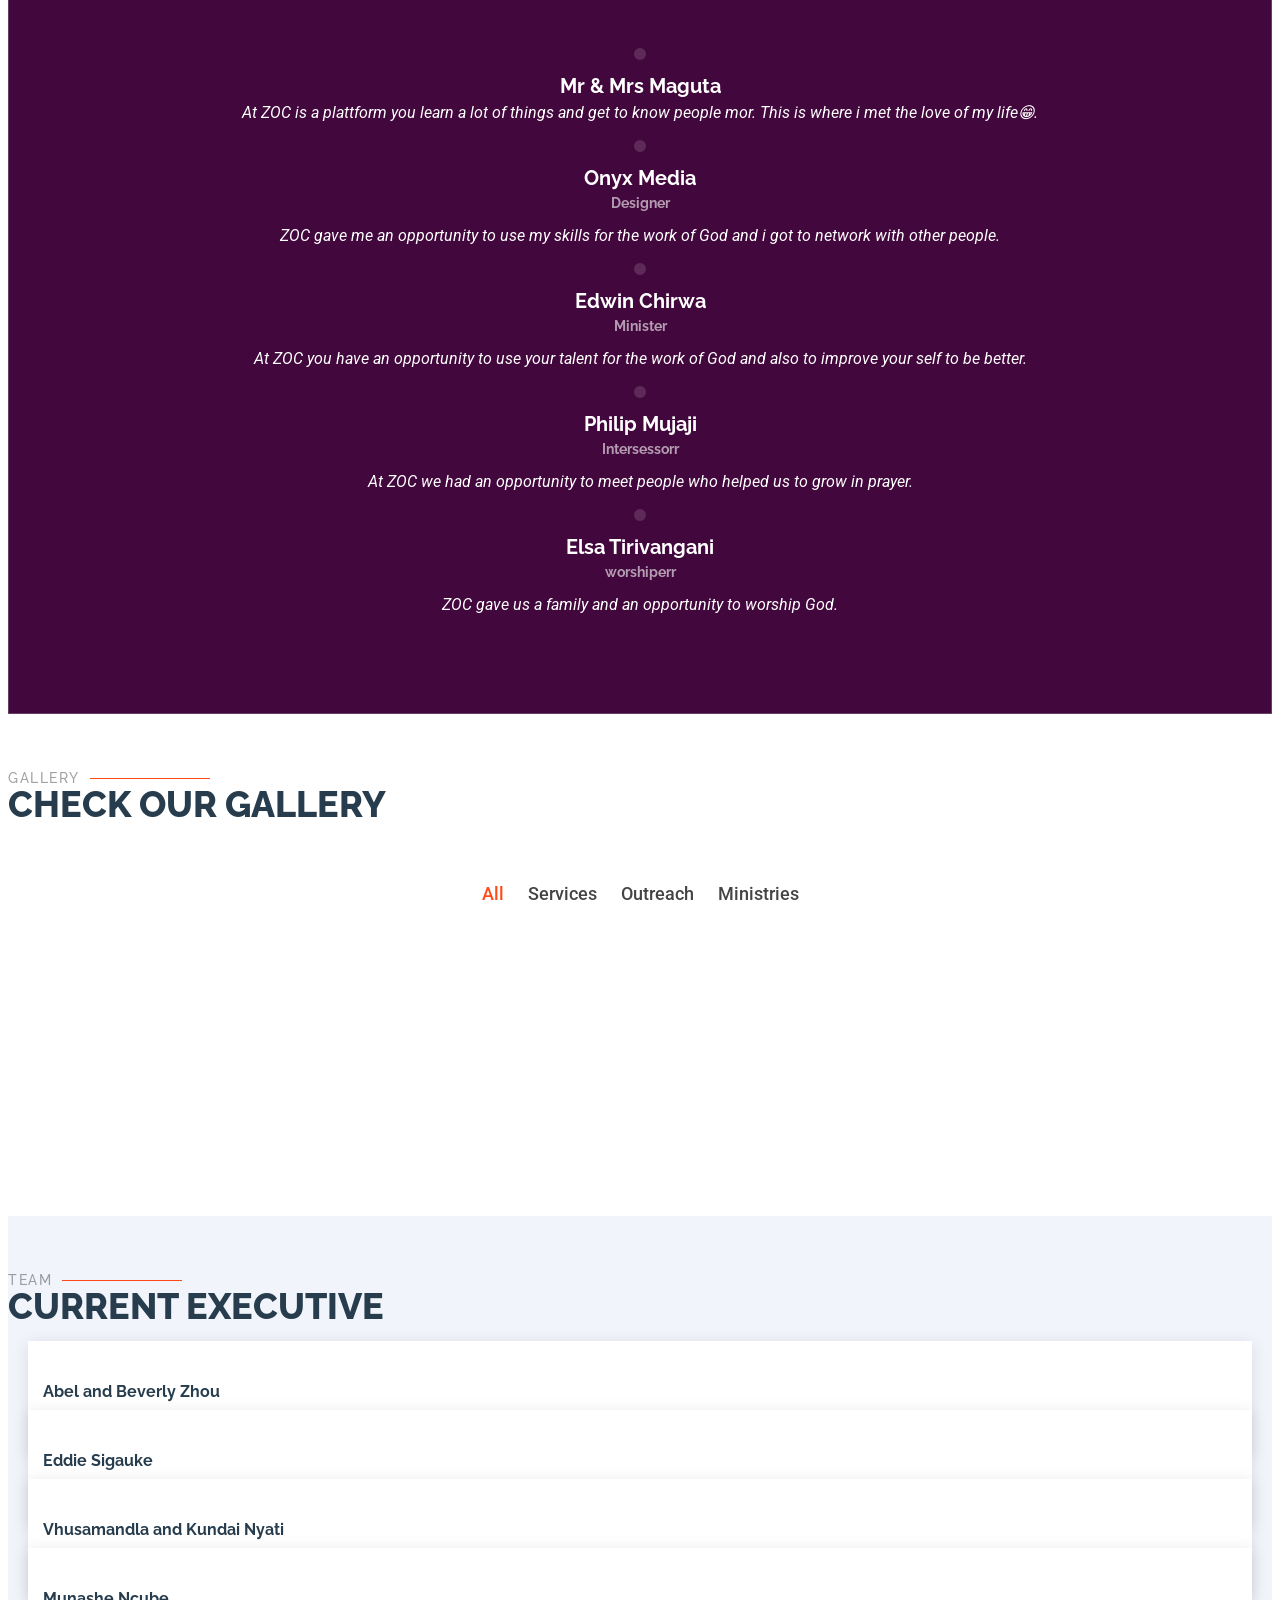
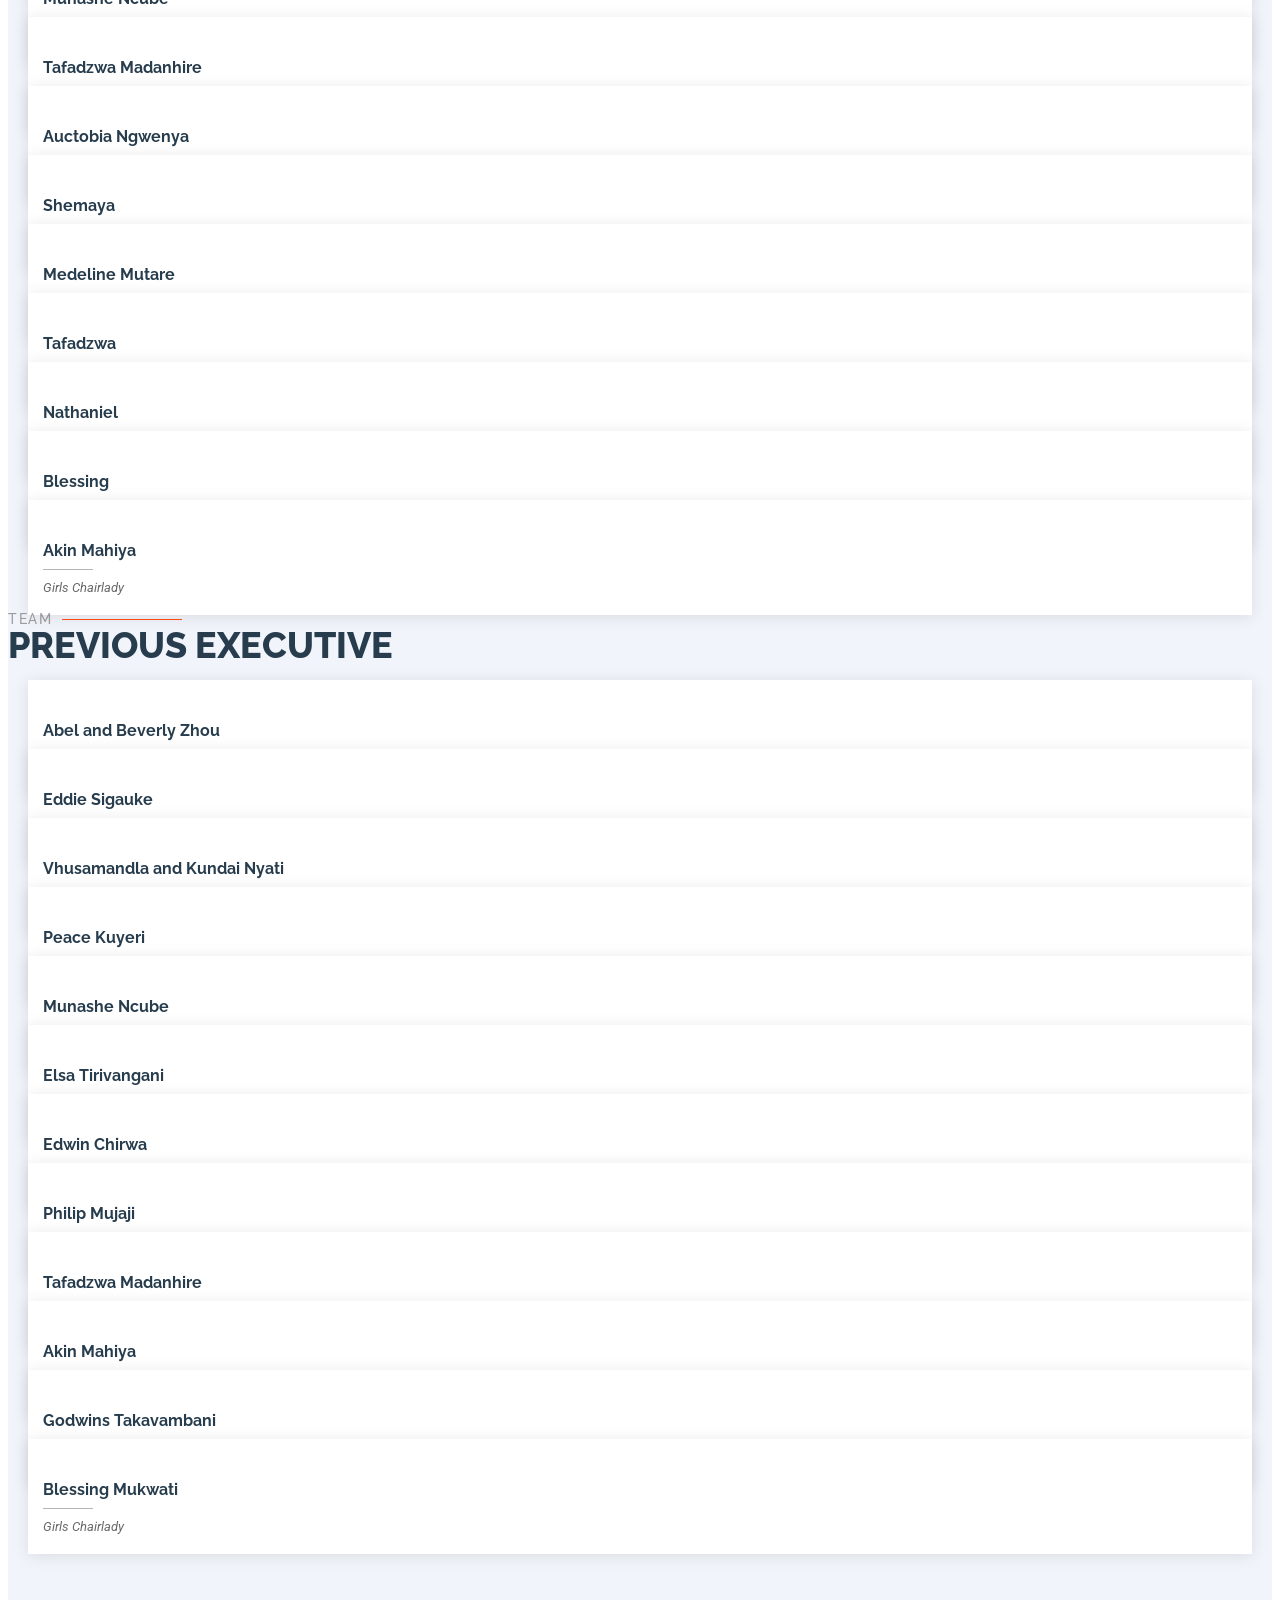
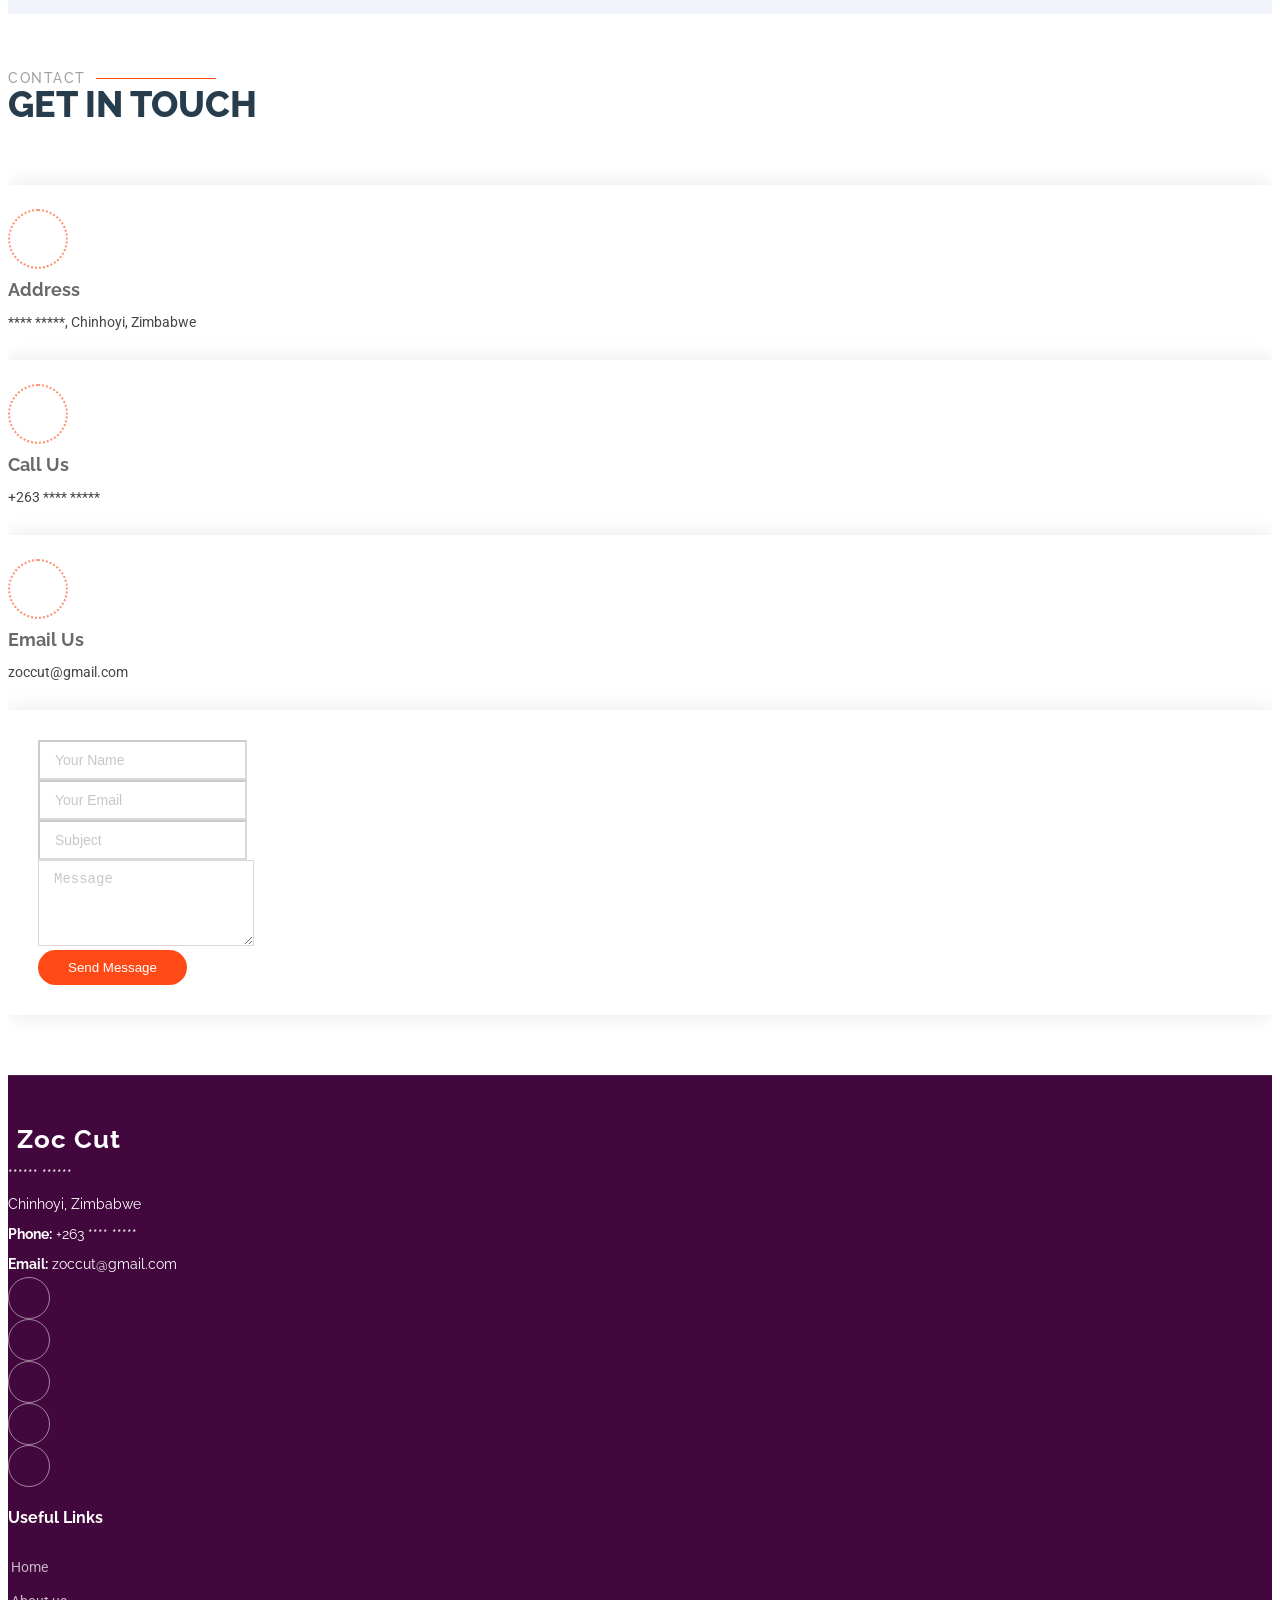
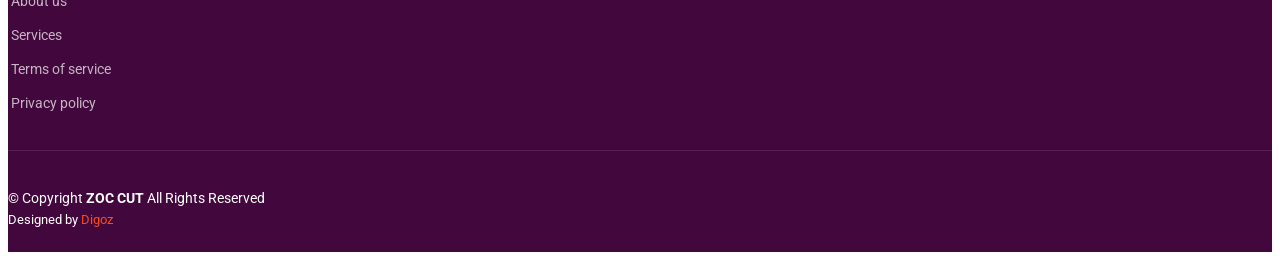
==== commit 8db74e56: "fix code" ====
--- a/index.html
+++ b/index.html
@@ -51,9 +51,8 @@
           <li><a href="#about">About</a></li>
           <li><a href="#services">Services</a></li>
           <li><a href="#portfolio">Gallery</a></li>
+          <li><a href="register.html">Register</a></li>
           <li><a href="#team">Team</a></li>
-         
-          </li>
           <li><a href="#contact">Contact</a></li>
         </ul>
         <i class="mobile-nav-toggle d-xl-none bi bi-list"></i>
@@ -125,20 +124,13 @@
                 <h3> ZOC CUT, ONE PLACE TO BE!!
               </p>
               <h4>For more insight click the following link icons.....</h4>
-               <div class="row gy-4">
-        <div class="col-lg-4 col-md-6 footer-about">
-          <a href="index.html" class="logo d-flex align-items-center">
-               <div class="social-links d-flex mt-4">
-                 <h2>
-            <a href="https://vm.tiktok.com/ZMSGmRoFE/"><i class="bi bi-tiktok"></i></a>
-            <a href="https://www.facebook.com/profile.php?id=100091334238643"><i class="bi bi-facebook"></i></a>
-            <a href="https://www.instagram.com/zoc.cut?igsh=MWUzODY4M3d1Z25pYQ=="><i class="bi bi-instagram"></i></a>
-            <a href="https://youtube.com/@zoccut?si=yv6E4pVoWbj-v7eT"><i class="bi bi-youtube"></i></a>
-           <a href="https://chat.whatsapp.com/FHa0leQIU6IKzyZFQqIVrV?mode=ac_t"><i class="bi bi-whatsapp"></i></a>
-                 </h2>
-          </div>
-          </div>
-          </div>
+              <div class="social-links d-flex mt-4">
+                <a href="https://vm.tiktok.com/ZMSGmRoFE/"><i class="bi bi-tiktok"></i></a>
+                <a href="https://www.facebook.com/profile.php?id=100091334238643"><i class="bi bi-facebook"></i></a>
+                <a href="https://www.instagram.com/zoc.cut?igsh=MWUzODY4M3d1Z25pYQ=="><i class="bi bi-instagram"></i></a>
+                <a href="https://youtube.com/@zoccut?si=yv6E4pVoWbj-v7eT"><i class="bi bi-youtube"></i></a>
+                <a href="https://chat.whatsapp.com/FHa0leQIU6IKzyZFQqIVrV?mode=ac_t"><i class="bi bi-whatsapp"></i></a>
+              </div>
 
               <div class="position-relative mt-4">
                 <img src="assets/img/abt.jpg" class="img-fluid rounded-4" alt="">
@@ -151,8 +143,6 @@
       </div>
 
     </section><!-- /About Section -->
-
-   >
 
     <!-- Services Section -->
     <section id="services" class="services section">
